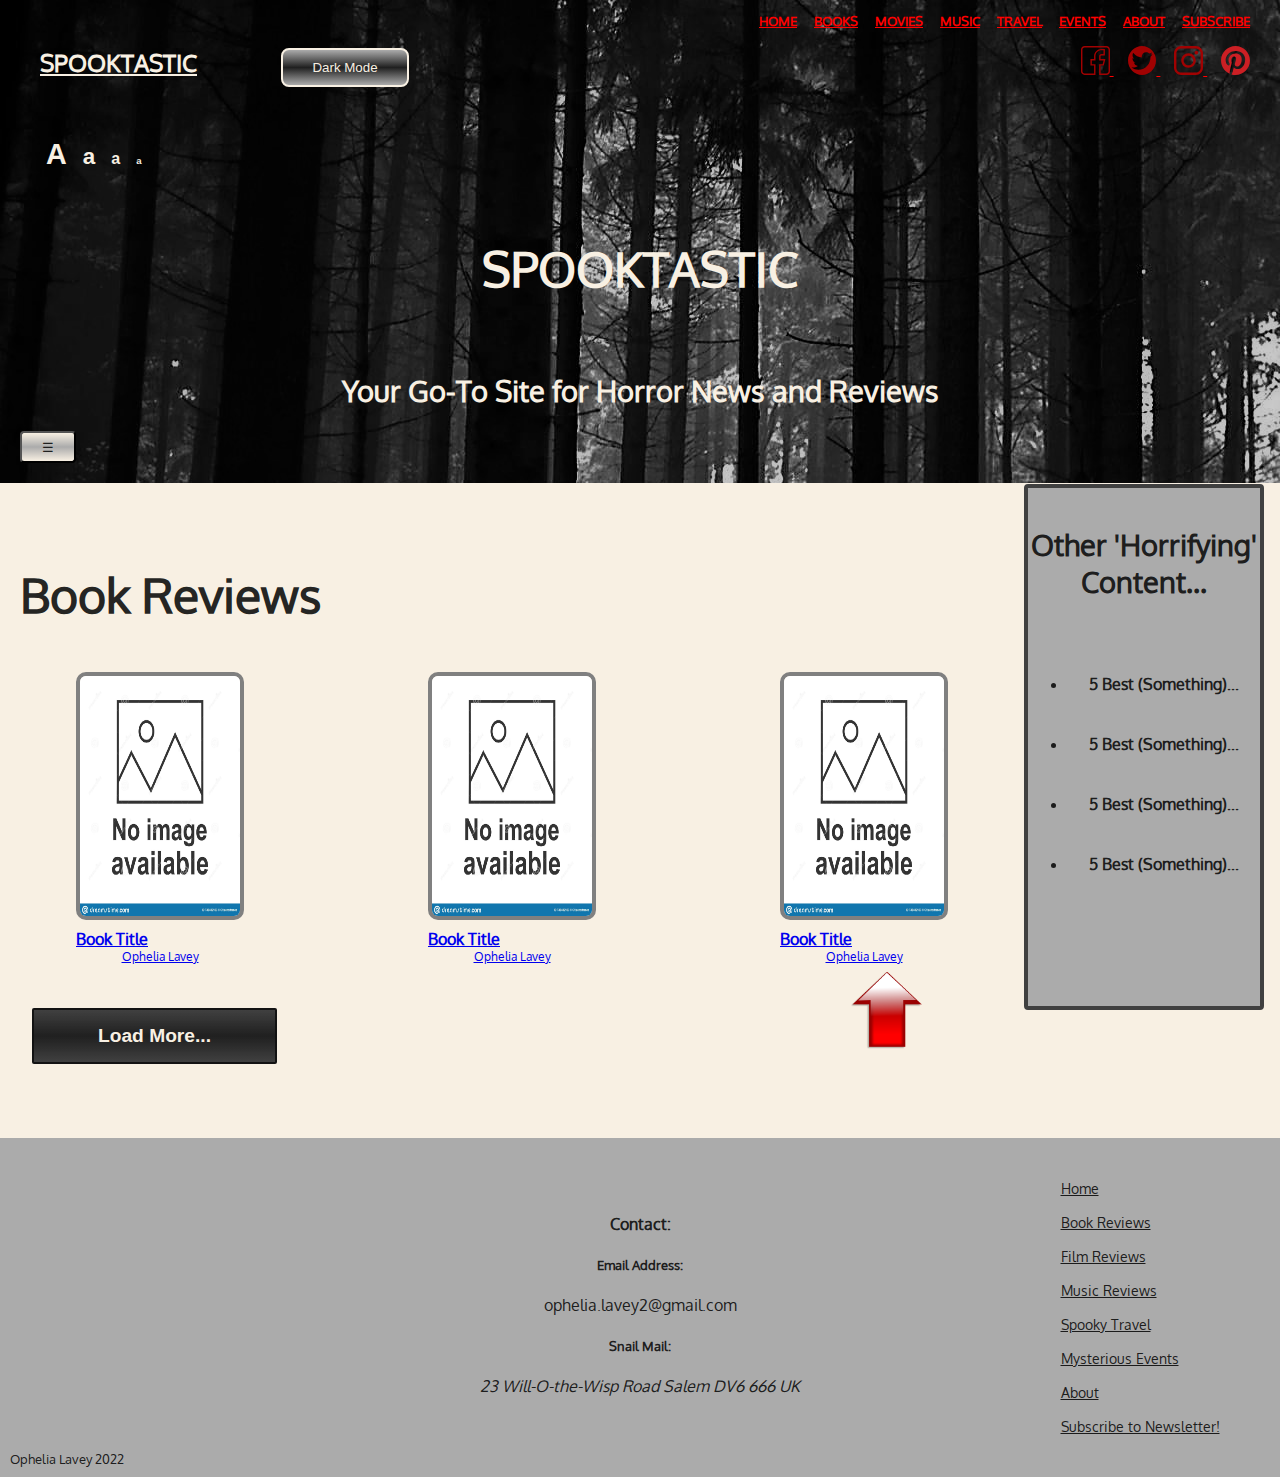
==== bookReviews.html @ 91573012 "Cleaned up half of JS code" ====
<!DOCTYPE html>
<html lang="en">
  <head>
    <meta charset="UTF-8">
    <meta name="viewport" content="width=device-width, initial-scale=1.0">
    <title>Spooktastic Home: Book Reviews</title>
    <!-- Attribution: https://www.w3schools.com/html/html_favicon.asp -->
    <!-- Attribution: https://www.flaticon.com/premium-icon/pentagram_3600252?term=pentagram&page=1&position=2&page=1&position=2&related_id=3600252&origin=search -->
    <link rel="icon" type="image/x-icon" href="/assets/star.svg">
    <link rel="stylesheet" href="./Styles/style.css">
  </head>
  <body>
    <div class="parent-container">     
        <div class="loader"></div>
        <header>
            <!--Attribution: tip for making CSS background-img accessible 
                https://stackoverflow.com/questions/48913759/how-to-add-alt-text-to-background-images-making-background-images-accessible-->
            <!-- include the img tag but visually hide it with .screenreader-only -->
            <img class="screenreader-only" alt="Background photograph of dark greyscale forest" src="./Assets/forestVanillaFilter.jpg">
            <nav id="main-navbar">
                <ul id="accessibility-options">
                    <li>
                        <h2 id="navbar-logo-text">
                            <a href="index.html">SPOOKTASTIC</a>
                        </h2>
                    </li>
                    <li>
                        <button id="dark-mode">
                            Dark Mode
                        </button>
                    </li>
                    <li>
                        <span id="text-size-options">
                            <button id="large-text">
                                <b>A</b>
                            </button>
                            <button id="medium-text">
                                <b>a</b>
                            </button>
                            <button id="small-text">
                                <b>a</b>
                            </button>
                            <button id="extra-small-text">
                                <b>a</b>
                            </button>
                        </span>
                    </li>
                    
                </ul>
                
                 <ol id="main-navbar-list">
                    <ol id="links-to-this-site">
                        <li>
                            <a class="main-nav-link" id="main-nav-home-link" href="index.html">HOME</a>
                        </li>
                        <li>
                            <a class="main-nav-link" id="main-nav-books-link" href="bookReviews.html">BOOKS</a>
                        </li>
                        <li>
                            <a class="main-nav-link" id="main-nav-films-link"  href="filmReviews.html">MOVIES</a>
                        </li>
                        <li>
                            <a class="main-nav-link" id="main-nav-music-link"  href="music.html">MUSIC</a>
                        </li>
                        <li>
                            <a class="main-nav-link" id="main-nav-travel-link"  href="travel.html">TRAVEL</a>
                        </li>
                        <li>
                            <a class="main-nav-link" id="main-nav-events-link"  href="events.html">EVENTS</a>
                        </li>
                        <li>
                            <a class="main-nav-link" id="main-nav-about-link"  href="index.html">ABOUT</a>
                        </li>
                        <li>
                            <a class="main-nav-link" id="main-nav-write-link"  href="subscribe.html">SUBSCRIBE</a>
                        </li>
                    </ol>
                    <ol id="social-links">
                        <li>
                            <a class="social-media-link" href="https://www.facebook.com">
                                <img class="social-media-icon" src="./Assets/facebookIcon.svg" width="20px" height="auto">
                            </a>
                        </li>
                        <li>
                            <a class="social-media-link" href="https://www.twitter.com">
                                <img class="social-media-icon" src="./Assets/twitterIcon.svg" width="20px" height="auto">
                            </a>
                        </li>
                        <li >
                            <a class="social-media-link" href="https://www.instagram.com">
                                <img class="social-media-icon" src="./Assets/instagramIcon.svg" width="20px" height="auto">
                            </a>
                        </li>   
                        <li>
                            <a class="social-media-link" href="https://www.pinterest.com">
                                <img class="social-media-icon" src="./Assets/pinterestIcon.svg" width="20px" height="auto">
                            </a>
                        </li>
                    </ol>
                </ol>
            </nav>    
            <div class="header-headings-area">
                <h1 id="main-heading">
                    SPOOKTASTIC
                </h1>
                <div id="main-subheading-and-dropdown-container">
                    <h2 id="main-subheading">
                        Your Go-To Site for Horror News and Reviews
                    </h2>
                    <div class="dropdown-container">
                        <button id="menu-button">
                            &#9776;
                        </button>
                        <div id="dropdown" class="dropdown-menu">
                            <div class="dropdown-link-div">
                                <a href="index.html">Home</a>
                            </div>
                            <hr>
                            <div class="dropdown-link-div">
                                <a href="bookReviews.html">Book Reviews</a>
                            </div>
                            <hr>
                            <div class="dropdown-link-div">
                                <a href="filmReviews.html">Film Reviews</a>
                            </div>
                            <hr>
                            <div class="dropdown-link-div">
                                <a href="travel.html">Travel Suggestions</a>
                            </div>
                            <hr>
                            <div class="dropdown-link-div">
                                <a href="events.html">Events</a>
                            </div>
                            <hr>
                            <div class="dropdown-link-div">
                                <a href="subscribe.html">Subscribe</a>
                            </div>
                            <hr>
                        </div>
                    </div>
                </div>
            </div>
        </header>
        <main>
            <ul id="main-container-media-links">
                <li>
                    <a class="social-media-link" href="https://www.facebook.com">
                        <img class="social-media-icon" src="./Assets/facebookIcon.svg" width="20px" height="auto">
                    </a>
                </li>
                <li>
                    <a class="social-media-link" href="https://www.twitter.com">
                        <img class="social-media-icon" src="./Assets/twitterIcon.svg" width="20px" height="auto">
                    </a>
                </li>
                <li>
                    <a class="social-media-link" href="https://www.instagram.com">
                        <img class="social-media-icon" src="./Assets/instagramIcon.svg" width="20px" height="auto">
                    </a>
                </li>   
                <li>
                    <a class="social-media-link" href="https://www.pinterest.com">
                        <img class="social-media-icon" src="./Assets/pinterestIcon.svg" width="20px" height="auto">
                    </a>
                </li>
            </ul>
            <div class="main-part-of-page main-reviews-container">
                <section class="reviews">
                    <h3 class="reviews-title">Book Reviews</h3>
                    <div id="review-articles-books" class="reviews-content">
                        <a href="review.html" class="not-hidden review-link">
                            <article class="review-box">
                                <img class="media-icon" src="Assets/no-image.jpg">
                                <h5 class="media-title">Book Title</h5>
                                <p class="media-caption">Ophelia Lavey</p>
                            </article class="review-box">
                        </a>
                        <a href="review.html" class="not-hidden review-link">
                            <article class="review-box">
                                <img class="media-icon" src="Assets/no-image.jpg">
                                <h5 class="media-title">Book Title</h5>
                                <p class="media-caption">Ophelia Lavey</p>
                            </article class="review-box">
                        </a>
                        <a href="review.html" class="not-hidden review-link">
                            <article class="review-box">
                                <img class="media-icon" src="Assets/no-image.jpg">
                                <h5 class="media-title">Book Title</h5>
                                <p class="media-caption">Ophelia Lavey</p>
                            </article class="review-box">
                        </a>
                        <a href="review.html" class="not-hidden review-link">
                            <article class="review-box">
                                <img class="media-icon" src="Assets/no-image.jpg">
                                <h5 class="media-title">Book Title</h5>
                                <p class="media-caption">Ophelia Lavey</p>
                            </article class="review-box">
                        </a>
                        <a href="review.html" class="not-hidden review-link">
                            <article class="review-box">
                                <img class="media-icon" src="Assets/no-image.jpg">
                                <h5 class="media-title">Book Title</h5>
                                <p class="media-caption">Ophelia Lavey</p>
                            </article class="review-box">
                        </a>
                        <a href="review.html" class="not-hidden review-link">
                            <article class="review-box">
                                <img class="media-icon" src="Assets/no-image.jpg">
                                <h5 class="media-title">Book Title</h5>
                                <p class="media-caption">Ophelia Lavey</p>
                            </article class="review-box">
                        </a>
                    </div>
                    <div class="reviews-expand">
                        <button id="load-more-books" class="load-more">Load More...</button>
                        <a id="scroll-up-arrow"><img src="Assets/upArrow.png"></a>
                    </div>
                </section>
                <aside id="aside-reviews">
                    <h4>Other 'Horrifying' Content...</h4>
                    <ul>
                        <li><a>5 Best (Something)...</a></li>
                        <li><a>5 Best (Something)...</a></li>
                        <li><a>5 Best (Something)...</a></li>
                        <li><a>5 Best (Something)...</a></li>
                    </ul>
                </aside>   
            </div>
        </main>
        <footer>
            <div id="copyright">
                Ophelia Lavey 2022
            </div>
            <div id="contact">
                <h4>Contact:</h4>
                <h5>Email Address:</h5>
                <email id="footer-email-contact">
                    ophelia.lavey2@gmail.com
                </email>
                <h5>Snail Mail:</h5>
                <address id="footer-address-contact">
                    23 Will-O-the-Wisp Road 
                    Salem
                    DV6 666
                    UK
                </address>
            </div>
        <nav id="site-map">
                <ol>
                    <li>
                        <a id="footer-nav-home-link" href="index.html">Home</a>
                    </li>
                    <li>
                        <a id="footer-nav-books-link" href="bookReviews.html">Book Reviews</a>
                    </li>
                    <li>
                        <a id="footer-nav-films-link" href="filmReviews.html">Film Reviews</a>
                    </li>
                    <li>
                        <a id="footer-nav-music-link" href="music.html">Music Reviews</a>
                    </li>
                    <li>
                        <a id="footer-nav-travel-link" href="travel.html">Spooky Travel</a>
                    </li>
                    <li>
                        <a id="footer-nav-events-link" href="events.html">Mysterious Events</a>
                    </li>
                    <li>
                        <a id="footer-nav-about-link" href="index.html">About</a>
                    </li>
                    <li>
                        <a id="footer-nav-write-link" href="subscribe.html">Subscribe to Newsletter!</a>
                    </li>
                </ol>
            </nav>
        </footer>
    </div>
    <script src="./Scripts/globals.js"></script>
    <script src="./Scripts/script.js"></script>
    <script src="./Scripts/darkLightModeFunctions.js"></script>
    <script src="./Scripts/hideShowElements.js"></script>
    <script src="./Scripts/reviewListings.js"></script>
  </body>
</html>
---- Styles/style.css ----
@font-face {
    font-family: "Oxygen Regular";
    src: url(../Fonts/Oxygen/Oxygen-Regular.ttf)
}

@font-face {
    font-family: "Oxygen Bold";
    src: url(../Fonts/Oxygen/Oxygen-Bold.ttf)
}

@font-face {
    font-family: "Oxygen Light";
    src: url(../Fonts/Oxygen/Oxygen-Light.ttf)
}


:root {
    /* Make black a bit lighter and white not pure-white to make it less tiring for eyes */
    --off-black: #101010ed;
    --off-white: #F8F0E3;
    --this-red: #ff0000;
    --this-dark-red: #650000;
    --this-mid-grey: #404040;
    --this-light-grey: #ABABAB;
    --this-lightest-grey: #DDDDDD;
}


html {
    font-family: "Oxygen Regular", Verdana, Tahoma, sans-serif;
    font-size: 16px;
    scrollbar-color: var(--this-red) var(--this-mid-grey);
    scrollbar-width: auto;
    overflow-x: hidden;
}

html,
body {
    margin: 0;
    padding: 0;
}

/*Appearance of scrollbar in Chrome a bit different but still same color scheme and works*/
/*Attribution: https://css-tricks.com/custom-scrollbars-in-webkit/*/
::-webkit-scrollbar {
    width: 1rem;
    background: var(--this-mid-grey);
}

::-webkit-scrollbar-track {
    /* For mozilla browser compatibility */
    -webkit-box-shadow: inset 0 0 6px var(--off-black);
    /* Other browsers */
    box-shadow: inset 0 0 6px var(--off-black);
    border-radius: 10px;
}

::-webkit-scrollbar-thumb {
    border-radius: 10px;
    /* For mozilla browser compatibility */
    -webkit-box-shadow: inset 4px 4px 6px var(--off-black);
    /* Other browsers */
    box-shadow: inset 4px 4px 6px var(--off-black);
    background: var(--this-red);
}

.parent-container {
    width: 100%;
    margin: 0;
    padding: 0;
    display: grid;
    grid-template-columns: repeat(9, 1fr);
    grid-template-rows: minmax(15rem, auto) minmax(40rem, auto) minmax(10rem, auto);
    grid-template-areas: "hd hd hd hd hd hd hd hd hd"
        "mn mn mn mn mn mn mn mn mn"
        "ft ft ft ft ft ft ft ft ft";
}

/* Attribution: https://www.w3schools.com/howto/howto_css_loader.asp */
.loader {
    text-align: center;
    z-index: 9999999999;
    border: 16px solid #f3f3f3;
    /* Light grey */

    border-top: 16px solid var(--this-lightest-grey);
    border-right: 16px solid var(--this-red);
    border-bottom: 16px solid var(--this-mid-grey);
    border-left: 16px solid var(--this-dark-red);

    border-radius: 50%;
    position: fixed;
    display: block;
    left: 47vw;
    top: 50vh;
    width: 5rem;
    height: 5rem;
    animation: spin 1s linear infinite;
}

@keyframes spin {
    0% {
        transform: rotate(0deg);
    }

    100% {
        transform: rotate(360deg);
    }
}

/******************************GENERAL LAYOUT***************************************************/
header {
    color: var(--off-white);
    background-image: url("../Assets/forestVanillaFilter.jpg");
    grid-area: hd;
    display: grid;
    /* grid-template-columns: repeat(1fr, 9); */
    /* grid-template-rows: repeat(3, 1fr); */
    grid-template-areas: "nav nav nav nav nav nav nav nav nav"
        "hds hds hds hds hds hds hds hds hds"
        ". . . . . . . . .";
}

/*Attribution: https://www.w3schools.com/howto/howto_js_sticky_header.asp */
/*Sticky formatting for main navbar*/
.sticky1 {
    position: fixed;
    background-color: var(--this-light-grey);
    color: var(--off-black) !important;
    width: 100vw;
    z-index: 2;
}

/*************************************Elements in the Header********************************/


#main-navbar {
    color: var(--off-white);
    grid-area: nav;
    font-size: 1rem;
    display: grid;
    grid-template-columns: 1fr 1fr repeat(3, 1fr);
    grid-template-rows: 2fr;
    grid-template-areas:
        "accessibility accessibility mainlist mainlist mainlist"
        "accessibility accessibility mainlist mainlist mainlist";
    row-gap: 0px;
}

#accessibility-options {
    list-style-type: none;
    grid-area: accessibility;
    z-index: 2;
    align-self: start;
    display: grid;
    grid-template-columns: "1fr 1fr 1fr";
    grid-template-rows: 1fr;
    grid-template-areas: "logo darkbutton textsizes";
    grid-gap: 10px;
    align-content: start;
    align-items: center;
    justify-content: start;
    justify-items: start;
}

#accessibility-options li {
    padding-top: 0.7rem;
    display: inline-block;
}

#text-size-options {
    grid-area: textsizes;
    width: fit-content;
    display: inline-block;
}

#text-size-options>button {
    background-color: Transparent;
    border: none;
    cursor: pointer;
    width: fit-content;
    color: var(--off-white);
}

#text-size-options>button>b:hover {
    color: var(--this-red);
}

#large-text {
    font-size: 1.8rem;
}

#medium-text {
    font-size: 1.4rem;
}

#small-text {
    font-size: 1.0rem;
}


#extra-small-text {
    font-size: 0.6rem;
}

#dark-mode {
    margin-top: 10px;
    grid-area: darkbutton;
    height: fit-content;
    padding: 10px;
    width: 8rem;
    /* Max-width so does not overflow off the web page on very small screens */
    max-width: 50vw;
    color: var(--off-white);
    border: 2px solid var(--off-white);
    border-radius: 8px;
    background-image: linear-gradient(var(--this-light-grey), var(--off-black), var(--this-light-grey));
    cursor: pointer;
}

#dark-mode:hover {
    width: 12rem;
    padding-top: 1rem;
    padding-bottom: 1rem;
}


#navbar-logo-text a {
    grid-area: logo;
    color: var(--off-white);
    margin: 0;
    padding: 0;
    text-align: start;
    margin-right: 2rem;
}

#navbar-logo-text a:hover {
    font-size: 2rem;
}

#main-navbar-list {
    list-style-type: none;
    grid-area: mainlist;
    justify-self: end;
    align-self: start;
    margin: 10px;
    margin-right: 30px;
    display: grid;
    grid-template-rows: 1fr 1fr;
    justify-items: end;
    grid-template-areas: "links1 links1 links1 links1 links1 links1  links1  links1"
        "links2 links2 links2 links2 links2 links2  links2  links2";

}

#links-to-this-site {
    grid-area: links1;
    list-style-type: none;
    margin-bottom: 1rem;
}

#social-links {
    grid-area: links2;
    list-style-type: none;
}

#links-to-this-site>li {
    display: inline;
    grid-area: site-nav;
    font-size: 0.8rem;
    padding-left: 14px;
    color: var(--off-white);
    font-weight: bolder;
}

#social-links>li {
    display: inline;
    padding-left: 14px;
}

.social-media-link {
    display: inline;
    grid-area: social-nav;
}

a:visited {
    color: red;
}

#main-navbar #main-navbar-list li {
    z-index: 2;
}

#main-navbar #main-navbar-list li a:link {
    color: var(--this-red);
}

#main-navbar #main-navbar-list li a:visited {
    color: var(--off-white);
}

#main-navbar #main-navbar-list li a:hover {
    color: var(--this-red);
}

@media only screen and (max-device-width: 1565px) and (min-device-width: 1200px) {
    #accessibility-options {
        grid-template-columns: 1fr 1fr;
        grid-template-rows: 1fr 1fr;
        grid-template-areas: "logo darkbutton"
            "logo textsize";
    }
}


@media only screen and (max-device-width: 1200px) and (min-device-width: 768px) {
    #accessibility-options {
        list-style-type: none;
        grid-area: accessibility;
        z-index: 2;
        align-self: start;
        display: grid;
        grid-template-columns: 1fr;
        grid-template-rows: 1fr 1fr 1fr;
        grid-template-areas: "logo"
            "darkbutton"
            "textsizes";
        align-content: start;
        align-items: center;
        justify-content: start;
        justify-items: start;
    }

}

@media only screen and (max-device-width: 768px) {
    #main-navbar-list {
        display: none;
    }

    #navbar-logo-text {
        display: none;
    }

    #main-navbar {
        grid-area: nav;
        font-size: 1rem;
        display: grid;
        grid-template-columns: 1fr 1fr repeat(3, 1fr);
        grid-template-rows: 1fr;
        grid-template-areas:
            "accessibility accessibility accessibility accessibility accessibility";
        row-gap: 0px;
    }

}


header .header-headings-area {
    grid-area: hds;

}

#main-heading {
    text-align: center;
    font-size: 3rem;
    margin-bottom: 0;
    padding-bottom: 0;
    cursor: pointer;
}

#main-heading:hover {
    color: var(--this-red);
}

#main-subheading-and-dropdown-container {
    display: grid;
    grid-template-rows: 1fr;
    grid-template-columns: 10% 80% 10%;
    grid-template-areas: "dropdown sbhd .";

}

#dropdown {
    display: none;
}

.dropdown-container {
    grid-area: dropdown;
    align-self: end;
    position: relative;
    margin: 20px;
}

.dropdown-menu {
    position: left;
    padding: 10px;
    width: 50vw;
    background-color: var(--this-light-grey);
    color: var(--off-black);
    border-radius: 4px;
    border: 4px solid black;
    z-index: 3;
}

.dropdown-menu div {
    margin-top: 5px;
    text-align: center;
    display: grid;
    grid-template-columns: 1fr;
    grid-template-rows: 1fr;
    grid-template-areas: "droplink";
    justify-content: start;
    justify-items: start;
    align-items: center;
}

.dropdown-menu div a {
    grid-area: droplink;
    padding: 10px;
    font-size: 1.2rem;
    font-weight: bolder;
}

.dropdown-menu div a:visited {
    color: var(--this-red);
}

.dropdown-menu div a:hover {
    color: var(--this-dark-red);
}

#main-subheading {
    grid-area: sbhd;
    text-align: center;
    font-size: 1.8rem;
    padding: 50px;
    justify-self: center;
}

/* Attribution: https://www.w3schools.com/howto/howto_css_menu_icon.asp */
#menu-button {
    width: fit-content;
    height: fit-content;
    background: linear-gradient(var(--off-white), var(--this-light-grey), var(--off-white));
    color: var(--off-black);
    border-radius: 4px;
    padding-left: 20px;
    padding-right: 20px;
    padding-top: 0.4rem;
    padding-bottom: 0.4rem;
    cursor: pointer;
}

.bar1,
.bar2,
.bar3 {
    width: 40px;
    height: 0.25rem;
    background-color: #000000;
    margin: 6px 0;
    transition: 0.4s;
}

/* Rotate first bar */
.changeIcon .bar1 {
    -webkit-transform: rotate(-43deg) translate(-4.5px, 6px);
    transform: rotate(-43deg) translate(-4.5px, 6px);
}

/* Fade out the second bar */
.changeIcon .bar2 {
    opacity: 0;
}

/* Rotate last bar */
.changeIcon .bar3 {
    -webkit-transform: rotate(43deg) translate(-8.1px, -8px);
    transform: rotate(43deg) translate(-8.1px, -8px);
}

/************************************ELEMENTS IN THE INDEX MAIN CONTAINER****************************************/

main {
    grid-area: mn;
    background-color: var(--off-white);
    color: var(--off-black);
    display: grid;
    grid-template-rows: 5% 95%;
    grid-template-areas: "social-media-links"
        "main-part";
}



#main-container-media-links {
    z-index: 2;
    list-style-type: none;
    display: none;
    grid-area: social-media-links;
}

.main-part-of-page {
    grid-area: main-part;
}


#main-container-media-links>li {
    margin-left: 14px;
}

/* Social media buttons on navbar will disappear and appear in the main container if
screen size is less than 768px */
@media only screen and (max-device-width: 768px) {
    #main-container-media-links {
        display: inline;
    }

    #main-container-media-links>li {
        display: inline-block;
    }
}


.social-media-icon {
    width: 1.8rem;
    height: auto;
}

.social-media-icon:hover {
    width: 3rem;
}



#welcome-content {
    padding-top: 50px;
    padding-bottom: 100px;
    display: grid;
    grid-template-columns: 15% minmax(30%, 70%) 15%;
    grid-template-rows: repeat(1fr, 4);
    grid-template-areas: ". header1 ."
        ". header2 ."
        ". welcominfo ."
        ". welcomeinfo .";
    justify-content: center;
    align-content: center;
    justify-items: center;
    align-items: space-around;
    text-align: center;
    gap: 0.8rem;
    margin: 2rem;
}

#welcome-content h2 {
    font-size: 1.6rem;
    grid-area: header1;
    align-self: start;
}


#welcome-content h3 {
    font-size: 1.4rem;
    grid-area: header2;
    align-self: start;
}

#welcome-info {
    grid-area: welcomeinfo;
    align-self: end;
}

#welcome-info>p {
    font-size: 1.1rem;
    text-align: center;
}

#welcome-list {
    list-style-type: none;
}

#welcome-list li {
    font-size: 0.9rem;
    padding-top: 2.2rem;
}


/* Media queries for header and index page */
@media only screen and (min-device-width: 768px) {
    .dropdown {
        display: none;
    }

}

@media only screen and (max-device-width: 600px) {

    /* Increase contrast between black and white for smaller screens */
    :root {
        --off-black: #000000;
        --off-white: #FFFFFF;
    }

    #main-subheading {
        font-size: calc(100vw / 20);
    }

    #welcome-info-content {
        font-size: calc(100vw / 40);
    }

    #welcome-list {
        font-size: calc(100vw / 30);
        justify-self: start !important;
        margin-left: -2.4rem;
    }
}

@media only screen and (max-device-width: 400px) {
    #menu-button {
        font-size: 10px;
    }

    #main-subheading {
        font-size: 1rem;
    }

    #accessibility-options {
        grid-template-columns: 1fr;
        grid-template-rows: 1fr 1fr;
        grid-template-areas:
            "darkbutton"
            "textsizes";
    }

    #accessibility-options li {
        padding-top: 0.7rem;
        display: block;
    }
}


/************************************ELEMENTS IN THE FOOTER****************************************/

footer {
    grid-area: ft;
    background-color: var(--this-light-grey);
    color: var(--off-black);
    display: grid;
    grid-template-columns: 1fr 2fr 1fr;
    grid-template-rows: repeat(1fr, 9);
    grid-template-areas: ". .  map"
        ". .  map"
        ". contact map"
        ". contact map"
        ". contact map"
        ". contact map"
        ". . map"
        ". .  map"
        "copyright  . map "

}

#copyright {
    grid-area: copyright;
    font-size: 0.8rem;
    margin-left: 0.6rem;
    margin-bottom: 0.6rem;
}

#contact {
    grid-area: contact;
    font-size: 1rem;
    text-align: center;
    align-self: center;
}

#site-map {
    grid-area: map;
    font-size: 0.9rem;
    align-self: start;
    justify-self: center;
    padding: 1.2rem;
}


#site-map>ol>li {
    padding: 0.5rem;
}

#site-map>ol>li>a {
    color: var(--off-black);
}

#site-map>ol>li>a:visited {
    color: var(--this-mid-grey);
}

#site-map>ol>li>a:hover {
    color: var(--this-red);
}

#site-map>ol {
    list-style-type: none;
    display: grid;
    grid-template-columns: 1fr;
}

/* Large phones and smaller screen size*/
@media only screen and (max-device-width: 768px) {

    /* Puts the footer's sitemap links into two columns instead of one long one */
    #site-map ol {
        grid-template-columns: 1fr 1fr;
        align-content: start;
        align-items: start;
    }
}

/* Small phones size */
@media only screen and (max-device-width: 375px) {

    /* Footer sections (contact, site links, copyright) are stacked in one column
    instead of 3 columns side by side */
    footer {
        grid-template-columns: 1fr;
        grid-template-rows: 4fr 4fr 1fr;
        grid-template-areas: "contact"
            "map"
            "copyright";
        justify-content: center;
        justify-items: center;
        align-self: start;
        align-items: start;
        width: 100vw;
    }
}



/* img just there for screen reader text purposes */
.screenreader-only {
    display: none;
}

/****************************ELEMENTS IN BOOK/FILM REVIEWS PAGE******************************************************/
.main-reviews-container {
    display: grid;
    grid-template-columns: 80% 20%;
    grid-template-rows: auto;
    grid-template-areas: "reviews asidereviews";
}

.reviews {
    height: 100%;
    grid-area: reviews;
    display: grid;
    grid-template-columns: 1fr 1fr 1fr;
    grid-template-areas: "reviewstitle reviewstitle reviewstitle"
        "reviewscontent reviewscontent reviewscontent"
        "reviewsexpand reviewsexpand reviewsexpand";
    grid-auto-rows: auto;
    justify-content: start;
    justify-items: start;

}

.reviews-title {
    grid-area: reviewstitle;
    font-size: 3rem;
    text-align: center;
    align-self: start;
    margin-left: 20px;
}

.reviews-content {
    grid-area: reviewscontent;
    display: grid;
    grid-template-columns: 1fr 1fr 1fr;
    grid-template-rows: auto;
    column-gap: 2rem;
    justify-content: center;
    align-items: center;
    align-content: center;
    justify-items: center;
    width: 100%;
    align-self: center;
}


.books-not-hidden,
.films-not-hidden,
.music-not-hidden {
    border-radius: 3px;
    display: grid;
    grid-template-columns: 1fr;
    grid-template-rows: 5fr 0.5fr 0.5fr;
    grid-template-areas: "media-icon"
        "media-icon"
        "media-icon"
        "media-icon"
        "media-icon"
        "media-title"
        "media-caption";
    justify-items: center;
    text-align: center;
}

.hidden {
    text-align: center;
    justify-items: center;
    display: none;
}

.media-icon {
    grid-area: media-icon;
    height: 15rem;
    width: 10rem;
    border-radius: 10px;
    border: 4px solid grey;
}

.media-icon:hover,
.travel-location-image:hover {

    animation: tilt-n-move-shaking 0.4s linear infinite;
    border: 4px solid var(--this-red);
}

/* Make the photos of the media shake on hover */
/* CSS Shake Animation Attribution: https://unused-css.com/blog/css-shake-animation/ */
@keyframes tilt-n-move-shaking {
    0% {
        transform: translate(0, 0, ) rotate(0 deg);
    }

    25% {
        transform: translate(5px, 5px) rotate(5deg);
    }

    50% {
        transform: translate(0, 0) rotate(0eg);
    }

    75% {
        transform: translate(-5px, 5px) rotate(-5deg);
    }

    100% {
        transform: translate(0, 0) rotate(0deg);
    }
}

.media-title {
    grid-area: media-title;
    padding: 0;
    margin: 0;
    padding-top: 5px;
    font-size: 1rem;
}

.media-caption {
    grid-area: media-caption;
    font-size: 0.75rem;
    margin: 0;
    padding: 0;
    text-align: center;
}


.reviews-expand {
    grid-area: reviewsexpand;
}

.reviews-expand,
.travel-events-expand {
    width: 100%;
    height: fit-content;
    border-radius: 10px;
    margin-bottom: 100px;
    text-align: center;
    display: grid;
    grid-template-columns: 1fr 1fr 1fr;
    grid-template-rows: 1fr 1fr;
    grid-template-areas: "loadbutton loadbutton uparrow"
        "loadbutton loadbutton uparrow";
    margin-left: 2rem;
    align-items: end;
}


.load-more {
    grid-area: loadbutton;
    font-size: 1.2rem;
    height: 3.5rem;
    padding-left: 4rem;
    padding-right: 4rem;
    /* padding-top: 40px; */
    margin-right: 40px;
    background-image: linear-gradient(var(--this-mid-grey), var(--off-black), var(--this-mid-grey));
    color: var(--off-white);
    font-weight: bolder;
    text-align: center;
    cursor: pointer;
    border: 2px solid var(--off-black);
    border-radius: 2px;
    width: fit-content;
}

#scroll-up-arrow {
    grid-area: uparrow;
    cursor: pointer;
    justify-self: center;
    align-self: center;
}

#scroll-up-arrow>img {
    height: 6rem;
}

#aside-reviews {
    grid-area: asidereviews;
    border-radius: 4px;
    background-color: var(--this-light-grey);
    border: 4px solid var(--this-mid-grey);
    align-self: stretch;
    margin-right: 1rem;
    margin-top: -2rem;
    color: var(--white-color);
    height: fit-content;
    padding-bottom: 6rem;
    margin-bottom: 10rem !important;
    font-weight: bolder;
    display: grid;
    grid-template-columns: 100%;
    text-align: center;
    min-height: 60%;
}

@media only screen and (max-device-width: 400px) {
    #aside-reviews {
        width: 90vw;
    }

    #aside-reviews>ul {
        grid-template-columns: 1fr !important;
    }

}


@media only screen and (max-device-width: 700px) {

    .reviews-expand,
    .travel-events-expand {
        grid-template-columns: 1fr;
        grid-template-rows: 1fr 1fr;
        grid-template-areas: "loadbutton"
            "uparrow";
    }

    .load-more {
        justify-self: center;
    }

    #scroll-up-arrow {
        justify-self: start;
    }
}


#aside-reviews>h4 {
    font-size: 1.8rem;
}

#aside-reviews>ul {
    display: grid;
    align-items: center;
}

#aside-reviews>ul>li {
    padding-top: 20px;
    padding-bottom: 20px;

}


/* For small laptop screens and smaller - reviews page */
@media only screen and (max-device-width: 1200px) {

    /* Only make the header sticky on large laptop and PC screens */
    .sticky1 {
        display: none !important;
    }

    /* Makes aside section go underneath the main content instead of next to it */
    .main-reviews-container {
        grid-template-columns: 100%;
        grid-template-rows: auto auto;
        grid-template-areas: "reviews"
            "asidereviews";
        justify-content: center;
    }

    /* Reformats aside menu to new dimensions, so it takes up less space */
    #aside-reviews {
        justify-self: center;
        width: 75%;
        align-self: center;
        margin-right: 0;
        padding-bottom: 1rem;
        margin-bottom: 10px;
        display: grid;
        grid-template-rows: 1fr 2fr;
    }

    #aside-reviews>h4 {
        margin-left: 2rem;
    }

    #aside-reviews>ul {
        text-align: center;
        display: grid;
        grid-template-columns: 1fr 1fr;
        align-items: start;
    }

    #aside-reviews>ul>li {
        display: inline-block;
        padding: 0.5rem;
    }

    .reviews-title {
        font-size: 2.5rem;
        margin-left: 0px;
        padding: 10px;
    }

    .reviews-content {
        grid-template-columns: 1fr 1fr;
        column-gap: 0rem;
        margin-bottom: 0px;
    }

    .media-icon {
        width: 20rem;
    }
}

/* Book icon size of 20rem was too large for tablet-size screens */
@media only screen and (max-device-width: 966px) {
    .media-icon {
        width: 12rem;
    }
}

@media only screen and (max-device-width: 768px) {
    .media-icon {
        width: 10rem;
    }

    .reviews-title {
        font-size: 2rem;
    }
}

@media only screen and (max-device-width: 650px) {
    .media-icon {
        width: 10rem;
    }
}

/* For very small screens - reviews page */
@media only screen and (max-device-width: 650px) {
    .reviews-content {
        grid-template-columns: 1fr;
        row-gap: 0rem;
    }

    .media-icon {
        width: 10rem;
    }

    .reviews-title {
        font-size: 1.5rem;
    }

    #scroll-up-arrow {
        justify-self: start;
        margin-right: 0rem;
    }

    /* Decreases the relative size of the 'scroll to top' arrow */
    #scroll-up-arrow>img {
        height: 4rem;
    }

    /* Makes the list of links in the aside organized into 2 columns */
    #aside-reviews>ul {
        text-align: center;
        grid-template-columns: 1fr 1fr;
        align-items: start;
    }

}


/****************************ELEMENTS IN TRAVEL/EVENTS REVIEW PAGE*************************************************/
.main-travel-events-container {
    display: grid;
    grid-template-columns: 100%;
    grid-template-rows: auto;
    grid-template-areas: "travel-events-title"
        "travel-events-content"
        "travel-events-expand";
    justify-content: center;
    justify-items: center;
    align-items: start;
    align-content: start;
    margin-top: -10rem;
}

.travel-events-title {
    grid-area: travel-events-title;
    font-size: 3rem;
    text-align: center;
    padding-top: 100px;

}

.travel-events-content {
    grid-area: travel-events-content;
    width: 97%;
    display: grid;
    grid-template-columns: 1fr 1fr;
    grid-template-rows: auto;
    justify-content: center;
    justify-items: center;
    align-items: start;
    align-self: start;
    background: var(--white-color);
    padding-top: 40px;
}

.travel-not-hidden,
.event-not-hidden {
    display: inline-block;
    width: 90%;
    height: 100%;
}



.travel-event-title {
    font-size: 1.2rem;
    text-align: center;
}

.travel-location-image {
    width: 80%;
    margin-left: 10%;
    margin-right: 10%;
    height: 22rem;
    border: 6px solid black;
}

.travel-location-caption {
    font-size: 0.8rem;
    text-align: center;
    margin-left: 30%;
}

.travel-location-description {
    text-align: left;
}

.travel-events-expand {
    grid-area: travel-events-expand;
    margin-bottom: 10rem;
}

@media only screen and (max-device-width: 1300px) {
    .travel-not-hidden {
        padding-bottom: 1rem;
    }
}


@media only screen and (max-device-width: 1200px) and (min-device-width: 768px) {
    .travel-not-hidden {
        height: 70%;
        padding-bottom: 2rem;
    }
}


@media only screen and (max-device-width: 768px) {
    .travel-not-hidden {
        height: 50%;
        padding-bottom: 2.5rem;
    }

    .travel-events-content {
        grid-template-columns: 1fr;
    }

    .load-more {
        width: 40vw;
        padding: 2vw;
        justify-self: center !important;
    }

    .travel-location-image {
        width: 70vw;
        height: auto;
    }
}


/****************************ELEMENTS IN SINGLE REVIEW PAGE*************************************************/

.main-review-container {
    display: grid;
    grid-template-columns: 4fr 2fr;
    grid-template-rows: auto;
    grid-template-areas: "review review review review aside-single-review aside-single-review";
    grid-gap: 5rem;
    align-content: start;
    align-items: start;
    justify-content: start;
    justify-items: start;
    margin-top: -1vw;
}

#aside-single-review {
    grid-area: aside-single-review;
    border-radius: 4px;
    background-color: var(--this-light-grey);
    border: 4px solid var(--this-mid-grey);
    color: var(--white-color);
    font-weight: bolder;
    min-height: 75%;
    justify-self: end;
    margin-top: 50px;
    margin-right: 20px;
}

#aside-single-review>ul>h4 {
    font-size: 2rem;
}

#aside-single-review>ul {
    display: grid;
    grid-template-columns: 100%;
    grid-template-rows: auto;
    grid-gap: 2px;
    align-items: start;
}

#aside-single-review>h4 {
    text-align: center;
    margin-left: 20px;
}

#aside-single-review>ul>li {
    padding-top: 50px;
    padding-bottom: 50px;
}

.review {
    grid-area: review;
    align-self: start;
    margin-left: 2px;
    display: grid;
    grid-template-columns: 1fr;
    grid-template-rows: auto;
    grid-template-areas: "reviewtitle"
        "article-text"
        "reviewsexpand";
    grid-gap: 0.5rem;
    align-items: center;
    justify-content: start;
    justify-items: start;
}

.review>h3 {
    text-align: left !important;
    margin-top: 2rem;
    padding: 20px;
}

.main-review-container h3 {
    font-size: 1.8rem;
    grid-area: reviewtitle;
    justify-self: start;
    margin-left: 6rem;
}

#article-text {
    grid-area: article-text;
    width: 80%;
    justify-self: start;
    margin-left: 2rem;
    overflow-wrap: break-word;
}

.article-body section {
    margin-bottom: 1rem;
}

.article-body section p {
    padding: 10px;
}

/* For a single review page's: responsive image gallery */
.img-gallery {
    display: grid;
    width: 100%;
    grid-template-columns: 1fr 1fr 1fr;
    grid-template-rows: 100%;
    justify-items: start;
    align-items: center;
}

.gallery-img-container {
    position: relative;
    text-align: center;
    margin: 10px;
}

.gallery-img {
    opacity: 0.8;
    cursor: pointer;
    width: 14rem;
    height: 10rem;
    border: 2px solid grey;
}

.gallery-img:hover {
    opacity: 1;
}


.review-single-image-container {
    width: 100%;
    position: relative;
    text-align: center;
}

.review-single-image {
    width: 60vw;
    height: auto;
    opacity: 0.8;
    cursor: pointer;
    border: 2px solid grey;
}

.review-single-image:hover {
    opacity: 1;
}


.gallery-img-text-white,
.gallery-img-text-black {
    position: absolute;
    bottom: 1rem;
    right: 2rem;
    font-weight: bolder;
    font-size: 1rem;
    opacity: 0.9;
}

.gallery-img-text-white {
    background-color: black;
    color: white;
}


.gallery-img-text-black {
    background-color: white;
    color: black;
}

.review-img-caption {
    font-size: 1rem;
    margin: 5px;
    font-weight: bolder;
    padding: 5px;
    text-align: center;
}

/*Attribution: https://www.w3schools.com/howto/howto_js_lightbox.asp */

.opened-image {
    position: fixed;
    z-index: 5;
    left: 0;
    top: 0;
    width: 95vw;
    height: 95vh;
    overflow: auto;
    background-color: black;
    border: 4px solid grey;
}

.opened-image>img {
    position: absolute;
    top: 10%;
    left: 10%;
    bottom: 0;
    padding: 10px;
    width: 80%;
    height: auto;
}

.opened-image>div {
    display: none;
}

#close-message {
    z-index: 100;
    color: white;
    display: none;
    position: fixed;
    bottom: 10px;
    right: 40%;
    font-weight: bolder;
    background-color: black;
    font-size: 22px;
}

@media only screen and (max-device-width: 1200px) {
    .main-review-container {
        display: grid;
        grid-template-rows: auto;
        grid-template-columns: 1fr;
        grid-template-areas: "review""aside-single-review";
        grid-gap: 1rem;
        align-content: start;
        align-items: start;
        justify-content: start;
        justify-items: start;
        margin-top: -1vw;
    }

    #aside-single-review {
        color: var(--white-color);
        font-weight: bolder;
        min-height: 60%;
        min-width: 98%;
        justify-self: start;
        margin-top: 50px;
        margin-bottom: 50px;
    }

    #aside-single-review>ul {
        display: grid;
        grid-template-columns: 1fr 1fr;
        grid-template-rows: auto;
        grid-gap: 10px;
        align-items: start;
    }

    #aside-single-review>ul>li {
        margin-top: 20px;
    }

}

@media only screen and (max-device-width: 600px) {
    #aside-single-review {
        margin-bottom: 100px;
    }

    #aside-single-review>ul {
        grid-template-rows: 25% 25% 25% 25%;
        grid-template-columns: auto;
    }
}

@media only screen and (max-device-width: 300px) {
    #aside-single-review>ul {
        grid-template-columns: 100%;
        grid-template-rows: auto;
    }
}

/* SUBSCRIBE PAGE STYLING */

#subscribe-form-container {
    display: grid;
    grid-template-columns: 95%;
    grid-template-rows: auto;
    grid-template-areas: "form-title"
        "form";
    justify-content: center;
    margin-top: 2rem;
}

#subscribe-form-heading {
    font-size: 1.6rem;
    grid-area: form-title;
    text-align: center;
    justify-self: center;
    align-self: start;
    padding: 10px;
}

#subscribe-form {
    padding: 20px;
    grid-area: form;
    justify-self: center;
    align-self: center;

}


.form-row {
    margin: 1rem;
}

#first-name-input-container,
#last-name-input-container,
#email-input-container {
    display: grid;
    grid-template-columns: 1fr 1fr;
}

.form-text-label {
    display: inline-block;
}

.form-text-input {
    display: inline-block;
    padding: 7px;
    border: 2px solid black;
}


#form-submit {
    background-color: grey;
    padding: 10px;
    margin-top: 1rem;
    margin-bottom: 1rem;
    cursor: pointer;
    width: 6rem;
}

.form-error {
    color: var(--this-red);
    font-size: 1.2rem;
}

#thank-you-message {
    margin-top: 10rem;
    margin-bottom: 5rem;
    font-size: 1.8rem;
}

#back-link {
    text-align: center;
}

#back-link>a:hover {
    color: var(--this-red);
}

@media only screen and (max-device-width: 768px) {

    .form-text-label,
    .form-text-input {
        display: block;
    }

    .form-text-input {
        padding: 10px;
    }

    #first-name-input-container,
    #last-name-input-container,
    #email-input-container {
        grid-template-columns: 1fr;
    }
}
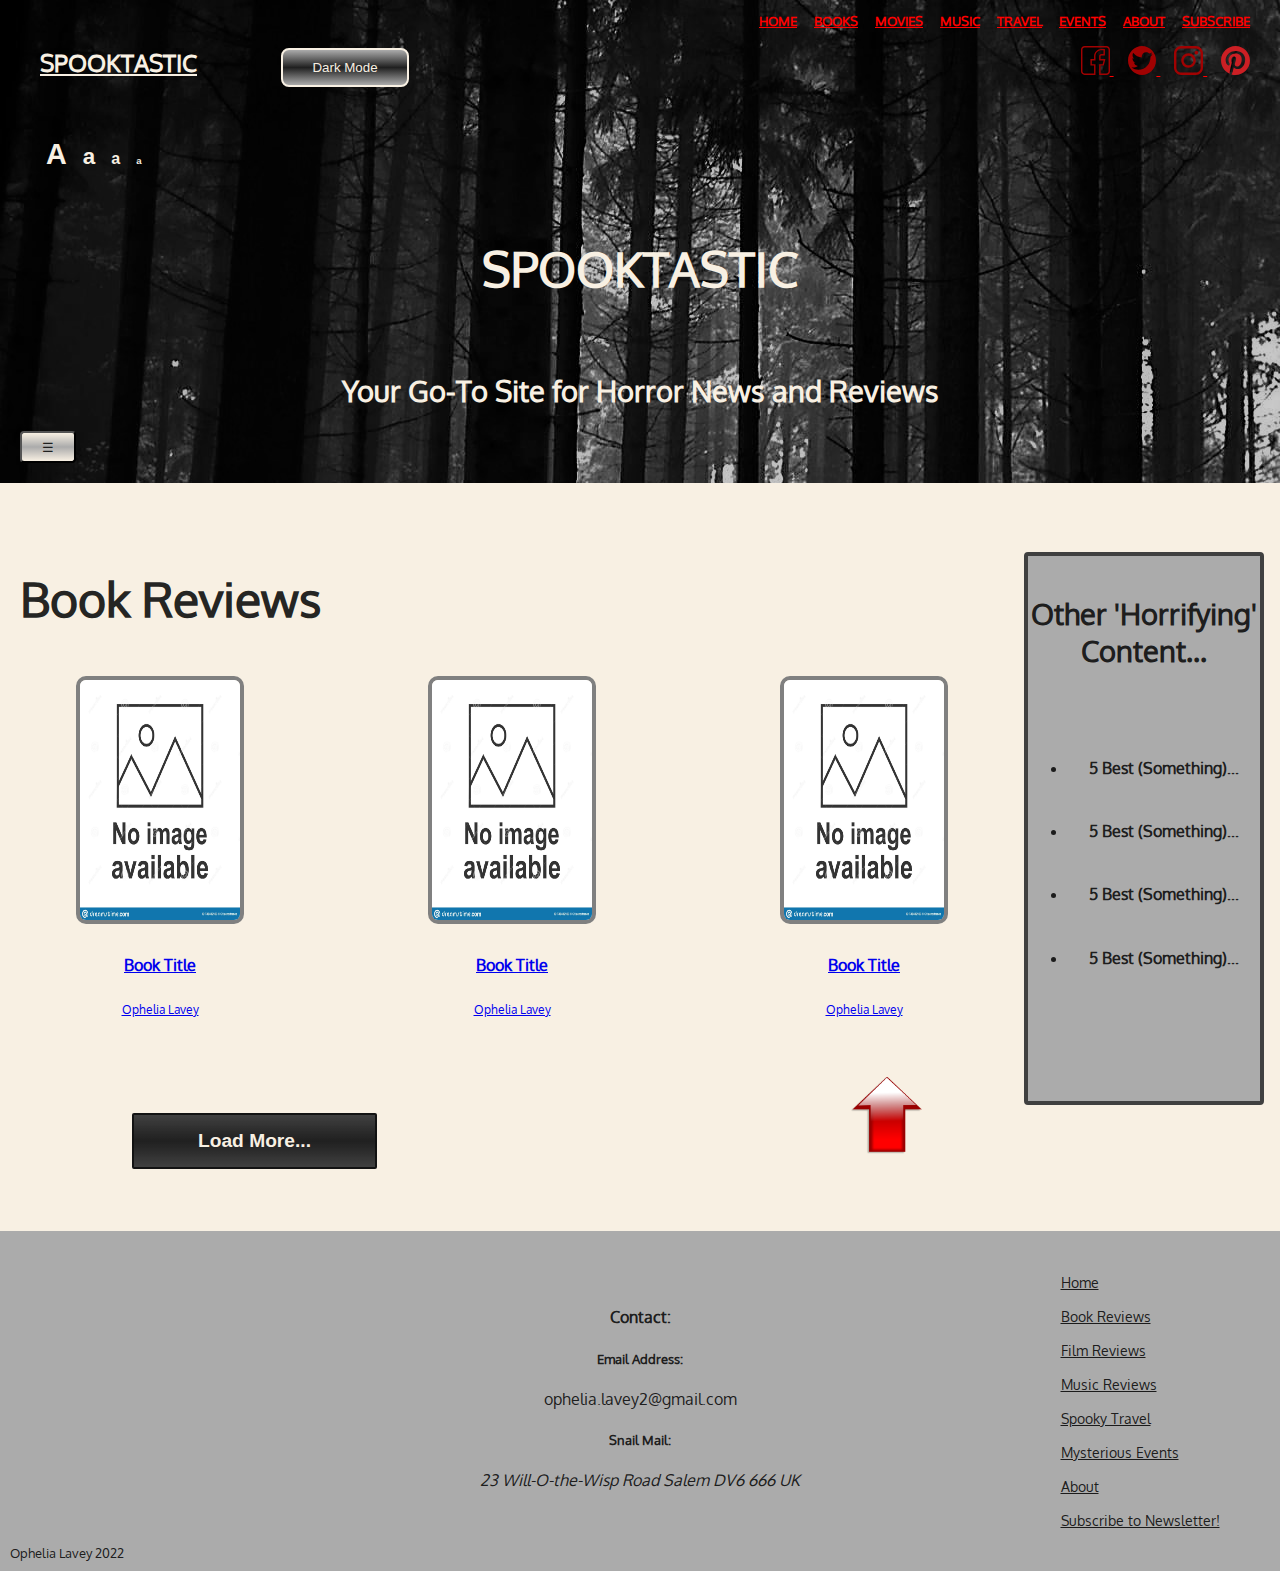
==== commit bd579e50: "Cleaned up JS code" ====
--- a/bookReviews.html
+++ b/bookReviews.html
@@ -280,5 +280,6 @@
     <script src="./Scripts/darkLightModeFunctions.js"></script>
     <script src="./Scripts/hideShowElements.js"></script>
     <script src="./Scripts/reviewListings.js"></script>
+    <script src="./Scripts/changeTextAndImageSizes.js"></script>
   </body>
 </html>--- a/Styles/style.css
+++ b/Styles/style.css
@@ -64,7 +64,9 @@
     background: var(--this-red);
 }
 
+/* Container that fits in everything you can see on the web pages */
 .parent-container {
+    /* No space around the sides */
     width: 100%;
     margin: 0;
     padding: 0;
@@ -129,6 +131,7 @@
     color: var(--off-black) !important;
     width: 100vw;
     z-index: 2;
+    font-size: 0.4rem!important;
 }
 
 /*************************************Elements in the Header********************************/
@@ -788,28 +791,26 @@
 }
 
 
-.books-not-hidden,
-.films-not-hidden,
-.music-not-hidden {
+.not-hidden{
     border-radius: 3px;
-    display: grid;
-    grid-template-columns: 1fr;
-    grid-template-rows: 5fr 0.5fr 0.5fr;
-    grid-template-areas: "media-icon"
-        "media-icon"
-        "media-icon"
-        "media-icon"
-        "media-icon"
-        "media-title"
-        "media-caption";
+    display: flex;
+    flex-direction: column;
+    flex-wrap: nowrap;
+    align-items: center;
+    align-content: center;
     justify-items: center;
-    text-align: center;
+    justify-content: center;
 }
 
 .hidden {
     text-align: center;
     justify-items: center;
     display: none;
+}
+
+.review-link
+{
+    margin-bottom: 40px;
 }
 
 .media-icon {
@@ -853,18 +854,18 @@
 
 .media-title {
     grid-area: media-title;
-    padding: 0;
-    margin: 0;
-    padding-top: 5px;
     font-size: 1rem;
+    text-align: center;
+    align-self: start;
+    padding-top: -100px;
 }
 
 .media-caption {
     grid-area: media-caption;
     font-size: 0.75rem;
-    margin: 0;
-    padding: 0;
-    text-align: center;
+    text-align: center;
+    align-self: start;
+    padding-top: -100px;
 }
 
 
@@ -895,8 +896,8 @@
     height: 3.5rem;
     padding-left: 4rem;
     padding-right: 4rem;
-    /* padding-top: 40px; */
     margin-right: 40px;
+    margin-left: 100px;
     background-image: linear-gradient(var(--this-mid-grey), var(--off-black), var(--this-mid-grey));
     color: var(--off-white);
     font-weight: bolder;
@@ -925,7 +926,7 @@
     border: 4px solid var(--this-mid-grey);
     align-self: stretch;
     margin-right: 1rem;
-    margin-top: -2rem;
+    margin-top: 2rem;
     color: var(--white-color);
     height: fit-content;
     padding-bottom: 6rem;
@@ -1140,15 +1141,8 @@
     align-self: start;
     background: var(--white-color);
     padding-top: 40px;
-}
-
-.travel-not-hidden,
-.event-not-hidden {
-    display: inline-block;
-    width: 90%;
-    height: 100%;
-}
-
+    grid-column-gap: 20px;
+}
 
 
 .travel-event-title {
@@ -1157,11 +1151,11 @@
 }
 
 .travel-location-image {
-    width: 80%;
-    margin-left: 10%;
-    margin-right: 10%;
-    height: 22rem;
+    width: 96%;
+    height: 14rem;
     border: 6px solid black;
+    margin-top: 10px;
+    margin: 20px;
 }
 
 .travel-location-caption {
@@ -1172,6 +1166,8 @@
 
 .travel-location-description {
     text-align: left;
+    padding-left: 18px;
+    padding-right: 18px;
 }
 
 .travel-events-expand {
@@ -1322,6 +1318,15 @@
     align-items: center;
 }
 
+@media only screen and (max-device-width: 900px) {
+.img-gallery {
+    grid-template-columns: 1fr;
+    grid-template-rows: 1fr 1fr 1fr;
+    justify-items: center;
+}
+
+}
+
 .gallery-img-container {
     position: relative;
     text-align: center;
@@ -1389,6 +1394,7 @@
     text-align: center;
 }
 
+/*Attribution: https://www.w3schools.com/howto/howto_js_lightbox.asp */
 /*Attribution: https://www.w3schools.com/howto/howto_js_lightbox.asp */
 
 .opened-image {
@@ -1403,14 +1409,17 @@
     border: 4px solid grey;
 }
 
-.opened-image>img {
+.opened-image > img {
     position: absolute;
     top: 10%;
     left: 10%;
-    bottom: 0;
     padding: 10px;
-    width: 80%;
-    height: auto;
+    /* Use the important! keyword (although should be used sparingly) to override
+    any other styling the image might have had before it was expanded with expandImage()
+    in the script and a new opened-image class was added to the container */
+    width: 90vw!important;
+    height: auto!important;
+    border: none;
 }
 
 .opened-image>div {
@@ -1422,12 +1431,16 @@
     color: white;
     display: none;
     position: fixed;
-    bottom: 10px;
-    right: 40%;
+    bottom: -20px;
+    left: 0;
     font-weight: bolder;
-    background-color: black;
-    font-size: 22px;
-}
+    background-color: var(--this-dark-red);
+    font-size: 1rem;
+    padding: 10px;
+    width: 95vw;
+    border: 2px solid white;
+}
+
 
 @media only screen and (max-device-width: 1200px) {
     .main-review-container {
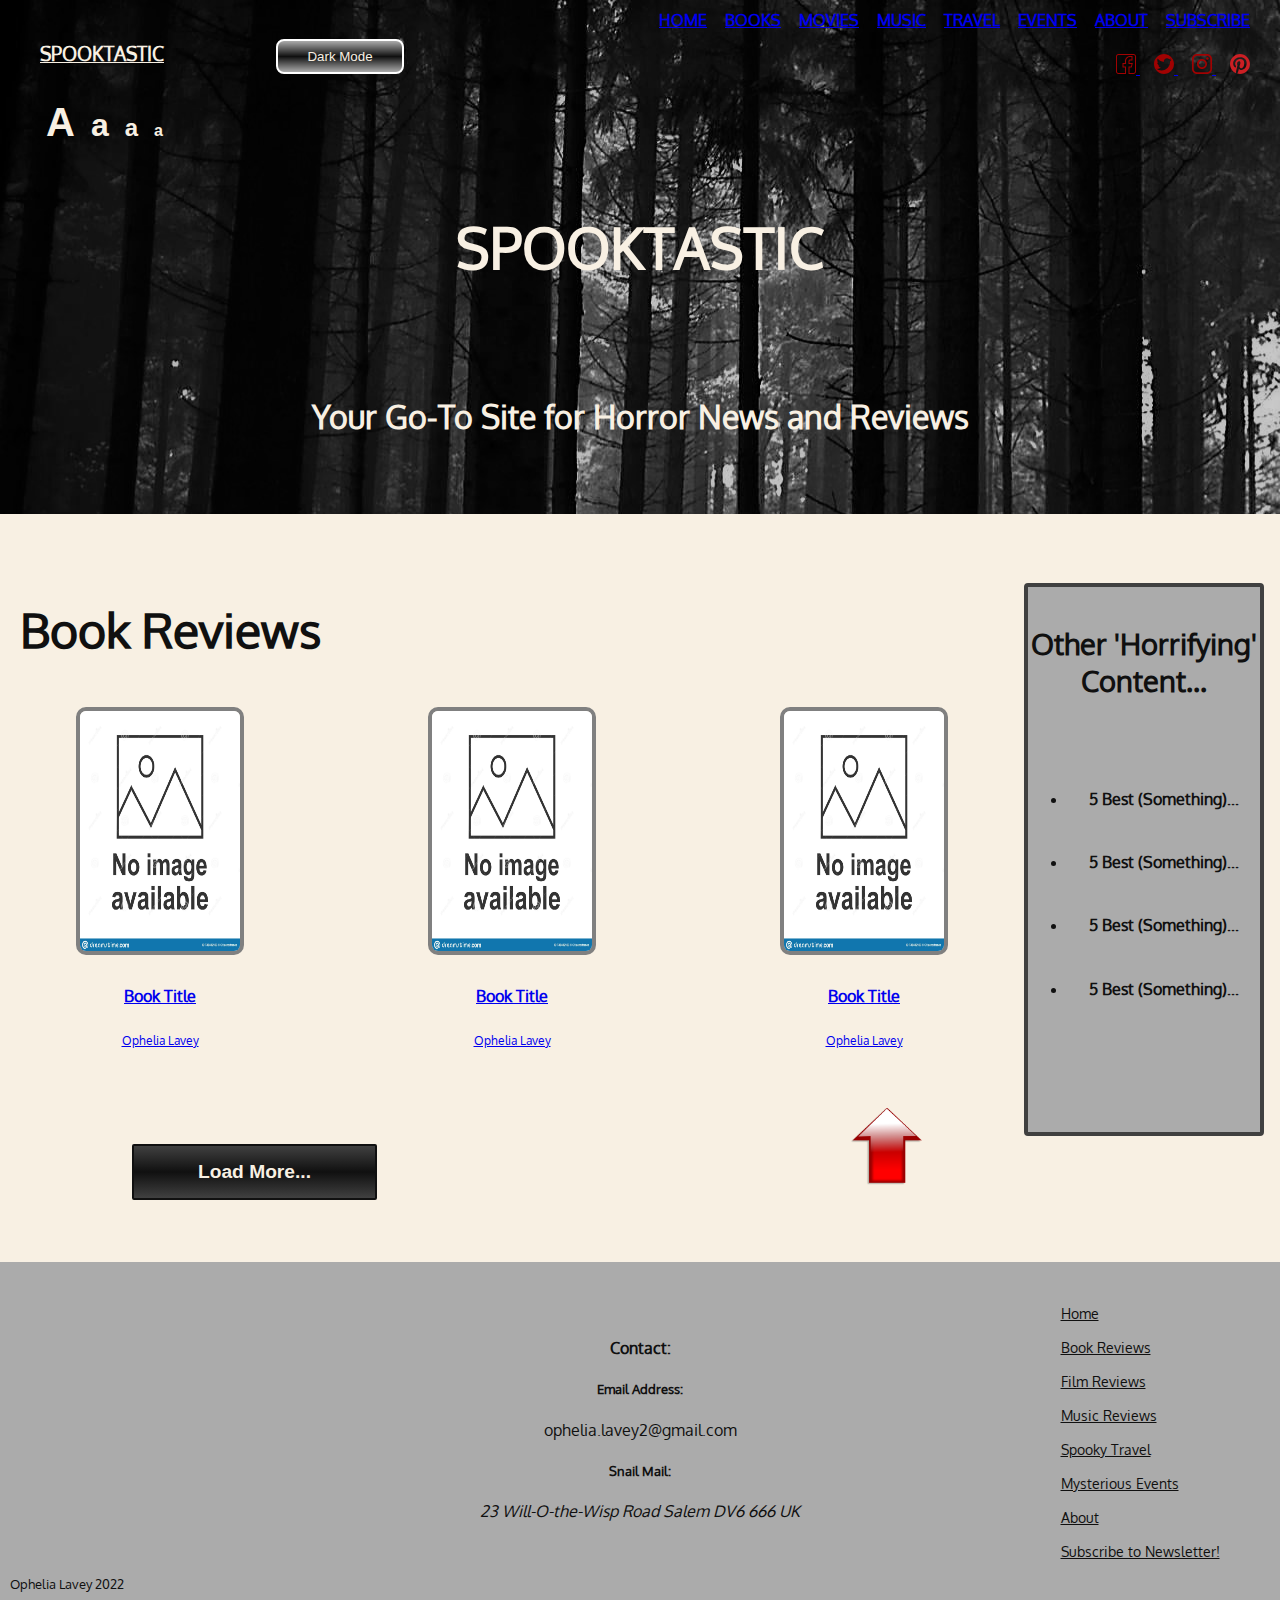
==== commit e2e5cc92: "Added some CSS comments up until line 700" ====
--- a/bookReviews.html
+++ b/bookReviews.html
@@ -108,9 +108,13 @@
                         Your Go-To Site for Horror News and Reviews
                     </h2>
                     <div class="dropdown-container">
-                        <button id="menu-button">
-                            &#9776;
-                        </button>
+                        <!-- Attribution: https://www.w3schools.com/howto/howto_css_menu_icon.asp -->
+                        <!-- Changes the menu three bars icon to a cross when clicked -->
+                        <div id="menu-button">
+                            <div class="bar1"></div>
+                            <div class="bar2"></div>
+                            <div class="bar3"></div>
+                        </div>
                         <div id="dropdown" class="dropdown-menu">
                             <div class="dropdown-link-div">
                                 <a href="index.html">Home</a>
--- a/Styles/style.css
+++ b/Styles/style.css
@@ -2,35 +2,46 @@
     font-family: "Oxygen Regular";
     src: url(../Fonts/Oxygen/Oxygen-Regular.ttf)
 }
-
 @font-face {
     font-family: "Oxygen Bold";
     src: url(../Fonts/Oxygen/Oxygen-Bold.ttf)
 }
-
 @font-face {
     font-family: "Oxygen Light";
     src: url(../Fonts/Oxygen/Oxygen-Light.ttf)
 }
 
-
+/* Sets variables for main color palette */
 :root {
     /* Make black a bit lighter and white not pure-white to make it less tiring for eyes */
-    --off-black: #101010ed;
+    --off-black: #101010;
     --off-white: #F8F0E3;
-    --this-red: #ff0000;
+    --this-red: #FF0800;
     --this-dark-red: #650000;
     --this-mid-grey: #404040;
     --this-light-grey: #ABABAB;
     --this-lightest-grey: #DDDDDD;
 }
 
-
+/* CSS STYLING FOR ELEMENTS THAT ARE ON EVERY PAGE:
+--> BODY
+--> SCROLLBARS
+--> HEADER
+--> NAVBAR
+--> ACCESSIBILITY BUTTONS
+--> STICKY HEADER 
+--> MAIN BODY
+--> MENU BUTTON AND DROPDOWN
+--> FOOTER
+*/
+
+/* Creates a custom red-and-grey scroll bar */
 html {
     font-family: "Oxygen Regular", Verdana, Tahoma, sans-serif;
     font-size: 16px;
     scrollbar-color: var(--this-red) var(--this-mid-grey);
     scrollbar-width: auto;
+    /* Make sure only vertical scroll-bar appears */
     overflow-x: hidden;
 }
 
@@ -40,13 +51,14 @@
     padding: 0;
 }
 
-/*Appearance of scrollbar in Chrome a bit different but still same color scheme and works*/
+/*Appearance of scrollbar in Chrome is slightly different but still has the same color scheme and works*/
 /*Attribution: https://css-tricks.com/custom-scrollbars-in-webkit/*/
+
+/* Firefox scrollbars */
 ::-webkit-scrollbar {
     width: 1rem;
     background: var(--this-mid-grey);
 }
-
 ::-webkit-scrollbar-track {
     /* For mozilla browser compatibility */
     -webkit-box-shadow: inset 0 0 6px var(--off-black);
@@ -54,7 +66,6 @@
     box-shadow: inset 0 0 6px var(--off-black);
     border-radius: 10px;
 }
-
 ::-webkit-scrollbar-thumb {
     border-radius: 10px;
     /* For mozilla browser compatibility */
@@ -66,31 +77,35 @@
 
 /* Container that fits in everything you can see on the web pages */
 .parent-container {
-    /* No space around the sides */
+    /* No space around the sides of the website */
     width: 100%;
     margin: 0;
     padding: 0;
+    /* Divide every page into three main grids: header, main, and footer */
     display: grid;
     grid-template-columns: repeat(9, 1fr);
     grid-template-rows: minmax(15rem, auto) minmax(40rem, auto) minmax(10rem, auto);
+    /* Header, main section, and footer rows */
     grid-template-areas: "hd hd hd hd hd hd hd hd hd"
         "mn mn mn mn mn mn mn mn mn"
         "ft ft ft ft ft ft ft ft ft";
 }
 
+/* Loader appears until document reaches onreadystate ready status */
 /* Attribution: https://www.w3schools.com/howto/howto_css_loader.asp */
 .loader {
     text-align: center;
-    z-index: 9999999999;
+    /* Makes sure the loader is on on top of every other HTML element on the page */
+    z-index: 999;
     border: 16px solid #f3f3f3;
-    /* Light grey */
-
+    /* Four different sections of loader circle in different colors */
     border-top: 16px solid var(--this-lightest-grey);
     border-right: 16px solid var(--this-red);
     border-bottom: 16px solid var(--this-mid-grey);
     border-left: 16px solid var(--this-dark-red);
-
+    /* Makes a curve */
     border-radius: 50%;
+    /* Always put loader in the center */
     position: fixed;
     display: block;
     left: 47vw;
@@ -110,14 +125,13 @@
     }
 }
 
-/******************************GENERAL LAYOUT***************************************************/
+/******************************HEADER LAYOUT**********************************/
 header {
     color: var(--off-white);
     background-image: url("../Assets/forestVanillaFilter.jpg");
     grid-area: hd;
     display: grid;
-    /* grid-template-columns: repeat(1fr, 9); */
-    /* grid-template-rows: repeat(3, 1fr); */
+    /* Has three sections: navbar, headers, and then blank space to wrap around for balance */
     grid-template-areas: "nav nav nav nav nav nav nav nav nav"
         "hds hds hds hds hds hds hds hds hds"
         ". . . . . . . . .";
@@ -125,59 +139,71 @@
 
 /*Attribution: https://www.w3schools.com/howto/howto_js_sticky_header.asp */
 /*Sticky formatting for main navbar*/
+/* JavaScript files have code for when user scrolls down on Large screens, the sticky
+changes display from 'none' to 'block' */
 .sticky1 {
     position: fixed;
     background-color: var(--this-light-grey);
     color: var(--off-black) !important;
     width: 100vw;
+    /* Makes sure the sticky is in front of the other elements */
     z-index: 2;
-    font-size: 0.4rem!important;
-}
-
-/*************************************Elements in the Header********************************/
-
-
+    /* The sticky navbar originally too big and taking up most of the page, so I made
+     the font-size smaller */
+    font-size: 0.3rem!important;
+}
+
+/******************************Navbar Styling**********************************/
+/* Whole navbar section, including both the accessibility (text sizes, dark mode) buttons
+    on the left, as well as the links to the parts of the website on the right  */
 #main-navbar {
     color: var(--off-white);
     grid-area: nav;
     font-size: 1rem;
     display: grid;
+    /* Want space for the main list of links to be larger than for the accessibility options */
     grid-template-columns: 1fr 1fr repeat(3, 1fr);
     grid-template-rows: 2fr;
+    /* Organization of two smaller navbars */
     grid-template-areas:
         "accessibility accessibility mainlist mainlist mainlist"
         "accessibility accessibility mainlist mainlist mainlist";
-    row-gap: 0px;
-}
-
+}
+
+/*********** Navigation panel for accessibility options ***********/
+
+/* Includes three groups: logo, dark-light mode button, and array of text-size buttons */
 #accessibility-options {
     list-style-type: none;
     grid-area: accessibility;
-    z-index: 2;
+    /* Makes sure that buttons are visible when sticky is displayed */
+    z-index: 3;
     align-self: start;
     display: grid;
     grid-template-columns: "1fr 1fr 1fr";
+    /* Buttons should be displayed in a row for convention's sake */
     grid-template-rows: 1fr;
     grid-template-areas: "logo darkbutton textsizes";
-    grid-gap: 10px;
     align-content: start;
     align-items: center;
     justify-content: start;
     justify-items: start;
 }
 
+/* List items which wrap the text-size buttons */
 #accessibility-options li {
-    padding-top: 0.7rem;
     display: inline-block;
 }
 
+/* Span HTML display element containing the buttons representing different text sizes */
 #text-size-options {
     grid-area: textsizes;
     width: fit-content;
     display: inline-block;
 }
 
-#text-size-options>button {
+/* Buttons with a transparent background are displayed to look like links */
+#text-size-options > button {
     background-color: Transparent;
     border: none;
     cursor: pointer;
@@ -185,49 +211,50 @@
     color: var(--off-white);
 }
 
-#text-size-options>button>b:hover {
+/* Highlight red when user moves mouse over buttons */
+#text-size-options> button> b:hover {
     color: var(--this-red);
-}
-
+    font-size: 120%;
+}
+
+/* Match the size to the functionality of what happens when the text-size is selected */
 #large-text {
-    font-size: 1.8rem;
-}
-
+    font-size: 2.5rem;
+}
 #medium-text {
-    font-size: 1.4rem;
-}
-
+    font-size: 2rem;
+}
 #small-text {
-    font-size: 1.0rem;
-}
-
-
+    font-size: 1.5rem;
+}
 #extra-small-text {
-    font-size: 0.6rem;
-}
-
+    font-size: 1rem;
+}
+
+/* Dark/Light Mode Button for Accessibility */
 #dark-mode {
     margin-top: 10px;
     grid-area: darkbutton;
     height: fit-content;
-    padding: 10px;
+    padding: 8px;
     width: 8rem;
-    /* Max-width so does not overflow off the web page on very small screens */
+    /* Max-width so does that the button not overflow off the web page on very small screens */
     max-width: 50vw;
     color: var(--off-white);
-    border: 2px solid var(--off-white);
+    /* Brighter border for greater contrast and visibility */
+    border: 2px solid white;
     border-radius: 8px;
     background-image: linear-gradient(var(--this-light-grey), var(--off-black), var(--this-light-grey));
     cursor: pointer;
 }
 
+/* Highlights the dark mode button on hover */
 #dark-mode:hover {
-    width: 12rem;
-    padding-top: 1rem;
-    padding-bottom: 1rem;
-}
-
-
+    border: 2px solid var(--this-red);
+    padding: 14px;
+}
+
+/* Logo text (links to home) */
 #navbar-logo-text a {
     grid-area: logo;
     color: var(--off-white);
@@ -235,16 +262,24 @@
     padding: 0;
     text-align: start;
     margin-right: 2rem;
-}
-
+    font-size: 1.2rem;    
+}
+
+/* Increase size of logo on hover */
 #navbar-logo-text a:hover {
-    font-size: 2rem;
-}
+    font-size: 1.8rem;
+}
+
+
+/*********** Navigation panel for navbar links to pages ***********/
 
 #main-navbar-list {
+    /* No bullet points */
     list-style-type: none;
     grid-area: mainlist;
+    /* Align on right of header */
     justify-self: end;
+    /* Align on top of header */
     align-self: start;
     margin: 10px;
     margin-right: 30px;
@@ -256,126 +291,96 @@
 
 }
 
+/* Ordered list subarray of main links nav: internal links on this page */
 #links-to-this-site {
     grid-area: links1;
     list-style-type: none;
-    margin-bottom: 1rem;
-}
-
+    margin-bottom: 10px;
+}
+/* Increases size of link when mouse is over it */
+#links-to-this-site > li:hover {
+    font-size: 1.5rem;
+}
+
+/* Makes all the links to different web pages inline */
+#links-to-this-site > li, #social-links > li {
+    display: inline;
+    padding-left: 14px;
+    font-size: 1rem;
+    color: var(--off-white);
+    font-weight: bolder;
+}
+
+/* Social media links buttons */
+/* Ordered list subarray of main links nav: external links to social media */
 #social-links {
     grid-area: links2;
     list-style-type: none;
-}
-
-#links-to-this-site>li {
-    display: inline;
-    grid-area: site-nav;
-    font-size: 0.8rem;
-    padding-left: 14px;
-    color: var(--off-white);
-    font-weight: bolder;
-}
-
-#social-links>li {
+    padding-top: 10px;
+}
+#social-links > li {
     display: inline;
     padding-left: 14px;
 }
-
+/* The 'a' tag of the link */
 .social-media-link {
-    display: inline;
     grid-area: social-nav;
 }
 
+/* Links change color to red when they have been visited once or more */
 a:visited {
     color: red;
 }
 
+/* Z-index makes sure that all links are on top of the sticky navbar which has
+a z-index o 2 */
 #main-navbar #main-navbar-list li {
-    z-index: 2;
-}
-
-#main-navbar #main-navbar-list li a:link {
-    color: var(--this-red);
-}
-
-#main-navbar #main-navbar-list li a:visited {
-    color: var(--off-white);
-}
-
-#main-navbar #main-navbar-list li a:hover {
-    color: var(--this-red);
-}
-
-@media only screen and (max-device-width: 1565px) and (min-device-width: 1200px) {
-    #accessibility-options {
-        grid-template-columns: 1fr 1fr;
-        grid-template-rows: 1fr 1fr;
-        grid-template-areas: "logo darkbutton"
-            "logo textsize";
-    }
-}
-
-
-@media only screen and (max-device-width: 1200px) and (min-device-width: 768px) {
-    #accessibility-options {
-        list-style-type: none;
-        grid-area: accessibility;
-        z-index: 2;
-        align-self: start;
-        display: grid;
-        grid-template-columns: 1fr;
-        grid-template-rows: 1fr 1fr 1fr;
-        grid-template-areas: "logo"
-            "darkbutton"
-            "textsizes";
-        align-content: start;
-        align-items: center;
-        justify-content: start;
-        justify-items: start;
-    }
-
-}
-
-@media only screen and (max-device-width: 768px) {
-    #main-navbar-list {
-        display: none;
-    }
-
-    #navbar-logo-text {
-        display: none;
-    }
-
-    #main-navbar {
-        grid-area: nav;
-        font-size: 1rem;
-        display: grid;
-        grid-template-columns: 1fr 1fr repeat(3, 1fr);
-        grid-template-rows: 1fr;
-        grid-template-areas:
-            "accessibility accessibility accessibility accessibility accessibility";
-        row-gap: 0px;
-    }
-
-}
-
-
-header .header-headings-area {
+    z-index: 3;
+}
+
+/* Includes three groups: logo, dark-light mode button, and array of text-size buttons */
+#accessibility-options {
+    list-style-type: none;
+    grid-area: accessibility;
+    /* Makes sure that buttons are visible when sticky is displayed */
+    z-index: 3;
+    align-self: start;
+    display: grid;
+    grid-template-columns: "1fr 1fr 1fr";
+    /* Buttons should be displayed in a row for convention's sake */
+    grid-template-rows: 1fr;
+    grid-template-areas: "logo darkbutton textsizes";
+    align-content: start;
+    align-items: center;
+    justify-content: start;
+    justify-items: start;
+}
+
+
+
+/******************************END OF NAVBAR STYLING**********************************/
+
+/******************************HEADERS STYLING**********************************/
+
+/* Area where main header ('SPOOKTASTIC'), sub-heading and dropdown icon are */
+.header-headings-area {
     grid-area: hds;
-
-}
-
+}
+
+/* Main title heading */
 #main-heading {
     text-align: center;
-    font-size: 3rem;
-    margin-bottom: 0;
-    padding-bottom: 0;
+    font-size: 3.5rem;
     cursor: pointer;
 }
 
+/* Red when hover over title */
 #main-heading:hover {
     color: var(--this-red);
 }
 
+/* Bottom section of header */
+/* Contains subheading in the center and dropdown menu button on the left */
 #main-subheading-and-dropdown-container {
     display: grid;
     grid-template-rows: 1fr;
@@ -384,10 +389,12 @@
 
 }
 
+/* Hide dropdown unless clicked */
 #dropdown {
     display: none;
 }
 
+/* Put menu button and dropdown at bottom of header */
 .dropdown-container {
     grid-area: dropdown;
     align-self: end;
@@ -395,17 +402,20 @@
     margin: 20px;
 }
 
+/* Make expanded dropdown menu go over half of page */
 .dropdown-menu {
     position: left;
     padding: 10px;
-    width: 50vw;
+    width: 40vw;
     background-color: var(--this-light-grey);
     color: var(--off-black);
     border-radius: 4px;
     border: 4px solid black;
-    z-index: 3;
-}
-
+    /* Behind sticky navbar */
+    z-index: 2;
+}
+
+/* Div container for each link in the dropdown */
 .dropdown-menu div {
     margin-top: 5px;
     text-align: center;
@@ -413,30 +423,32 @@
     grid-template-columns: 1fr;
     grid-template-rows: 1fr;
     grid-template-areas: "droplink";
+    /* Begin dropdown links text on left */
     justify-content: start;
     justify-items: start;
     align-items: center;
 }
 
+/* Dropdown links */
 .dropdown-menu div a {
     grid-area: droplink;
     padding: 10px;
-    font-size: 1.2rem;
+    font-size: 1rem;
     font-weight: bolder;
 }
-
+/* Color change when hover over or visit links in dropdown menu */
 .dropdown-menu div a:visited {
     color: var(--this-red);
 }
-
 .dropdown-menu div a:hover {
     color: var(--this-dark-red);
 }
 
+/* 'Your Go-To Site for Horror News and Reviews' text */
 #main-subheading {
     grid-area: sbhd;
     text-align: center;
-    font-size: 1.8rem;
+    font-size: 2rem;
     padding: 50px;
     justify-self: center;
 }
@@ -450,17 +462,18 @@
     border-radius: 4px;
     padding-left: 20px;
     padding-right: 20px;
-    padding-top: 0.4rem;
-    padding-bottom: 0.4rem;
+    padding-top: 0.3rem;
+    padding-bottom: 0.3rem;
     cursor: pointer;
 }
 
+/* Three bars that make up icon on the dropdown button */
 .bar1,
 .bar2,
 .bar3 {
     width: 40px;
-    height: 0.25rem;
-    background-color: #000000;
+    height: 0.3rem;
+    background-color: black;
     margin: 6px 0;
     transition: 0.4s;
 }
@@ -482,7 +495,8 @@
     transform: rotate(43deg) translate(-8.1px, -8px);
 }
 
-/************************************ELEMENTS IN THE INDEX MAIN CONTAINER****************************************/
+
+/************************************MAIN CONTAINER****************************************/
 
 main {
     grid-area: mn;
@@ -491,11 +505,13 @@
     display: grid;
     grid-template-rows: 5% 95%;
     grid-template-areas: "social-media-links"
-        "main-part";
-}
-
-
-
+                          "main-part";
+}
+
+
+/* Social media links in main container */
+/* Only appear with smaller screen sizes, whereas the top social media
+links in the navbar will disappear */
 #main-container-media-links {
     z-index: 2;
     list-style-type: none;
@@ -503,41 +519,16 @@
     grid-area: social-media-links;
 }
 
+/* Main content */
 .main-part-of-page {
     grid-area: main-part;
 }
 
 
-#main-container-media-links>li {
-    margin-left: 14px;
-}
-
-/* Social media buttons on navbar will disappear and appear in the main container if
-screen size is less than 768px */
-@media only screen and (max-device-width: 768px) {
-    #main-container-media-links {
-        display: inline;
-    }
-
-    #main-container-media-links>li {
-        display: inline-block;
-    }
-}
-
-
-.social-media-icon {
-    width: 1.8rem;
-    height: auto;
-}
-
-.social-media-icon:hover {
-    width: 3rem;
-}
-
-
-
+/************************************INDEX.HTML STYLING****************************************/
+
+/* Main message in index page welcoming the user */
 #welcome-content {
-    padding-top: 50px;
     padding-bottom: 100px;
     display: grid;
     grid-template-columns: 15% minmax(30%, 70%) 15%;
@@ -551,72 +542,45 @@
     justify-items: center;
     align-items: space-around;
     text-align: center;
-    gap: 0.8rem;
-    margin: 2rem;
-}
-
+    margin: 1rem;
+}
+
+/*  */
 #welcome-content h2 {
     font-size: 1.6rem;
     grid-area: header1;
-    align-self: start;
 }
 
 
 #welcome-content h3 {
     font-size: 1.4rem;
     grid-area: header2;
+}
+
+#welcome-content h2, #welcome-content h3
+{
     align-self: start;
 }
 
+/* Short text description of the website */
 #welcome-info {
     grid-area: welcomeinfo;
-    align-self: end;
-}
-
-#welcome-info>p {
+    align-self: center;
+}
+
+#welcome-info >p {
     font-size: 1.1rem;
     text-align: center;
 }
 
+/* Bullet point list advertising features of the website */
 #welcome-list {
     list-style-type: none;
 }
 
 #welcome-list li {
     font-size: 0.9rem;
-    padding-top: 2.2rem;
-}
-
-
-/* Media queries for header and index page */
-@media only screen and (min-device-width: 768px) {
-    .dropdown {
-        display: none;
-    }
-
-}
-
-@media only screen and (max-device-width: 600px) {
-
-    /* Increase contrast between black and white for smaller screens */
-    :root {
-        --off-black: #000000;
-        --off-white: #FFFFFF;
-    }
-
-    #main-subheading {
-        font-size: calc(100vw / 20);
-    }
-
-    #welcome-info-content {
-        font-size: calc(100vw / 40);
-    }
-
-    #welcome-list {
-        font-size: calc(100vw / 30);
-        justify-self: start !important;
-        margin-left: -2.4rem;
-    }
+    padding-top: 2rem;
 }
 
 @media only screen and (max-device-width: 400px) {
@@ -641,6 +605,106 @@
         display: block;
     }
 }
+
+@media only screen and (max-device-width: 600px) {
+
+    /* Increase contrast between black and white for smaller screens */
+    :root {
+        --off-black: #000000;
+        --off-white: #FFFFFF;
+    }
+
+    #main-subheading {
+        font-size: calc(100vw / 20);
+    }
+
+    #welcome-info-content {
+        font-size: calc(100vw / 40);
+    }
+
+    #welcome-list {
+        font-size: calc(100vw / 30);
+        justify-self: start !important;
+        margin-left: -2.4rem;
+    }
+}
+
+
+/* Display dropdown only on smaller screens */
+@media only screen and (min-device-width: 768px) 
+{
+    .dropdown-container
+    {
+        display: none;
+    }
+}
+
+/* Small screens */
+@media only screen and (max-device-width: 768px) {
+    .dropdown-container
+    {
+        display: inline-block;
+    }
+    /* Hide the navbar links for very small screens (must use menu-button and dropdown instead) */
+    #main-navbar-list {
+        display: none;
+    }
+    #navbar-logo-text {
+        display: none;
+    } 
+    /* Only display accessibility options in the header */
+    #main-navbar {
+        grid-template-rows: 1fr;
+        grid-template-areas:
+            "accessibility accessibility accessibility accessibility accessibility";
+    }
+    /* Social media buttons on navbar will disappear and appear in the main container if
+    screen size is less than 768px */
+    #main-container-media-links {
+        display: inline;
+    }
+    #main-container-media-links > li {
+        display:
+         inline-block;
+    }
+    /* Not the same as navbar social media icons */
+    /* These ones have different appearance and are displayed in the Main semantic
+    section of the document */
+    .social-media-icon {
+    width: 1.8rem;
+    height: auto;
+    }
+    .social-media-icon:hover {
+        width: 3rem;
+    }
+
+}
+
+/* Media query for small laptops */
+@media only screen and (max-device-width: 1565px) and (min-device-width: 1200px) {
+    /* Stack dark-button on top of textsize buttons instead of having them all inline */
+    #accessibility-options {
+        grid-template-columns: 1fr 1fr;
+        grid-template-rows: 1fr 1fr;
+        grid-template-areas: "logo darkbutton"
+                             "logo textsize";
+    }
+}
+
+
+/* Medium-sized/tablet screens */
+@media only screen and (max-device-width: 1200px) and (min-device-width: 768px) {
+    /* Make three rows for the logo, darkmode button, and textsizes buttons to fit the screen */
+    #accessibility-options {
+        grid-template-columns: 1fr;
+        grid-template-rows: 1fr 1fr 1fr;
+        grid-template-areas: "logo"
+                            "darkbutton"
+                            "textsizes";
+    }
+
+}
+
 
 
 /************************************ELEMENTS IN THE FOOTER****************************************/
@@ -1151,12 +1215,14 @@
 }
 
 .travel-location-image {
-    width: 96%;
-    height: 14rem;
+    width: 26rem;
+    height: 16rem;
     border: 6px solid black;
     margin-top: 10px;
     margin: 20px;
 }
+
+
 
 .travel-location-caption {
     font-size: 0.8rem;
@@ -1178,6 +1244,10 @@
 @media only screen and (max-device-width: 1300px) {
     .travel-not-hidden {
         padding-bottom: 1rem;
+    }
+    .travel-location-image
+    {
+        width: 20rem;
     }
 }
 
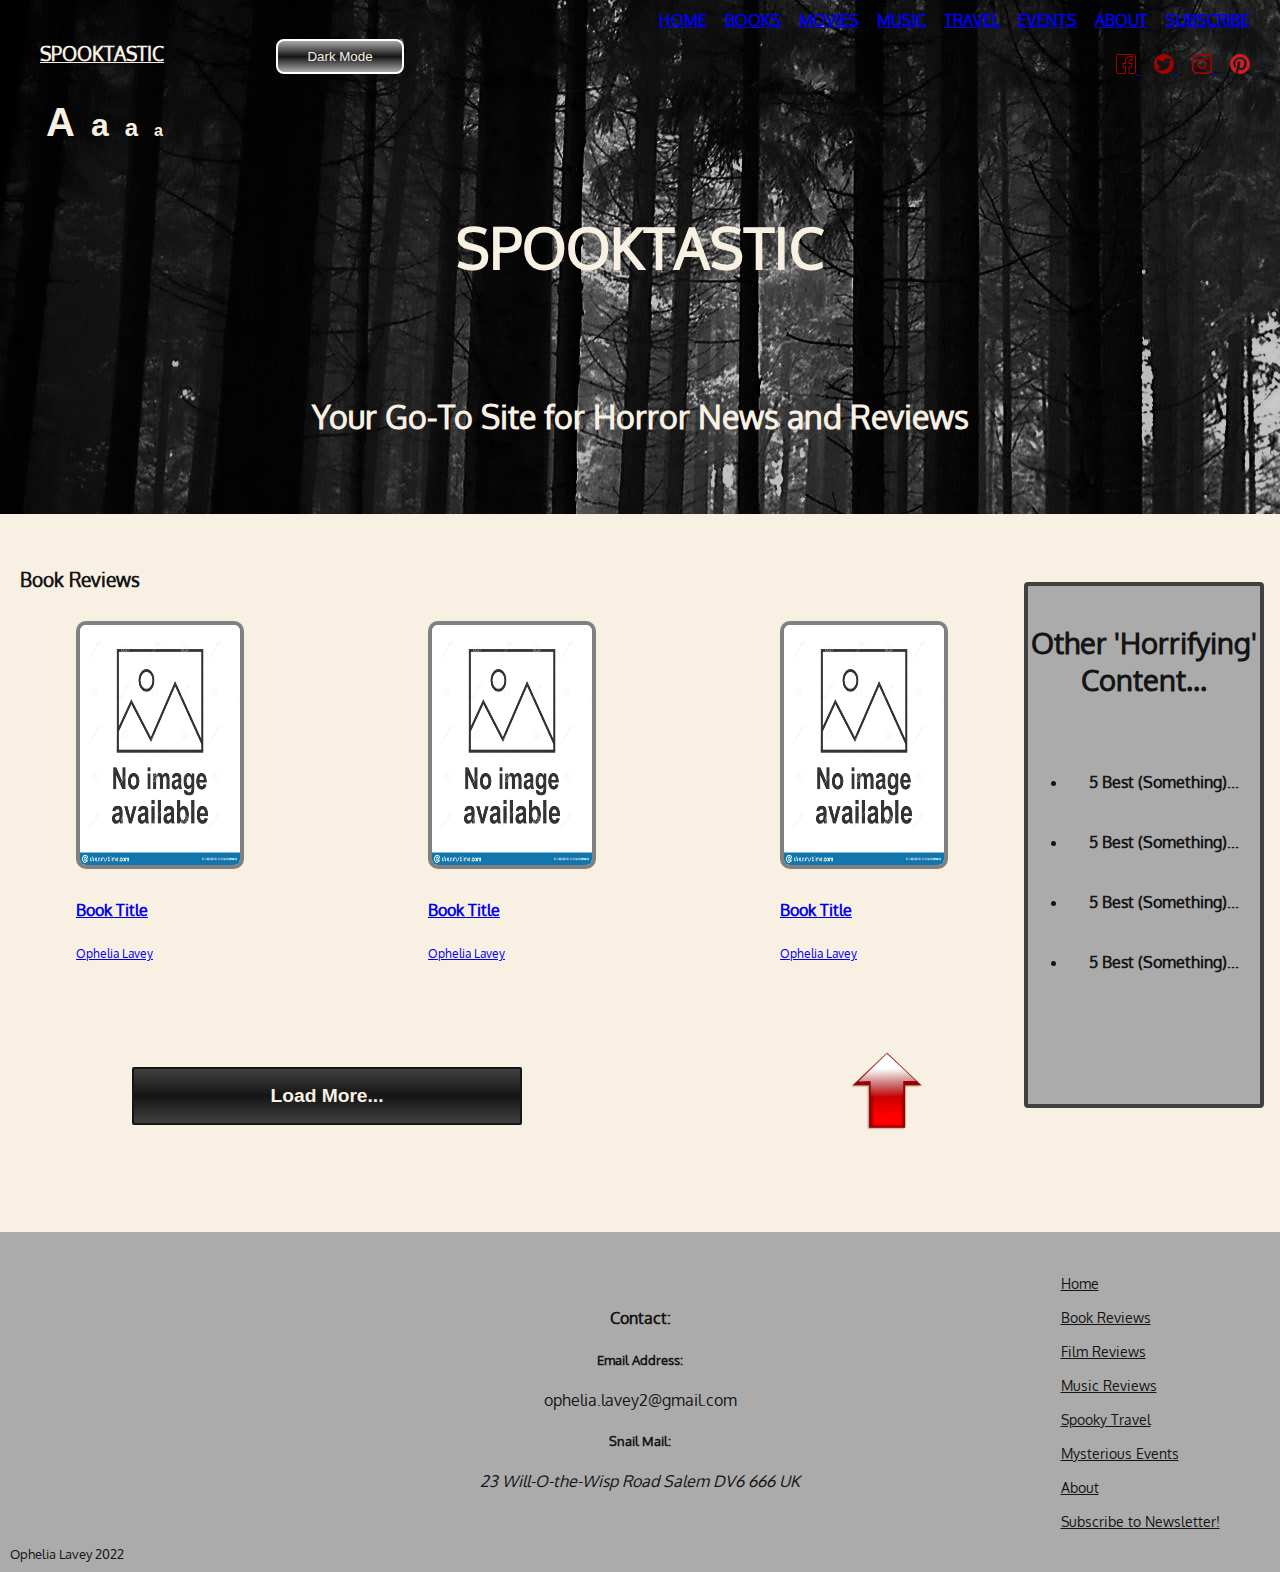
==== commit d6cfdb91: "Cleaned CSS" ====
--- a/bookReviews.html
+++ b/bookReviews.html
@@ -172,42 +172,42 @@
                 <section class="reviews">
                     <h3 class="reviews-title">Book Reviews</h3>
                     <div id="review-articles-books" class="reviews-content">
-                        <a href="review.html" class="not-hidden review-link">
-                            <article class="review-box">
-                                <img class="media-icon" src="Assets/no-image.jpg">
-                                <h5 class="media-title">Book Title</h5>
-                                <p class="media-caption">Ophelia Lavey</p>
-                            </article class="review-box">
-                        </a>
-                        <a href="review.html" class="not-hidden review-link">
-                            <article class="review-box">
-                                <img class="media-icon" src="Assets/no-image.jpg">
-                                <h5 class="media-title">Book Title</h5>
-                                <p class="media-caption">Ophelia Lavey</p>
-                            </article class="review-box">
-                        </a>
-                        <a href="review.html" class="not-hidden review-link">
-                            <article class="review-box">
-                                <img class="media-icon" src="Assets/no-image.jpg">
-                                <h5 class="media-title">Book Title</h5>
-                                <p class="media-caption">Ophelia Lavey</p>
-                            </article class="review-box">
-                        </a>
-                        <a href="review.html" class="not-hidden review-link">
-                            <article class="review-box">
-                                <img class="media-icon" src="Assets/no-image.jpg">
-                                <h5 class="media-title">Book Title</h5>
-                                <p class="media-caption">Ophelia Lavey</p>
-                            </article class="review-box">
-                        </a>
-                        <a href="review.html" class="not-hidden review-link">
-                            <article class="review-box">
-                                <img class="media-icon" src="Assets/no-image.jpg">
-                                <h5 class="media-title">Book Title</h5>
-                                <p class="media-caption">Ophelia Lavey</p>
-                            </article class="review-box">
-                        </a>
-                        <a href="review.html" class="not-hidden review-link">
+                        <a href="review.html" class="not-hidden">
+                            <article class="review-box">
+                                <img class="media-icon" src="Assets/no-image.jpg">
+                                <h5 class="media-title">Book Title</h5>
+                                <p class="media-caption">Ophelia Lavey</p>
+                            </article class="review-box">
+                        </a>
+                        <a href="review.html" class="not-hidden">
+                            <article class="review-box">
+                                <img class="media-icon" src="Assets/no-image.jpg">
+                                <h5 class="media-title">Book Title</h5>
+                                <p class="media-caption">Ophelia Lavey</p>
+                            </article class="review-box">
+                        </a>
+                        <a href="review.html" class="not-hidden">
+                            <article class="review-box">
+                                <img class="media-icon" src="Assets/no-image.jpg">
+                                <h5 class="media-title">Book Title</h5>
+                                <p class="media-caption">Ophelia Lavey</p>
+                            </article class="review-box">
+                        </a>
+                        <a href="review.html" class="not-hidden">
+                            <article class="review-box">
+                                <img class="media-icon" src="Assets/no-image.jpg">
+                                <h5 class="media-title">Book Title</h5>
+                                <p class="media-caption">Ophelia Lavey</p>
+                            </article class="review-box">
+                        </a>
+                        <a href="review.html" class="not-hidden">
+                            <article class="review-box">
+                                <img class="media-icon" src="Assets/no-image.jpg">
+                                <h5 class="media-title">Book Title</h5>
+                                <p class="media-caption">Ophelia Lavey</p>
+                            </article class="review-box">
+                        </a>
+                        <a href="review.html" class="not-hidden">
                             <article class="review-box">
                                 <img class="media-icon" src="Assets/no-image.jpg">
                                 <h5 class="media-title">Book Title</h5>
--- a/Styles/style.css
+++ b/Styles/style.css
@@ -2,10 +2,12 @@
     font-family: "Oxygen Regular";
     src: url(../Fonts/Oxygen/Oxygen-Regular.ttf)
 }
+
 @font-face {
     font-family: "Oxygen Bold";
     src: url(../Fonts/Oxygen/Oxygen-Bold.ttf)
 }
+
 @font-face {
     font-family: "Oxygen Light";
     src: url(../Fonts/Oxygen/Oxygen-Light.ttf)
@@ -14,7 +16,7 @@
 /* Sets variables for main color palette */
 :root {
     /* Make black a bit lighter and white not pure-white to make it less tiring for eyes */
-    --off-black: #101010;
+    --off-black: #151515;
     --off-white: #F8F0E3;
     --this-red: #FF0800;
     --this-dark-red: #650000;
@@ -36,6 +38,12 @@
 */
 
 /* Creates a custom red-and-grey scroll bar */
+/* FONT SIZE is specified *in pixels* only for the WHOLE website */
+/* Other font size specifications are in rem units, therefore relative
+to this base font size.
+This allows the user to easily change the text-size of the whole document
+with JavaScript
+ */
 html {
     font-family: "Oxygen Regular", Verdana, Tahoma, sans-serif;
     font-size: 16px;
@@ -59,6 +67,7 @@
     width: 1rem;
     background: var(--this-mid-grey);
 }
+
 ::-webkit-scrollbar-track {
     /* For mozilla browser compatibility */
     -webkit-box-shadow: inset 0 0 6px var(--off-black);
@@ -66,6 +75,7 @@
     box-shadow: inset 0 0 6px var(--off-black);
     border-radius: 10px;
 }
+
 ::-webkit-scrollbar-thumb {
     border-radius: 10px;
     /* For mozilla browser compatibility */
@@ -137,6 +147,15 @@
         ". . . . . . . . .";
 }
 
+/* Image on header element is set through background-image property */
+/* However, this means that no 'alt' text possible to read for screenreader users
+with visual impairment. Therefore, I put a hidden image on the header with alt text
+describing background image: "Background photograph of dark greyscale forest" */
+.screenreader-only {
+    display: none;
+}
+
+
 /*Attribution: https://www.w3schools.com/howto/howto_js_sticky_header.asp */
 /*Sticky formatting for main navbar*/
 /* JavaScript files have code for when user scrolls down on Large screens, the sticky
@@ -150,7 +169,7 @@
     z-index: 2;
     /* The sticky navbar originally too big and taking up most of the page, so I made
      the font-size smaller */
-    font-size: 0.3rem!important;
+    font-size: 0.3rem !important;
 }
 
 /******************************Navbar Styling**********************************/
@@ -203,7 +222,7 @@
 }
 
 /* Buttons with a transparent background are displayed to look like links */
-#text-size-options > button {
+#text-size-options>button {
     background-color: Transparent;
     border: none;
     cursor: pointer;
@@ -212,7 +231,7 @@
 }
 
 /* Highlight red when user moves mouse over buttons */
-#text-size-options> button> b:hover {
+#text-size-options>button>b:hover {
     color: var(--this-red);
     font-size: 120%;
 }
@@ -221,12 +240,15 @@
 #large-text {
     font-size: 2.5rem;
 }
+
 #medium-text {
     font-size: 2rem;
 }
+
 #small-text {
     font-size: 1.5rem;
 }
+
 #extra-small-text {
     font-size: 1rem;
 }
@@ -262,7 +284,7 @@
     padding: 0;
     text-align: start;
     margin-right: 2rem;
-    font-size: 1.2rem;    
+    font-size: 1.2rem;
 }
 
 /* Increase size of logo on hover */
@@ -297,13 +319,15 @@
     list-style-type: none;
     margin-bottom: 10px;
 }
+
 /* Increases size of link when mouse is over it */
-#links-to-this-site > li:hover {
+#links-to-this-site>li:hover {
     font-size: 1.5rem;
 }
 
 /* Makes all the links to different web pages inline */
-#links-to-this-site > li, #social-links > li {
+#links-to-this-site>li,
+#social-links>li {
     display: inline;
     padding-left: 14px;
     font-size: 1rem;
@@ -318,10 +342,12 @@
     list-style-type: none;
     padding-top: 10px;
 }
-#social-links > li {
+
+#social-links>li {
     display: inline;
     padding-left: 14px;
 }
+
 /* The 'a' tag of the link */
 .social-media-link {
     grid-area: social-nav;
@@ -436,10 +462,12 @@
     font-size: 1rem;
     font-weight: bolder;
 }
+
 /* Color change when hover over or visit links in dropdown menu */
 .dropdown-menu div a:visited {
     color: var(--this-red);
 }
+
 .dropdown-menu div a:hover {
     color: var(--this-dark-red);
 }
@@ -478,22 +506,24 @@
     transition: 0.4s;
 }
 
-/* Rotate first bar */
+/* Rotates first bar to make X */
 .changeIcon .bar1 {
     -webkit-transform: rotate(-43deg) translate(-4.5px, 6px);
     transform: rotate(-43deg) translate(-4.5px, 6px);
 }
 
-/* Fade out the second bar */
+/* Fades out the second bar */
 .changeIcon .bar2 {
     opacity: 0;
 }
 
-/* Rotate last bar */
+/* Rotates last bar to make X */
 .changeIcon .bar3 {
     -webkit-transform: rotate(43deg) translate(-8.1px, -8px);
     transform: rotate(43deg) translate(-8.1px, -8px);
 }
+
+/******************************END OF HEADER STYLING**********************************/
 
 
 /************************************MAIN CONTAINER****************************************/
@@ -505,7 +535,7 @@
     display: grid;
     grid-template-rows: 5% 95%;
     grid-template-areas: "social-media-links"
-                          "main-part";
+        "main-part";
 }
 
 
@@ -523,6 +553,84 @@
 .main-part-of-page {
     grid-area: main-part;
 }
+
+/************************************END OF MAIN STYLING****************************************/
+
+/************************************FOOTER STYLING****************************************/
+
+/* Grid layout in three columns for footer (at least on larger screens) */
+footer {
+    grid-area: ft;
+    /* Will change colors in dark mode */
+    background-color: var(--this-light-grey);
+    color: var(--off-black);
+    display: grid;
+    grid-template-columns: 1fr 2fr 1fr;
+    grid-template-rows: repeat(1fr, 9);
+    /* Has three main sections: Copyright, Contact, and Site Links */
+    grid-template-areas: ". .  map"
+        ". .  map"
+        ". contact map"
+        ". contact map"
+        ". contact map"
+        ". contact map"
+        ". . map"
+        ". .  map"
+        "copyright  . map "
+
+}
+
+/* First section: copyright */
+#copyright {
+    grid-area: copyright;
+    font-size: 0.8rem;
+    margin-left: 0.6rem;
+    margin-bottom: 0.6rem;
+}
+
+/* Second section: contact */
+#contact {
+    grid-area: contact;
+    font-size: 1rem;
+    text-align: center;
+    align-self: center;
+}
+
+/* Third section: site links */
+#site-map {
+    grid-area: map;
+    font-size: 0.9rem;
+    align-self: start;
+    justify-self: center;
+    padding: 1.2rem;
+}
+
+/*  Set site map to grid layout, so can wrap around into more columns
+later on smaller size screens */
+#site-map>ol {
+    list-style-type: none;
+    display: grid;
+    grid-template-columns: 1fr;
+}
+
+/* Styling for individual links in the site map */
+#site-map>ol>li {
+    padding: 0.5rem;
+}
+
+#site-map>ol>li>a {
+    color: var(--off-black);
+}
+
+#site-map>ol>li>a:visited {
+    color: var(--this-mid-grey);
+}
+
+#site-map>ol>li>a:hover {
+    color: var(--this-red);
+}
+
+/************************************END OF FOOTER STYLING****************************************/
 
 
 /************************************INDEX.HTML STYLING****************************************/
@@ -545,35 +653,38 @@
     margin: 1rem;
 }
 
-/*  */
+/* Headings in the main container of index.html page */
 #welcome-content h2 {
     font-size: 1.6rem;
     grid-area: header1;
 }
 
-
+/* Subheading in main section of index page */
 #welcome-content h3 {
     font-size: 1.4rem;
     grid-area: header2;
 }
 
-#welcome-content h2, #welcome-content h3
-{
+/* Aligns headings to top of main container */
+#welcome-content h2,
+#welcome-content h3 {
     align-self: start;
 }
 
-/* Short text description of the website */
+/* Styling for short text description of the website */
+/* #welcome-info contains both descriptive paragraph and list of main features of
+the website */
 #welcome-info {
     grid-area: welcomeinfo;
     align-self: center;
 }
 
-#welcome-info >p {
+#welcome-info-content {
     font-size: 1.1rem;
     text-align: center;
 }
 
-/* Bullet point list advertising features of the website */
+/* Bullet point list items in Welcome Page advertising the key features of the website */
 #welcome-list {
     list-style-type: none;
 }
@@ -583,234 +694,14 @@
     padding-top: 2rem;
 }
 
-@media only screen and (max-device-width: 400px) {
-    #menu-button {
-        font-size: 10px;
-    }
-
-    #main-subheading {
-        font-size: 1rem;
-    }
-
-    #accessibility-options {
-        grid-template-columns: 1fr;
-        grid-template-rows: 1fr 1fr;
-        grid-template-areas:
-            "darkbutton"
-            "textsizes";
-    }
-
-    #accessibility-options li {
-        padding-top: 0.7rem;
-        display: block;
-    }
-}
-
-@media only screen and (max-device-width: 600px) {
-
-    /* Increase contrast between black and white for smaller screens */
-    :root {
-        --off-black: #000000;
-        --off-white: #FFFFFF;
-    }
-
-    #main-subheading {
-        font-size: calc(100vw / 20);
-    }
-
-    #welcome-info-content {
-        font-size: calc(100vw / 40);
-    }
-
-    #welcome-list {
-        font-size: calc(100vw / 30);
-        justify-self: start !important;
-        margin-left: -2.4rem;
-    }
-}
-
-
-/* Display dropdown only on smaller screens */
-@media only screen and (min-device-width: 768px) 
-{
-    .dropdown-container
-    {
-        display: none;
-    }
-}
-
-/* Small screens */
-@media only screen and (max-device-width: 768px) {
-    .dropdown-container
-    {
-        display: inline-block;
-    }
-    /* Hide the navbar links for very small screens (must use menu-button and dropdown instead) */
-    #main-navbar-list {
-        display: none;
-    }
-    #navbar-logo-text {
-        display: none;
-    } 
-    /* Only display accessibility options in the header */
-    #main-navbar {
-        grid-template-rows: 1fr;
-        grid-template-areas:
-            "accessibility accessibility accessibility accessibility accessibility";
-    }
-    /* Social media buttons on navbar will disappear and appear in the main container if
-    screen size is less than 768px */
-    #main-container-media-links {
-        display: inline;
-    }
-    #main-container-media-links > li {
-        display:
-         inline-block;
-    }
-    /* Not the same as navbar social media icons */
-    /* These ones have different appearance and are displayed in the Main semantic
-    section of the document */
-    .social-media-icon {
-    width: 1.8rem;
-    height: auto;
-    }
-    .social-media-icon:hover {
-        width: 3rem;
-    }
-
-}
-
-/* Media query for small laptops */
-@media only screen and (max-device-width: 1565px) and (min-device-width: 1200px) {
-    /* Stack dark-button on top of textsize buttons instead of having them all inline */
-    #accessibility-options {
-        grid-template-columns: 1fr 1fr;
-        grid-template-rows: 1fr 1fr;
-        grid-template-areas: "logo darkbutton"
-                             "logo textsize";
-    }
-}
-
-
-/* Medium-sized/tablet screens */
-@media only screen and (max-device-width: 1200px) and (min-device-width: 768px) {
-    /* Make three rows for the logo, darkmode button, and textsizes buttons to fit the screen */
-    #accessibility-options {
-        grid-template-columns: 1fr;
-        grid-template-rows: 1fr 1fr 1fr;
-        grid-template-areas: "logo"
-                            "darkbutton"
-                            "textsizes";
-    }
-
-}
-
-
-
-/************************************ELEMENTS IN THE FOOTER****************************************/
-
-footer {
-    grid-area: ft;
-    background-color: var(--this-light-grey);
-    color: var(--off-black);
-    display: grid;
-    grid-template-columns: 1fr 2fr 1fr;
-    grid-template-rows: repeat(1fr, 9);
-    grid-template-areas: ". .  map"
-        ". .  map"
-        ". contact map"
-        ". contact map"
-        ". contact map"
-        ". contact map"
-        ". . map"
-        ". .  map"
-        "copyright  . map "
-
-}
-
-#copyright {
-    grid-area: copyright;
-    font-size: 0.8rem;
-    margin-left: 0.6rem;
-    margin-bottom: 0.6rem;
-}
-
-#contact {
-    grid-area: contact;
-    font-size: 1rem;
-    text-align: center;
-    align-self: center;
-}
-
-#site-map {
-    grid-area: map;
-    font-size: 0.9rem;
-    align-self: start;
-    justify-self: center;
-    padding: 1.2rem;
-}
-
-
-#site-map>ol>li {
-    padding: 0.5rem;
-}
-
-#site-map>ol>li>a {
-    color: var(--off-black);
-}
-
-#site-map>ol>li>a:visited {
-    color: var(--this-mid-grey);
-}
-
-#site-map>ol>li>a:hover {
-    color: var(--this-red);
-}
-
-#site-map>ol {
-    list-style-type: none;
-    display: grid;
-    grid-template-columns: 1fr;
-}
-
-/* Large phones and smaller screen size*/
-@media only screen and (max-device-width: 768px) {
-
-    /* Puts the footer's sitemap links into two columns instead of one long one */
-    #site-map ol {
-        grid-template-columns: 1fr 1fr;
-        align-content: start;
-        align-items: start;
-    }
-}
-
-/* Small phones size */
-@media only screen and (max-device-width: 375px) {
-
-    /* Footer sections (contact, site links, copyright) are stacked in one column
-    instead of 3 columns side by side */
-    footer {
-        grid-template-columns: 1fr;
-        grid-template-rows: 4fr 4fr 1fr;
-        grid-template-areas: "contact"
-            "map"
-            "copyright";
-        justify-content: center;
-        justify-items: center;
-        align-self: start;
-        align-items: start;
-        width: 100vw;
-    }
-}
-
-
-
-/* img just there for screen reader text purposes */
-.screenreader-only {
-    display: none;
-}
+/************************************END OF INDEX.HTML STYLING***************************************/
+
+
+/****************************STYLING FOR BOOKS/MOVIES/MUSIC REVIEWS PAGES****************************/
+
 
 /****************************ELEMENTS IN BOOK/FILM REVIEWS PAGE******************************************************/
+/* Contains aside menu and main reviews section */
 .main-reviews-container {
     display: grid;
     grid-template-columns: 80% 20%;
@@ -818,6 +709,7 @@
     grid-template-areas: "reviews asidereviews";
 }
 
+/* Main reviews section with list of reviews */
 .reviews {
     height: 100%;
     grid-area: reviews;
@@ -832,14 +724,15 @@
 
 }
 
+/* Title of reviews pages */
 .reviews-title {
     grid-area: reviewstitle;
-    font-size: 3rem;
     text-align: center;
     align-self: start;
     margin-left: 20px;
 }
 
+/* Links to reviews in this section */
 .reviews-content {
     grid-area: reviewscontent;
     display: grid;
@@ -854,8 +747,10 @@
     align-self: center;
 }
 
-
-.not-hidden{
+/* Not-hidden is a class which is toggled in JavaScript with the hidden class.
+Used to implement functionality where on clicking load-more button, you can
+hide and show more reviews */
+.not-hidden {
     border-radius: 3px;
     display: flex;
     flex-direction: column;
@@ -872,11 +767,7 @@
     display: none;
 }
 
-.review-link
-{
-    margin-bottom: 40px;
-}
-
+/* Picture of a book cover/movie */
 .media-icon {
     grid-area: media-icon;
     height: 15rem;
@@ -885,6 +776,9 @@
     border: 4px solid grey;
 }
 
+/* On hover, highlight review pictures in red and shake them */
+/* Make the photos of the media shake on hover */
+/* CSS Shake Animation Attribution: https://unused-css.com/blog/css-shake-animation/ */
 .media-icon:hover,
 .travel-location-image:hover {
 
@@ -892,8 +786,6 @@
     border: 4px solid var(--this-red);
 }
 
-/* Make the photos of the media shake on hover */
-/* CSS Shake Animation Attribution: https://unused-css.com/blog/css-shake-animation/ */
 @keyframes tilt-n-move-shaking {
     0% {
         transform: translate(0, 0, ) rotate(0 deg);
@@ -916,23 +808,27 @@
     }
 }
 
+/* Title of book/film/music */
 .media-title {
     grid-area: media-title;
     font-size: 1rem;
-    text-align: center;
+    text-align: left;
     align-self: start;
     padding-top: -100px;
 }
 
+/* Author of review */
 .media-caption {
     grid-area: media-caption;
     font-size: 0.75rem;
-    text-align: center;
+    text-align: left;
     align-self: start;
     padding-top: -100px;
-}
-
-
+    margin-bottom: 5rem;
+}
+
+/* Section of the reviews page where the Load More... button is, as well
+as the red arrow which when clicked takes user to the top of the page */
 .reviews-expand {
     grid-area: reviewsexpand;
 }
@@ -953,13 +849,14 @@
     align-items: end;
 }
 
-
+/* Load More Button */
 .load-more {
     grid-area: loadbutton;
     font-size: 1.2rem;
-    height: 3.5rem;
-    padding-left: 4rem;
-    padding-right: 4rem;
+    height: fit-content;
+    padding: 1rem;
+    padding-left: 20%;
+    padding-right: 20%;
     margin-right: 40px;
     margin-left: 100px;
     background-image: linear-gradient(var(--this-mid-grey), var(--off-black), var(--this-mid-grey));
@@ -972,17 +869,21 @@
     width: fit-content;
 }
 
+/* Arrow to take user to top of the page */
 #scroll-up-arrow {
     grid-area: uparrow;
     cursor: pointer;
     justify-self: center;
     align-self: center;
+    margin-bottom: -20px;
 }
 
 #scroll-up-arrow>img {
-    height: 6rem;
-}
-
+    height: 6rem !important;
+}
+
+
+/* Aside section on Reviews pages */
 #aside-reviews {
     grid-area: asidereviews;
     border-radius: 4px;
@@ -1002,47 +903,18 @@
     min-height: 60%;
 }
 
-@media only screen and (max-device-width: 400px) {
-    #aside-reviews {
-        width: 90vw;
-    }
-
-    #aside-reviews>ul {
-        grid-template-columns: 1fr !important;
-    }
-
-}
-
-
-@media only screen and (max-device-width: 700px) {
-
-    .reviews-expand,
-    .travel-events-expand {
-        grid-template-columns: 1fr;
-        grid-template-rows: 1fr 1fr;
-        grid-template-areas: "loadbutton"
-            "uparrow";
-    }
-
-    .load-more {
-        justify-self: center;
-    }
-
-    #scroll-up-arrow {
-        justify-self: start;
-    }
-}
-
-
+/* Aside heading */
 #aside-reviews>h4 {
     font-size: 1.8rem;
 }
 
+/* List of links in aside menu */
 #aside-reviews>ul {
     display: grid;
     align-items: center;
 }
 
+/* Separates the links in the aside menu */
 #aside-reviews>ul>li {
     padding-top: 20px;
     padding-bottom: 20px;
@@ -1050,127 +922,9 @@
 }
 
 
-/* For small laptop screens and smaller - reviews page */
-@media only screen and (max-device-width: 1200px) {
-
-    /* Only make the header sticky on large laptop and PC screens */
-    .sticky1 {
-        display: none !important;
-    }
-
-    /* Makes aside section go underneath the main content instead of next to it */
-    .main-reviews-container {
-        grid-template-columns: 100%;
-        grid-template-rows: auto auto;
-        grid-template-areas: "reviews"
-            "asidereviews";
-        justify-content: center;
-    }
-
-    /* Reformats aside menu to new dimensions, so it takes up less space */
-    #aside-reviews {
-        justify-self: center;
-        width: 75%;
-        align-self: center;
-        margin-right: 0;
-        padding-bottom: 1rem;
-        margin-bottom: 10px;
-        display: grid;
-        grid-template-rows: 1fr 2fr;
-    }
-
-    #aside-reviews>h4 {
-        margin-left: 2rem;
-    }
-
-    #aside-reviews>ul {
-        text-align: center;
-        display: grid;
-        grid-template-columns: 1fr 1fr;
-        align-items: start;
-    }
-
-    #aside-reviews>ul>li {
-        display: inline-block;
-        padding: 0.5rem;
-    }
-
-    .reviews-title {
-        font-size: 2.5rem;
-        margin-left: 0px;
-        padding: 10px;
-    }
-
-    .reviews-content {
-        grid-template-columns: 1fr 1fr;
-        column-gap: 0rem;
-        margin-bottom: 0px;
-    }
-
-    .media-icon {
-        width: 20rem;
-    }
-}
-
-/* Book icon size of 20rem was too large for tablet-size screens */
-@media only screen and (max-device-width: 966px) {
-    .media-icon {
-        width: 12rem;
-    }
-}
-
-@media only screen and (max-device-width: 768px) {
-    .media-icon {
-        width: 10rem;
-    }
-
-    .reviews-title {
-        font-size: 2rem;
-    }
-}
-
-@media only screen and (max-device-width: 650px) {
-    .media-icon {
-        width: 10rem;
-    }
-}
-
-/* For very small screens - reviews page */
-@media only screen and (max-device-width: 650px) {
-    .reviews-content {
-        grid-template-columns: 1fr;
-        row-gap: 0rem;
-    }
-
-    .media-icon {
-        width: 10rem;
-    }
-
-    .reviews-title {
-        font-size: 1.5rem;
-    }
-
-    #scroll-up-arrow {
-        justify-self: start;
-        margin-right: 0rem;
-    }
-
-    /* Decreases the relative size of the 'scroll to top' arrow */
-    #scroll-up-arrow>img {
-        height: 4rem;
-    }
-
-    /* Makes the list of links in the aside organized into 2 columns */
-    #aside-reviews>ul {
-        text-align: center;
-        grid-template-columns: 1fr 1fr;
-        align-items: start;
-    }
-
-}
-
-
-/****************************ELEMENTS IN TRAVEL/EVENTS REVIEW PAGE*************************************************/
+/****************************ELEMENTS IN TRAVEL/EVENTS ARTICLES PAGES********************************/
+/* Container for reviews/articles about travel and events */
+/* Similar to the styling of the Reviews (Books/Films) page but does not have an aside section */
 .main-travel-events-container {
     display: grid;
     grid-template-columns: 100%;
@@ -1185,17 +939,20 @@
     margin-top: -10rem;
 }
 
+/* Title for whole travel page */
 .travel-events-title {
     grid-area: travel-events-title;
-    font-size: 3rem;
-    text-align: center;
-    padding-top: 100px;
-
-}
-
+    font-size: 1.3rem;
+    text-align: center;
+    padding-top: 200px;
+    overflow-wrap: break-word;
+
+}
+
+/* Travel page content */
 .travel-events-content {
     grid-area: travel-events-content;
-    width: 97%;
+    width: 100%;
     display: grid;
     grid-template-columns: 1fr 1fr;
     grid-template-rows: auto;
@@ -1207,13 +964,12 @@
     padding-top: 40px;
     grid-column-gap: 20px;
 }
-
-
+/* Title for one specific article */
 .travel-event-title {
-    font-size: 1.2rem;
-    text-align: center;
-}
-
+    font-size: 1rem;
+    text-align: center;
+}
+/* Title for image in the article */
 .travel-location-image {
     width: 26rem;
     height: 16rem;
@@ -1221,83 +977,44 @@
     margin-top: 10px;
     margin: 20px;
 }
-
-
-
+/* Article caption */
 .travel-location-caption {
     font-size: 0.8rem;
-    text-align: center;
-    margin-left: 30%;
-}
-
+    text-align: left;
+}
+/* Article beginning description... */
 .travel-location-description {
     text-align: left;
     padding-left: 18px;
     padding-right: 18px;
 }
 
+/* The load button and up arrow section of the travel/events pages */
 .travel-events-expand {
     grid-area: travel-events-expand;
     margin-bottom: 10rem;
 }
-
-@media only screen and (max-device-width: 1300px) {
-    .travel-not-hidden {
-        padding-bottom: 1rem;
-    }
-    .travel-location-image
-    {
-        width: 20rem;
-    }
-}
-
-
-@media only screen and (max-device-width: 1200px) and (min-device-width: 768px) {
-    .travel-not-hidden {
-        height: 70%;
-        padding-bottom: 2rem;
-    }
-}
-
-
-@media only screen and (max-device-width: 768px) {
-    .travel-not-hidden {
-        height: 50%;
-        padding-bottom: 2.5rem;
-    }
-
-    .travel-events-content {
-        grid-template-columns: 1fr;
-    }
-
-    .load-more {
-        width: 40vw;
-        padding: 2vw;
-        justify-self: center !important;
-    }
-
-    .travel-location-image {
-        width: 70vw;
-        height: auto;
-    }
-}
-
-
-/****************************ELEMENTS IN SINGLE REVIEW PAGE*************************************************/
-
+/****************************END TRAVEL/EVENTS STYLING**********************************************/
+
+
+/****************************ELEMENTS IN ARTICLE PAGE**********************************************/
+/* Main container which the article or review is wrapped in */
 .main-review-container {
     display: grid;
+    /* Has the main review section and the aside section */
     grid-template-columns: 4fr 2fr;
     grid-template-rows: auto;
     grid-template-areas: "review review review review aside-single-review aside-single-review";
-    grid-gap: 5rem;
+    grid-gap: 2rem;
     align-content: start;
     align-items: start;
     justify-content: start;
     justify-items: start;
+    /* Make it go nearer the top */
     margin-top: -1vw;
 }
 
+/* Aside for individual reviews page */
 #aside-single-review {
     grid-area: aside-single-review;
     border-radius: 4px;
@@ -1311,28 +1028,28 @@
     margin-right: 20px;
 }
 
-#aside-single-review>ul>h4 {
-    font-size: 2rem;
-}
-
-#aside-single-review>ul {
+/* List of items in review aside container */
+
+#aside-single-review > h4 {
+    text-align: center;
+    margin-left: 20px;
+}
+#aside-single-review > ul {
     display: grid;
     grid-template-columns: 100%;
     grid-template-rows: auto;
     grid-gap: 2px;
     align-items: start;
 }
-
-#aside-single-review>h4 {
-    text-align: center;
-    margin-left: 20px;
-}
-
-#aside-single-review>ul>li {
+#aside-single-review > ul > h4 {
+    font-size: 2rem;
+}
+#aside-single-review  > ul > li {
     padding-top: 50px;
     padding-bottom: 50px;
 }
 
+/* Review section */
 .review {
     grid-area: review;
     align-self: start;
@@ -1349,19 +1066,17 @@
     justify-items: start;
 }
 
-.review>h3 {
+/* Heading/title of review */
+.review > h3 {
     text-align: left !important;
-    margin-top: 2rem;
+    margin-top: 0.2rem;
     padding: 20px;
-}
-
-.main-review-container h3 {
-    font-size: 1.8rem;
+    font-size: 1.3rem;
     grid-area: reviewtitle;
     justify-self: start;
-    margin-left: 6rem;
-}
-
+}
+
+/* Main text of article */
 #article-text {
     grid-area: article-text;
     width: 80%;
@@ -1369,40 +1084,33 @@
     margin-left: 2rem;
     overflow-wrap: break-word;
 }
-
+/* A section/paragraph in the article */
 .article-body section {
     margin-bottom: 1rem;
 }
-
 .article-body section p {
     padding: 10px;
 }
 
-/* For a single review page's: responsive image gallery */
+/* For a single review page: option of including responsive image gallery */
 .img-gallery {
     display: grid;
     width: 100%;
+    /* 3 images in one row */
     grid-template-columns: 1fr 1fr 1fr;
     grid-template-rows: 100%;
     justify-items: start;
     align-items: center;
 }
 
-@media only screen and (max-device-width: 900px) {
-.img-gallery {
-    grid-template-columns: 1fr;
-    grid-template-rows: 1fr 1fr 1fr;
-    justify-items: center;
-}
-
-}
-
 .gallery-img-container {
     position: relative;
     text-align: center;
     margin: 10px;
 }
 
+/* Make image brighter/more 'opaque' when user hovers over it */
+/* Make image clickable, so add a pointer --> when click, expand the image (in JS) */
 .gallery-img {
     opacity: 0.8;
     cursor: pointer;
@@ -1410,31 +1118,11 @@
     height: 10rem;
     border: 2px solid grey;
 }
-
 .gallery-img:hover {
     opacity: 1;
 }
 
-
-.review-single-image-container {
-    width: 100%;
-    position: relative;
-    text-align: center;
-}
-
-.review-single-image {
-    width: 60vw;
-    height: auto;
-    opacity: 0.8;
-    cursor: pointer;
-    border: 2px solid grey;
-}
-
-.review-single-image:hover {
-    opacity: 1;
-}
-
-
+/* Text on top of the images in a review/article page */
 .gallery-img-text-white,
 .gallery-img-text-black {
     position: absolute;
@@ -1450,12 +1138,30 @@
     color: white;
 }
 
-
 .gallery-img-text-black {
     background-color: white;
     color: black;
 }
 
+
+
+/* Single image - not in a gallery */
+.review-single-image-container {
+    width: 100%;
+    position: relative;
+    text-align: center;
+}
+.review-single-image {
+    width: 60vw;
+    height: auto;
+    opacity: 0.8;
+    cursor: pointer;
+    border: 2px solid grey;
+}
+.review-single-image:hover {
+    opacity: 1;
+}
+/* Image caption */
 .review-img-caption {
     font-size: 1rem;
     margin: 5px;
@@ -1465,8 +1171,8 @@
 }
 
 /*Attribution: https://www.w3schools.com/howto/howto_js_lightbox.asp */
-/*Attribution: https://www.w3schools.com/howto/howto_js_lightbox.asp */
-
+/* Class that is added in JS when user clicks on an image to make it bigger */
+/* Places image over whole screen */
 .opened-image {
     position: fixed;
     z-index: 5;
@@ -1478,7 +1184,6 @@
     background-color: black;
     border: 4px solid grey;
 }
-
 .opened-image > img {
     position: absolute;
     top: 10%;
@@ -1487,16 +1192,19 @@
     /* Use the important! keyword (although should be used sparingly) to override
     any other styling the image might have had before it was expanded with expandImage()
     in the script and a new opened-image class was added to the container */
-    width: 90vw!important;
-    height: auto!important;
+    width: 90vw !important;
+    height: auto;
     border: none;
 }
-
-.opened-image>div {
+/* Hide the text that overlays the image when it is expanded */
+.opened-image > div {
     display: none;
 }
 
+/* Message with a red background at the bottom of the expanded image,
+telling the user to click on the image again to close it */
 #close-message {
+    /* Makes sure this text is visible */
     z-index: 100;
     color: white;
     display: none;
@@ -1511,8 +1219,472 @@
     border: 2px solid white;
 }
 
-
+/****************************END STYLING FOR ARTICLE PAGE**********************************************/
+
+/****************************SUBSCRIBE FORM**********************************************************/
+
+/* Container for the form */
+#subscribe-form-container {
+    display: grid;
+    grid-template-columns: 95%;
+    grid-template-rows: auto;
+    grid-template-areas: "form-title"
+        "form";
+    justify-content: center;
+    margin-top: 2rem;
+}
+
+/* Form title */
+#subscribe-form-heading {
+    font-size: 1.6rem;
+    grid-area: form-title;
+    text-align: center;
+    justify-self: center;
+    align-self: start;
+    padding: 10px;
+}
+
+/* Form itself */
+#subscribe-form {
+    padding: 20px;
+    grid-area: form;
+    justify-self: center;
+    align-self: center;
+
+}
+/* A row in the form for a specific input */
+.form-row {
+    margin: 1rem;
+}
+/* Input containers */
+#first-name-input-container,
+#last-name-input-container,
+#email-input-container {
+    display: grid;
+    grid-template-columns: 1fr 1fr;
+}
+/* Label for an input */
+.form-text-label {
+    display: inline-block;
+}
+/* Input box */
+.form-text-input {
+    display: inline-block;
+    padding: 7px;
+    border: 2px solid black;
+}
+
+/* Submit button */
+#form-submit {
+    background-color: grey;
+    padding: 10px;
+    margin-top: 1rem;
+    margin-bottom: 1rem;
+    cursor: pointer;
+    width: 6rem;
+}
+
+/* Error message if did not submit valid form content */
+.form-error {
+    color: var(--this-red);
+    font-size: 1.2rem;
+}
+
+/* Thank you message if valid form submitted */
+#thank-you-message {
+    margin-top: 10rem;
+    margin-bottom: 5rem;
+    font-size: 1.8rem;
+}
+/* Link back to Home page */
+#back-link {
+    text-align: center;
+}
+#back-link > a:hover {
+    color: var(--this-red);
+}
+
+/**************************** END STYLING FOR SUBSCRIBE FORM*****************************************/
+
+
+
+
+/************************************MEDIA QUERIES***************************************************/
+
+
+/* VERY SMALL MOBILE SCREENS */
+
+
+/* 400 PIXEL AND LESS SCREENS */
+@media only screen and (max-device-width: 400px) {
+
+    /* Make the menu button's cross/three bar icon smaller */
+    #menu-button {
+        font-size: 10px;
+    }
+
+    /* Decrease heading sizes */
+    #main-subheading {
+        font-size: 1rem;
+    }
+
+    /* Accessibility options must stack in a column for small screens.
+    No logo, as makes the screen too crowded */
+    #accessibility-options {
+        grid-template-columns: 1fr;
+        grid-template-rows: 1fr 1fr;
+        grid-template-areas:
+            "darkbutton"
+            "textsizes";
+    }
+
+    #accessibility-options li {
+        padding-top: 0.7rem;
+        display: block;
+    }
+
+    /* Footer sections (contact, site links, copyright) are stacked in one column
+    instead of 3 columns side by side for mobile screens */
+    footer {
+        grid-template-columns: 1fr;
+        grid-template-rows: 4fr 4fr 1fr;
+        grid-template-areas: "contact"
+            "map"
+            "copyright";
+        justify-content: center;
+        justify-items: center;
+        align-self: start;
+        align-items: start;
+        width: 100vw;
+    }
+
+    /* Aside section in reviews pages --> set width to not take up the whole page */
+    #aside-reviews {
+        width: 90vw;
+    }
+
+    #aside-reviews > ul {
+        grid-template-columns: 1fr !important;
+    }
+
+    /* Aside section in single article/review page */
+    #aside-single-review{
+        max-width: 70vw!important;
+    }
+    #aside-single-review > ul {
+        grid-template-columns: 1fr!important;
+        grid-template-rows: auto;
+    }
+}
+
+
+/* LARGER MOBILE SCREENS */
+@media only screen and (max-device-width: 600px) {
+
+    /* For mobile-size screens, use sharper black and white background/text colors.
+    For other screens, I used an off-black and off-white color for most of the webpages,
+    as I did not want to make the colors too brash when looking at a desktop/laptop.
+    However, as mobile screens are more frequently used in sunlight, I set the main
+    colors to pure black and white for these screens, to enable the user to see better  */
+    :root {
+        --off-black: #000000;
+        --off-white: #FFFFFF;
+    }
+
+    /* Calculates heading sizes and index.html content as a proportion of the screen size, to
+    ensure they fit */
+    #main-subheading {
+        font-size: calc(100vw / 20);
+    }
+
+    #welcome-info-content {
+        font-size: calc(100vw / 40);
+    }
+
+    #welcome-list {
+        font-size: calc(100vw / 30);
+    }
+
+    .load-more {
+        /* PUT IT AT THE BEGINNING OF THE X-DIRECTION OF THE SCREEN */
+        /* Make padding/width of this button relative to view width */
+        margin-left: -5px;
+    }
+
+    /* Styling for aside section on single review/article page */
+    #aside-single-review {
+        margin-bottom: 100px;
+    }
+    #aside-single-review>ul {
+        grid-template-rows: 25% 25% 25% 25%;
+        grid-template-columns: auto;
+    }
+}
+
+
+/* 650 PIXEL SCREEN SIZES AND LESS */
+@media only screen and (max-device-width: 650px) {
+
+    /* Put reviews into a single column */
+    .reviews-content {
+        grid-template-columns: 1fr !important;
+        row-gap: 0rem;
+    }
+
+    .media-icon {
+        width: 10rem;
+    }
+
+    /* Decrease size of reviews heading */
+    .reviews-title {
+        font-size: 1.8rem;
+    }
+
+    /* Put arrow at beginning of horizontal direction */
+    #scroll-up-arrow {
+        justify-self: start;
+        margin-right: 0rem;
+    }
+
+
+    /* Makes the list of links in the aside organized into 2 columns */
+    #aside-reviews>ul {
+        text-align: center;
+        grid-template-columns: 1fr 1fr;
+        align-items: start;
+    }
+
+}
+
+/* TABLET SCREENS */
+/* 700px and less */
+@media only screen and (max-device-width: 700px) {
+
+    /* Change the layout of the load button and arrow */
+    /* Arrange into a single column instead of having them in a row */
+    .reviews-expand,
+    .travel-events-expand {
+        grid-template-columns: 1fr;
+        grid-template-rows: 1fr 1fr;
+        grid-template-areas: "loadbutton"
+            "uparrow";
+        grid-row-gap: 50px;
+        justify-items: start;
+    }
+
+    #scroll-up-arrow {
+        justify-self: start;
+    }
+
+}
+
+/* 768px and less */
+@media only screen and (max-device-width: 768px) {
+
+    /* Display the dropdown menu button */
+    .dropdown-container {
+        display: inline-block;
+    }
+
+    /* Hide the navbar links for very small screens (must use menu-button and dropdown instead) */
+    #main-navbar-list {
+        display: none;
+    }
+
+    /* Hide logo to stop screen being too cluttered */
+    #navbar-logo-text {
+        display: none;
+    }
+
+    /* Only display accessibility options in the header */
+    #main-navbar {
+        grid-template-rows: 1fr;
+        grid-template-areas:
+            "accessibility accessibility accessibility accessibility accessibility";
+    }
+
+    /* Social media buttons on navbar will  appear *at the top of 
+     the main container* if screen size is less than 768px */
+    #main-container-media-links {
+        display: inline;
+    }
+
+    #main-container-media-links>li {
+        display:
+            inline-block;
+    }
+
+    /* Not the same as navbar social media icons */
+    /* These icons are displayed in the Main semantic section of the document.
+    Easier to see on smaller screens */
+    .social-media-icon {
+        width: 1.8rem;
+        height: auto;
+    }
+
+    .social-media-icon:hover {
+        width: 3rem;
+    }
+
+    /* Reformats the site map list of links in the footer into
+     two columns */
+    #site-map ol {
+        grid-template-columns: 1fr 1fr;
+        align-content: start;
+        align-items: start;
+    }
+
+    .media-icon {
+        width: 10rem;
+    }
+
+    /* Changes travel articles to be displayed in one column */
+    .travel-not-hidden {
+        height: 50%;
+        padding-bottom: 2.5rem;
+    }
+
+    .travel-events-content {
+        grid-template-columns: 1fr;
+    }
+
+    .travel-location-image {
+        width: 70vw;
+        height: auto;
+    }
+
+    /* Changes size of load-more button to fit the screen */
+    .load-more,
+    #load-more-travel,
+    #load-more-events {
+        width: 20rem !important;
+        max-width: 60vw !important;
+        text-align: center;
+        font-size: 1.2rem;
+        justify-self: start !important;
+    }
+
+    /* Styling for Form page on smaller screens */
+    .form-text-label,
+    .form-text-input {
+        display: block;
+    }
+    .form-text-input {
+        padding: 10px;
+    }
+    #first-name-input-container,
+    #last-name-input-container,
+    #email-input-container {
+        grid-template-columns: 1fr;
+    }
+}
+
+
+/* LAPTOP SCREENS */
+/* 768px+ screens */
+@media only screen and (min-device-width: 768px) {
+
+    /* Display dropdown menu button only on smaller screens,
+where navbar will be hidden */
+    /* Screens above tablet size */
+    .dropdown-container {
+        display: none;
+    }
+}
+
+
+/* Small laptop screens */
+/* Between 768px and 1200px screen size */
+@media only screen and (max-device-width: 1200px) and (min-device-width: 768px) {
+
+    /* Make three rows for the logo, darkmode button, and textsizes buttons to fit the screen */
+    #accessibility-options {
+        grid-template-columns: 1fr;
+        grid-template-rows: 1fr 1fr 1fr;
+        grid-template-areas: "logo"
+            "darkbutton"
+            "textsizes";
+    }
+    .travel-not-hidden {
+        height: 70%;
+        padding-bottom: 2rem;
+    }
+}
+
+
+/* Smaller laptops */
+/* Any screen smaller than 1200px */
 @media only screen and (max-device-width: 1200px) {
+
+    /* Only make the header sticky on large laptop and PC screens */
+    .sticky1 {
+        display: none !important;
+    }
+
+    /* Makes aside section go underneath the main content instead of next to it */
+    .main-reviews-container {
+        grid-template-columns: 100%;
+        grid-template-rows: auto auto;
+        grid-template-areas: "reviews"
+            "asidereviews";
+        justify-content: center;
+    }
+
+
+    /* Reviews section styling for screens under 1200px */
+    .reviews-title {
+        font-size: 2.5rem;
+        margin-left: 0px;
+        padding: 10px;
+    }
+
+    .reviews-content {
+        grid-template-columns: 1fr 1fr;
+        column-gap: 0rem;
+        margin-bottom: 0px;
+    }
+
+    .media-icon {
+        width: 20rem;
+    }
+
+    /* Tablet screens under 900px */
+    @media only screen and (max-device-width: 900px) {
+        .img-gallery {
+            grid-template-columns: 1fr;
+            grid-template-rows: 1fr 1fr 1fr;
+            justify-items: center;
+        }
+
+    }
+
+
+    /* Aside for review listings, styling for screens under 1200px */
+    /* Reformats aside menu to new dimensions, so it takes up less space */
+    #aside-reviews {
+        justify-self: center;
+        width: 75%;
+        align-self: center;
+        margin-right: 0;
+        padding-bottom: 1rem;
+        margin-bottom: 10px;
+        display: grid;
+        grid-template-rows: 1fr 2fr;
+    }
+
+    #aside-reviews > ul {
+        text-align: center;
+        display: grid;
+        grid-template-columns: 1fr 1fr;
+        align-items: start;
+    }
+
+    #aside-reviews > ul > li {
+        display: inline-block;
+        padding: 0.5rem;
+    }
+
+    /* Styling for single review/article page */
     .main-review-container {
         display: grid;
         grid-template-rows: auto;
@@ -1525,7 +1697,7 @@
         justify-items: start;
         margin-top: -1vw;
     }
-
+    /* Styling for individual article/review page's aside section */
     #aside-single-review {
         color: var(--white-color);
         font-weight: bolder;
@@ -1535,133 +1707,40 @@
         margin-top: 50px;
         margin-bottom: 50px;
     }
-
-    #aside-single-review>ul {
+    #aside-single-review > ul {
         display: grid;
         grid-template-columns: 1fr 1fr;
         grid-template-rows: auto;
         grid-gap: 10px;
         align-items: start;
     }
-
     #aside-single-review>ul>li {
         margin-top: 20px;
     }
 
 }
 
-@media only screen and (max-device-width: 600px) {
-    #aside-single-review {
-        margin-bottom: 100px;
-    }
-
-    #aside-single-review>ul {
-        grid-template-rows: 25% 25% 25% 25%;
-        grid-template-columns: auto;
-    }
-}
-
-@media only screen and (max-device-width: 300px) {
-    #aside-single-review>ul {
-        grid-template-columns: 100%;
-        grid-template-rows: auto;
-    }
-}
-
-/* SUBSCRIBE PAGE STYLING */
-
-#subscribe-form-container {
-    display: grid;
-    grid-template-columns: 95%;
-    grid-template-rows: auto;
-    grid-template-areas: "form-title"
-        "form";
-    justify-content: center;
-    margin-top: 2rem;
-}
-
-#subscribe-form-heading {
-    font-size: 1.6rem;
-    grid-area: form-title;
-    text-align: center;
-    justify-self: center;
-    align-self: start;
-    padding: 10px;
-}
-
-#subscribe-form {
-    padding: 20px;
-    grid-area: form;
-    justify-self: center;
-    align-self: center;
-
-}
-
-
-.form-row {
-    margin: 1rem;
-}
-
-#first-name-input-container,
-#last-name-input-container,
-#email-input-container {
-    display: grid;
-    grid-template-columns: 1fr 1fr;
-}
-
-.form-text-label {
-    display: inline-block;
-}
-
-.form-text-input {
-    display: inline-block;
-    padding: 7px;
-    border: 2px solid black;
-}
-
-
-#form-submit {
-    background-color: grey;
-    padding: 10px;
-    margin-top: 1rem;
-    margin-bottom: 1rem;
-    cursor: pointer;
-    width: 6rem;
-}
-
-.form-error {
-    color: var(--this-red);
-    font-size: 1.2rem;
-}
-
-#thank-you-message {
-    margin-top: 10rem;
-    margin-bottom: 5rem;
-    font-size: 1.8rem;
-}
-
-#back-link {
-    text-align: center;
-}
-
-#back-link>a:hover {
-    color: var(--this-red);
-}
-
-@media only screen and (max-device-width: 768px) {
-
-    .form-text-label,
-    .form-text-input {
-        display: block;
-    }
-
-    .form-text-input {
-        padding: 10px;
-    }
-
-    #first-name-input-container,
-    #last-name-input-container,
-    #email-input-container {
-        grid-template-columns: 1fr;
-    }
-}+/* Any screen smaller than 1300px */
+@media only screen and (max-device-width: 1300px) {
+    .travel-not-hidden {
+        padding-bottom: 1rem;
+    }
+    .travel-location-image {
+        width: 20rem;
+    }
+}
+
+/* Media query for smalller laptops/desktop screens */
+@media only screen and (max-device-width: 1565px) and (min-device-width: 1200px) {
+
+    /* Stack dark-button on top of textsize buttons instead of having them all inline */
+    /* Otherwise they overflow over the site links navbar on the right */
+    #accessibility-options {
+        grid-template-columns: 1fr 1fr;
+        grid-template-rows: 1fr 1fr;
+        grid-template-areas: "logo darkbutton"
+            "logo textsize";
+    }
+}
+
+/************************************ END MEDIA QUERIES***************************************************/
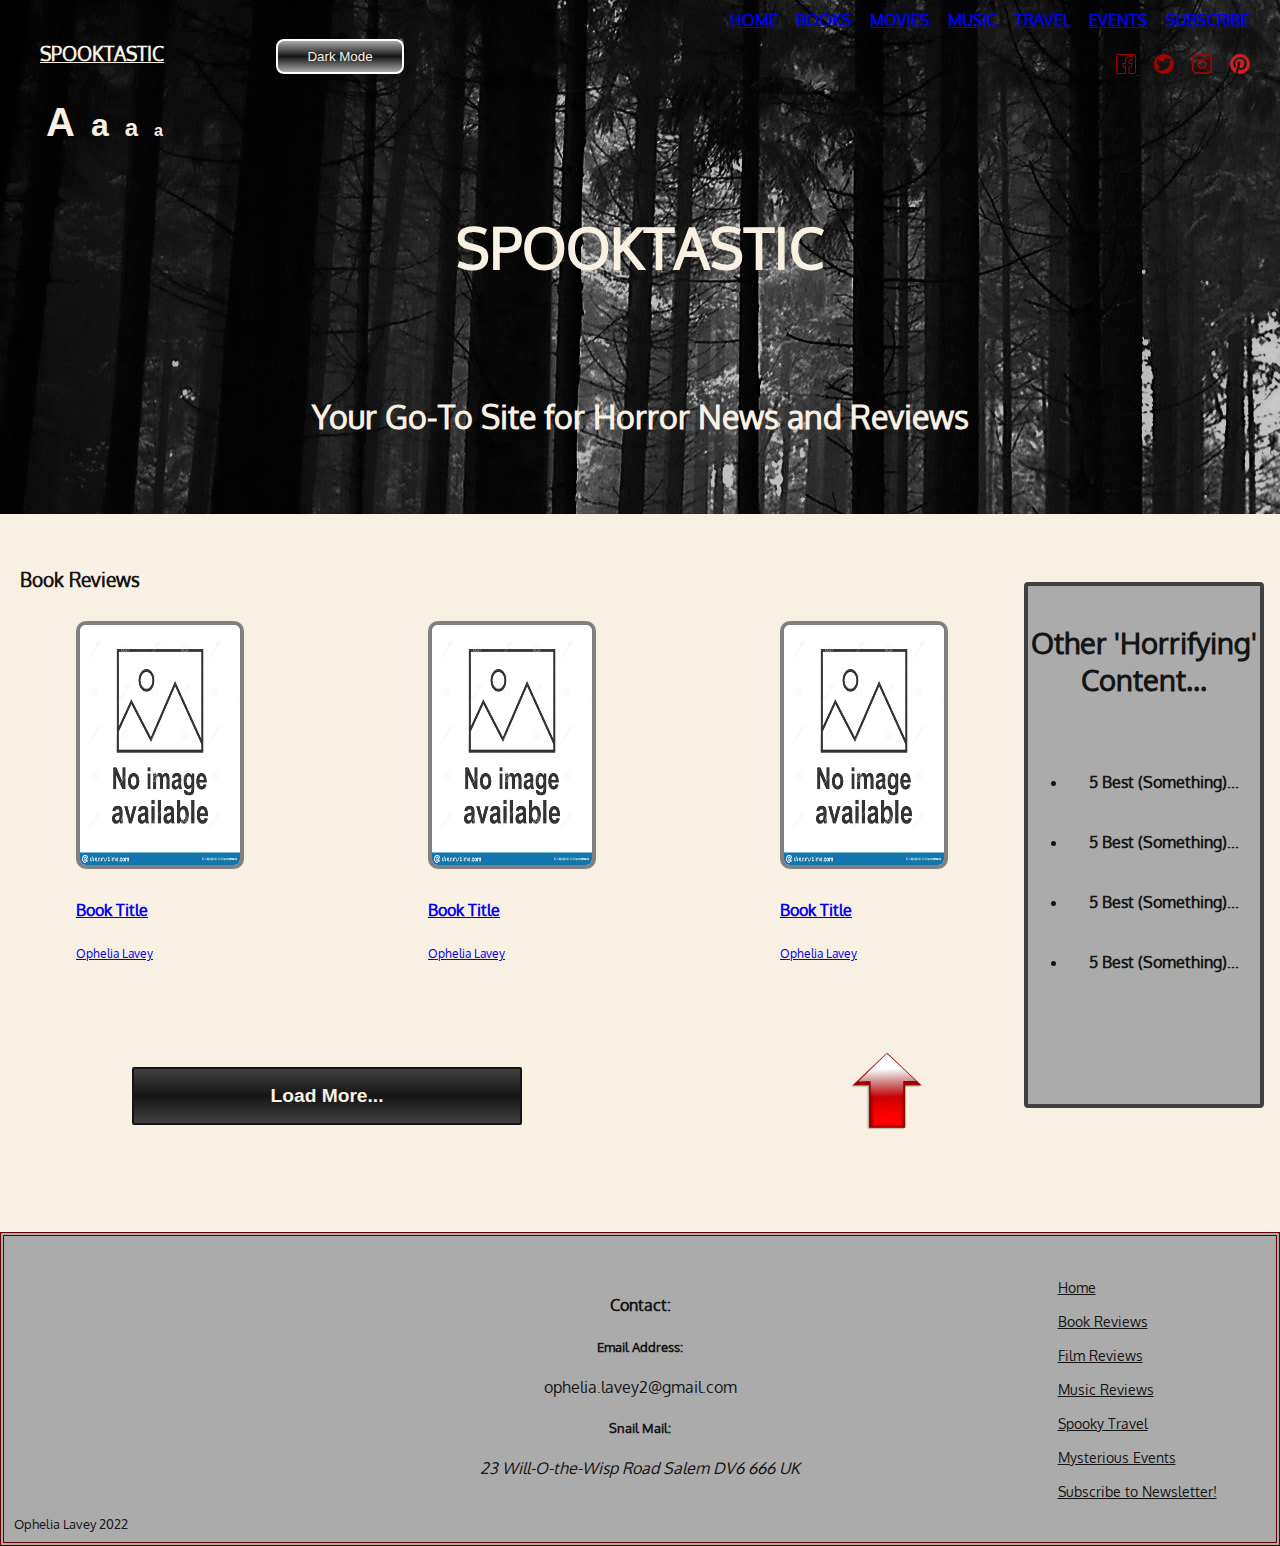
==== commit ca2e30c7: "Commented CSS and started commenting HTML (index, books)" ====
--- a/bookReviews.html
+++ b/bookReviews.html
@@ -1,6 +1,8 @@
 <!DOCTYPE html>
+
 <html lang="en">
-  <head>
+
+<head>
     <meta charset="UTF-8">
     <meta name="viewport" content="width=device-width, initial-scale=1.0">
     <title>Spooktastic Home: Book Reviews</title>
@@ -8,48 +10,63 @@
     <!-- Attribution: https://www.flaticon.com/premium-icon/pentagram_3600252?term=pentagram&page=1&position=2&page=1&position=2&related_id=3600252&origin=search -->
     <link rel="icon" type="image/x-icon" href="/assets/star.svg">
     <link rel="stylesheet" href="./Styles/style.css">
-  </head>
-  <body>
-    <div class="parent-container">     
-        <div class="loader"></div>
-        <header>
+</head>
+
+<body>
+    <!-- Container for all the visible HTML -->
+    <div aria-label="container for all the body html" class="parent-container">
+        <!-- Loader appears only if document is not ready yet (functionality in JS) -->
+        <div aria-label="circular loader in red, grey, and black" class="loader"></div>
+        <!-- Header containing logo, navbars, titles, subtitles and dropdown -->
+        <!-- Becomes sticky if user scrolls down on a large screen +1200px -->
+        <header aria-label="header including accessibility options, navbar and headings">
             <!--Attribution: tip for making CSS background-img accessible 
-                https://stackoverflow.com/questions/48913759/how-to-add-alt-text-to-background-images-making-background-images-accessible-->
-            <!-- include the img tag but visually hide it with .screenreader-only -->
-            <img class="screenreader-only" alt="Background photograph of dark greyscale forest" src="./Assets/forestVanillaFilter.jpg">
-            <nav id="main-navbar">
-                <ul id="accessibility-options">
-                    <li>
+                    https://stackoverflow.com/questions/48913759/how-to-add-alt-text-to-background-images-making-background-images-accessible-->
+            <!-- Includes the img tag but visually hide it with .screenreader-only -->
+            <img class="screenreader-only" alt="Background photograph of dark greyscale forest"
+                src="./Assets/forestVanillaFilter.jpg">
+            <!-- Left-side navbar containing acessibility options, links and social media icons -->
+            <nav aria-label="main navbar" id="main-navbar">
+                <!-- List of accessibility options: text size options and dark/light mode button
+                    (as well as logo) -->
+                <ul aria-label="list of accessibility options" id="accessibility-options">
+                    <li>
+                        <!-- Logo disappears on smaller screens less than 768px -->
                         <h2 id="navbar-logo-text">
-                            <a href="index.html">SPOOKTASTIC</a>
+                            <a role="logo" href="index.html">SPOOKTASTIC</a>
                         </h2>
                     </li>
                     <li>
+                        <!-- Button to switch between dark and light mode -->
                         <button id="dark-mode">
                             Dark Mode
                         </button>
                     </li>
                     <li>
-                        <span id="text-size-options">
+                        <!-- Text options, change font size in whole page on click -->
+                        <!-- Used a 'span' semantic tag because the buttons always need to 
+                                always be in a horizontal line -->
+                        <span aria-label="text size options span container" id="text-size-options">
+                            <!-- Buttons styled to look like links -->
                             <button id="large-text">
-                                <b>A</b>
+                                <b aria-label="large text option">A</b>
                             </button>
                             <button id="medium-text">
-                                <b>a</b>
+                                <b aria-label="medium text option">a</b>
                             </button>
                             <button id="small-text">
-                                <b>a</b>
+                                <b aria-label="small text option">a</b>
                             </button>
                             <button id="extra-small-text">
-                                <b>a</b>
+                                <b aria-label="extra small text option">a</b>
                             </button>
                         </span>
                     </li>
-                    
                 </ul>
-                
-                 <ol id="main-navbar-list">
-                    <ol id="links-to-this-site">
+                <!-- Right-side navbar. Shows links within website and social media icons -->
+                <!-- Hidden on smaller screens with less than 768px -->
+                <ol aria-label="navbar with social media links and site links" id="main-navbar-list">
+                    <ol aria-lavel="internal links within this website" id="links-to-this-site">
                         <li>
                             <a class="main-nav-link" id="main-nav-home-link" href="index.html">HOME</a>
                         </li>
@@ -57,49 +74,54 @@
                             <a class="main-nav-link" id="main-nav-books-link" href="bookReviews.html">BOOKS</a>
                         </li>
                         <li>
-                            <a class="main-nav-link" id="main-nav-films-link"  href="filmReviews.html">MOVIES</a>
-                        </li>
-                        <li>
-                            <a class="main-nav-link" id="main-nav-music-link"  href="music.html">MUSIC</a>
-                        </li>
-                        <li>
-                            <a class="main-nav-link" id="main-nav-travel-link"  href="travel.html">TRAVEL</a>
-                        </li>
-                        <li>
-                            <a class="main-nav-link" id="main-nav-events-link"  href="events.html">EVENTS</a>
-                        </li>
-                        <li>
-                            <a class="main-nav-link" id="main-nav-about-link"  href="index.html">ABOUT</a>
-                        </li>
-                        <li>
-                            <a class="main-nav-link" id="main-nav-write-link"  href="subscribe.html">SUBSCRIBE</a>
+                            <a class="main-nav-link" id="main-nav-films-link" href="filmReviews.html">MOVIES</a>
+                        </li>
+                        <li>
+                            <a class="main-nav-link" id="main-nav-music-link" href="music.html">MUSIC</a>
+                        </li>
+                        <li>
+                            <a class="main-nav-link" id="main-nav-travel-link" href="travel.html">TRAVEL</a>
+                        </li>
+                        <li>
+                            <a class="main-nav-link" id="main-nav-events-link" href="events.html">EVENTS</a>
+                        </li>
+                        <li>
+                            <a class="main-nav-link" id="main-nav-write-link" href="subscribe.html">SUBSCRIBE</a>
                         </li>
                     </ol>
-                    <ol id="social-links">
-                        <li>
-                            <a class="social-media-link" href="https://www.facebook.com">
-                                <img class="social-media-icon" src="./Assets/facebookIcon.svg" width="20px" height="auto">
-                            </a>
-                        </li>
-                        <li>
-                            <a class="social-media-link" href="https://www.twitter.com">
-                                <img class="social-media-icon" src="./Assets/twitterIcon.svg" width="20px" height="auto">
-                            </a>
-                        </li>
-                        <li >
-                            <a class="social-media-link" href="https://www.instagram.com">
-                                <img class="social-media-icon" src="./Assets/instagramIcon.svg" width="20px" height="auto">
-                            </a>
-                        </li>   
-                        <li>
-                            <a class="social-media-link" href="https://www.pinterest.com">
-                                <img class="social-media-icon" src="./Assets/pinterestIcon.svg" width="20px" height="auto">
+                    <!-- Hidden on smaller screens and displayed in <main/> -->
+                    <ol aria-label="list of links to social media" id="social-links">
+                        <li>
+                            <a aria-label="link to facebook" class="social-media-link" href="https://www.facebook.com">
+                                <img alt="Facebook icon" class="social-media-icon" src="./Assets/facebookIcon.svg"
+                                    width="20px" height="auto">
+                            </a>
+                        </li>
+                        <li>
+                            <a aria-label="link to twitter" class="social-media-link" href="https://www.twitter.com">
+                                <img alt="Twitter icon" class="social-media-icon" src="./Assets/twitterIcon.svg"
+                                    width="20px" height="auto">
+                            </a>
+                        </li>
+                        <li>
+                            <a aria-label="link to instagram" class="social-media-link"
+                                href="https://www.instagram.com">
+                                <img alt="Instagram icon" class="social-media-icon" src="./Assets/instagramIcon.svg"
+                                    width="20px" height="auto">
+                            </a>
+                        </li>
+                        <li>
+                            <a aria-label="link to pinterest" class="social-media-link"
+                                href="https://www.pinterest.com">
+                                <img alt="Pinterest icon" class="social-media-icon" src="./Assets/pinterestIcon.svg"
+                                    width="20px" height="auto">
                             </a>
                         </li>
                     </ol>
                 </ol>
-            </nav>    
-            <div class="header-headings-area">
+            </nav>
+            <!-- Title of website, subheading section -->
+            <div aria-label="main headings area" class="header-headings-area">
                 <h1 id="main-heading">
                     SPOOKTASTIC
                 </h1>
@@ -110,12 +132,13 @@
                     <div class="dropdown-container">
                         <!-- Attribution: https://www.w3schools.com/howto/howto_css_menu_icon.asp -->
                         <!-- Changes the menu three bars icon to a cross when clicked -->
-                        <div id="menu-button">
+                        <!-- Only appears on smaller screens of 768px or less -->
+                        <div area-label="menu with three bars which change to an X on open" id="menu-button">
                             <div class="bar1"></div>
                             <div class="bar2"></div>
                             <div class="bar3"></div>
                         </div>
-                        <div id="dropdown" class="dropdown-menu">
+                        <div aria-label="dropdown menu" id="dropdown" class="dropdown-menu">
                             <div class="dropdown-link-div">
                                 <a href="index.html">Home</a>
                             </div>
@@ -148,90 +171,115 @@
         <main>
             <ul id="main-container-media-links">
                 <li>
-                    <a class="social-media-link" href="https://www.facebook.com">
-                        <img class="social-media-icon" src="./Assets/facebookIcon.svg" width="20px" height="auto">
+                    <!-- Gave aria labels as no text inside the component for screenreaders to access -->
+                    <a aria-label="on small screens link to facebook" class="social-media-link"
+                        href="https://www.facebook.com">
+                        <img alt="Facebook icon" class="social-media-icon" src="./Assets/facebookIcon.svg" width="20px"
+                            height="auto">
                     </a>
                 </li>
                 <li>
-                    <a class="social-media-link" href="https://www.twitter.com">
-                        <img class="social-media-icon" src="./Assets/twitterIcon.svg" width="20px" height="auto">
+                    <a aria-label="on small screens link to twitter" class="social-media-link"
+                        href="https://www.twitter.com">
+                        <img alt="Twitter icon" class="social-media-icon" src="./Assets/twitterIcon.svg" width="20px"
+                            height="auto">
                     </a>
                 </li>
                 <li>
-                    <a class="social-media-link" href="https://www.instagram.com">
-                        <img class="social-media-icon" src="./Assets/instagramIcon.svg" width="20px" height="auto">
-                    </a>
-                </li>   
-                <li>
-                    <a class="social-media-link" href="https://www.pinterest.com">
-                        <img class="social-media-icon" src="./Assets/pinterestIcon.svg" width="20px" height="auto">
+                    <a aria-label="on small screens link to instagram" class="social-media-link"
+                        href="https://www.instagram.com">
+                        <img alt="Instagram icon" class="social-media-icon" src="./Assets/instagramIcon.svg"
+                            width="20px" height="auto">
                     </a>
                 </li>
-            </ul>
-            <div class="main-part-of-page main-reviews-container">
-                <section class="reviews">
-                    <h3 class="reviews-title">Book Reviews</h3>
-                    <div id="review-articles-books" class="reviews-content">
-                        <a href="review.html" class="not-hidden">
-                            <article class="review-box">
-                                <img class="media-icon" src="Assets/no-image.jpg">
-                                <h5 class="media-title">Book Title</h5>
-                                <p class="media-caption">Ophelia Lavey</p>
-                            </article class="review-box">
-                        </a>
-                        <a href="review.html" class="not-hidden">
-                            <article class="review-box">
-                                <img class="media-icon" src="Assets/no-image.jpg">
-                                <h5 class="media-title">Book Title</h5>
-                                <p class="media-caption">Ophelia Lavey</p>
-                            </article class="review-box">
-                        </a>
-                        <a href="review.html" class="not-hidden">
-                            <article class="review-box">
-                                <img class="media-icon" src="Assets/no-image.jpg">
-                                <h5 class="media-title">Book Title</h5>
-                                <p class="media-caption">Ophelia Lavey</p>
-                            </article class="review-box">
-                        </a>
-                        <a href="review.html" class="not-hidden">
-                            <article class="review-box">
-                                <img class="media-icon" src="Assets/no-image.jpg">
-                                <h5 class="media-title">Book Title</h5>
-                                <p class="media-caption">Ophelia Lavey</p>
-                            </article class="review-box">
-                        </a>
-                        <a href="review.html" class="not-hidden">
-                            <article class="review-box">
-                                <img class="media-icon" src="Assets/no-image.jpg">
-                                <h5 class="media-title">Book Title</h5>
-                                <p class="media-caption">Ophelia Lavey</p>
-                            </article class="review-box">
-                        </a>
-                        <a href="review.html" class="not-hidden">
-                            <article class="review-box">
-                                <img class="media-icon" src="Assets/no-image.jpg">
-                                <h5 class="media-title">Book Title</h5>
-                                <p class="media-caption">Ophelia Lavey</p>
-                            </article class="review-box">
-                        </a>
-                    </div>
-                    <div class="reviews-expand">
-                        <button id="load-more-books" class="load-more">Load More...</button>
-                        <a id="scroll-up-arrow"><img src="Assets/upArrow.png"></a>
-                    </div>
-                </section>
-                <aside id="aside-reviews">
-                    <h4>Other 'Horrifying' Content...</h4>
-                    <ul>
-                        <li><a>5 Best (Something)...</a></li>
-                        <li><a>5 Best (Something)...</a></li>
-                        <li><a>5 Best (Something)...</a></li>
-                        <li><a>5 Best (Something)...</a></li>
-                    </ul>
-                </aside>   
-            </div>
+                <li>
+                    <a aria-label="on small screens link to pinterest" class="social-media-link"
+                        href="https://www.pinterest.com">
+                        <img alt="Pinterest icon" class="social-media-icon" src="./Assets/pinterestIcon.svg"
+                            width="20px" height="auto">
+                    </a>
+                </li>
+                </ul>
+                <div class="main-part-of-page main-reviews-container">
+                    <!-- Left hand section (about 70% of screen): container with review icons -->
+                    <section aria-label="section with images of books to click on" class="reviews">
+                        <h3 class="reviews-title">Book Reviews</h3>
+                        <div id="review-articles-books" class="reviews-content">
+                            <!-- I just created example book reviews with Lorem Ipsum text when
+                            you click on the review in order to demonstrate how the Load More/Hide
+                            button would work on a lot of content on different screen sizes -->
+                            <!-- Clicking anywhere on the image, title, author of the review
+                            directs you to the review page -->
+                            <a aria-label="first book review link" href="review.html" class="not-hidden">
+                                <article class="review-box">
+                                    <!-- Image of the book cover -->
+                                    <img alt="book cover" class="media-icon" src="Assets/no-image.jpg">
+                                    <!-- Title of the book -->
+                                    <h5 class="media-title">Book Title</h5>
+                                    <!-- Author of the review -->
+                                    <p class="media-caption">Ophelia Lavey</p>
+                                </article class="review-box">
+                            </a>
+                            <a aria-label="second book review link"  href="review.html" class="not-hidden">
+                                <article class="review-box">
+                                    <img alt="book cover" class="media-icon" src="Assets/no-image.jpg">
+                                    <h5 class="media-title">Book Title</h5>
+                                    <p class="media-caption">Ophelia Lavey</p>
+                                </article class="review-box">
+                            </a>
+                            <a aria-label="third book review link"  href="review.html" class="not-hidden">
+                                <article class="review-box">
+                                    <img alt="book cover" class="media-icon" src="Assets/no-image.jpg">
+                                    <h5 class="media-title">Book Title</h5>
+                                    <p class="media-caption">Ophelia Lavey</p>
+                                </article class="review-box">
+                            </a>
+                            <a aria-label="fourth book review link"  href="review.html" class="not-hidden">
+                                <article class="review-box">
+                                    <img alt="book cover" class="media-icon" src="Assets/no-image.jpg">
+                                    <h5 class="media-title">Book Title</h5>
+                                    <p class="media-caption">Ophelia Lavey</p>
+                                </article class="review-box">
+                            </a>
+                            <a aria-label="fifth book review link"  href="review.html" class="not-hidden">
+                                <article class="review-box">
+                                    <img alt="book cover" class="media-icon" src="Assets/no-image.jpg">
+                                    <h5 class="media-title">Book Title</h5>
+                                    <p class="media-caption">Ophelia Lavey</p>
+                                </article class="review-box">
+                            </a>
+                            <a aria-label="sixth book review link"  href="review.html" class="not-hidden">
+                                <article class="review-box">
+                                    <img alt="book cover" class="media-icon" src="Assets/no-image.jpg">
+                                    <h5 class="media-title">Book Title</h5>
+                                    <p class="media-caption">Ophelia Lavey</p>
+                                </article class="review-box">
+                            </a>
+                        </div>
+                        <!-- A section at the bottom of the reviews section that displays the
+                        Load More/Hide button and the scroll-up arrow that takes user to top of page -->
+                        <div  class="reviews-expand">
+                            <button id="load-more-books" class="load-more">Load More...</button>
+                            <a aria-label="arrow button to go
+                            to top of the page" id="scroll-up-arrow"><img src="Assets/upArrow.png"></a>
+                        </div>
+                    </section>
+                    <!-- An aside section with external links, takes up approximately 30% of page -->
+                    <aside id="aside-reviews">
+                        <h4>Other 'Horrifying' Content...</h4>
+                        <ul>
+                            <li><a>5 Best (Something)...</a></li>
+                            <li><a>5 Best (Something)...</a></li>
+                            <li><a>5 Best (Something)...</a></li>
+                            <li><a>5 Best (Something)...</a></li>
+                        </ul>
+                    </aside>
+                </div>
         </main>
-        <footer>
+        <!-- Footer in 3 columns on larger screens -->
+        <!-- Footer with 1 column on small screens -->
+        <footer aria-label="footer containing copyright, contact details and links to other pages in
+            the site">
             <div id="copyright">
                 Ophelia Lavey 2022
             </div>
@@ -243,13 +291,14 @@
                 </email>
                 <h5>Snail Mail:</h5>
                 <address id="footer-address-contact">
-                    23 Will-O-the-Wisp Road 
+                    23 Will-O-the-Wisp Road
                     Salem
                     DV6 666
                     UK
                 </address>
             </div>
-        <nav id="site-map">
+            <!-- Another navbar with all links within site -->
+            <nav aria-label="links within this site" id="site-map">
                 <ol>
                     <li>
                         <a id="footer-nav-home-link" href="index.html">Home</a>
@@ -268,9 +317,6 @@
                     </li>
                     <li>
                         <a id="footer-nav-events-link" href="events.html">Mysterious Events</a>
-                    </li>
-                    <li>
-                        <a id="footer-nav-about-link" href="index.html">About</a>
                     </li>
                     <li>
                         <a id="footer-nav-write-link" href="subscribe.html">Subscribe to Newsletter!</a>
@@ -285,5 +331,6 @@
     <script src="./Scripts/hideShowElements.js"></script>
     <script src="./Scripts/reviewListings.js"></script>
     <script src="./Scripts/changeTextAndImageSizes.js"></script>
-  </body>
+</body>
+
 </html>--- a/Styles/style.css
+++ b/Styles/style.css
@@ -222,7 +222,7 @@
 }
 
 /* Buttons with a transparent background are displayed to look like links */
-#text-size-options>button {
+#text-size-options > button {
     background-color: Transparent;
     border: none;
     cursor: pointer;
@@ -309,7 +309,7 @@
     grid-template-rows: 1fr 1fr;
     justify-items: end;
     grid-template-areas: "links1 links1 links1 links1 links1 links1  links1  links1"
-        "links2 links2 links2 links2 links2 links2  links2  links2";
+                        "links2 links2 links2 links2 links2 links2  links2  links2";
 
 }
 
@@ -321,13 +321,13 @@
 }
 
 /* Increases size of link when mouse is over it */
-#links-to-this-site>li:hover {
+#links-to-this-site > li:hover {
     font-size: 1.5rem;
 }
 
 /* Makes all the links to different web pages inline */
 #links-to-this-site>li,
-#social-links>li {
+#social-links > li {
     display: inline;
     padding-left: 14px;
     font-size: 1rem;
@@ -564,6 +564,7 @@
     /* Will change colors in dark mode */
     background-color: var(--this-light-grey);
     color: var(--off-black);
+    border: 4px double var(--this-dark-red);
     display: grid;
     grid-template-columns: 1fr 2fr 1fr;
     grid-template-rows: repeat(1fr, 9);
@@ -577,7 +578,6 @@
         ". . map"
         ". .  map"
         "copyright  . map "
-
 }
 
 /* First section: copyright */
@@ -633,7 +633,7 @@
 /************************************END OF FOOTER STYLING****************************************/
 
 
-/************************************INDEX.HTML STYLING****************************************/
+/************************************HOMEPAGE STYLING****************************************/
 
 /* Main message in index page welcoming the user */
 #welcome-content {
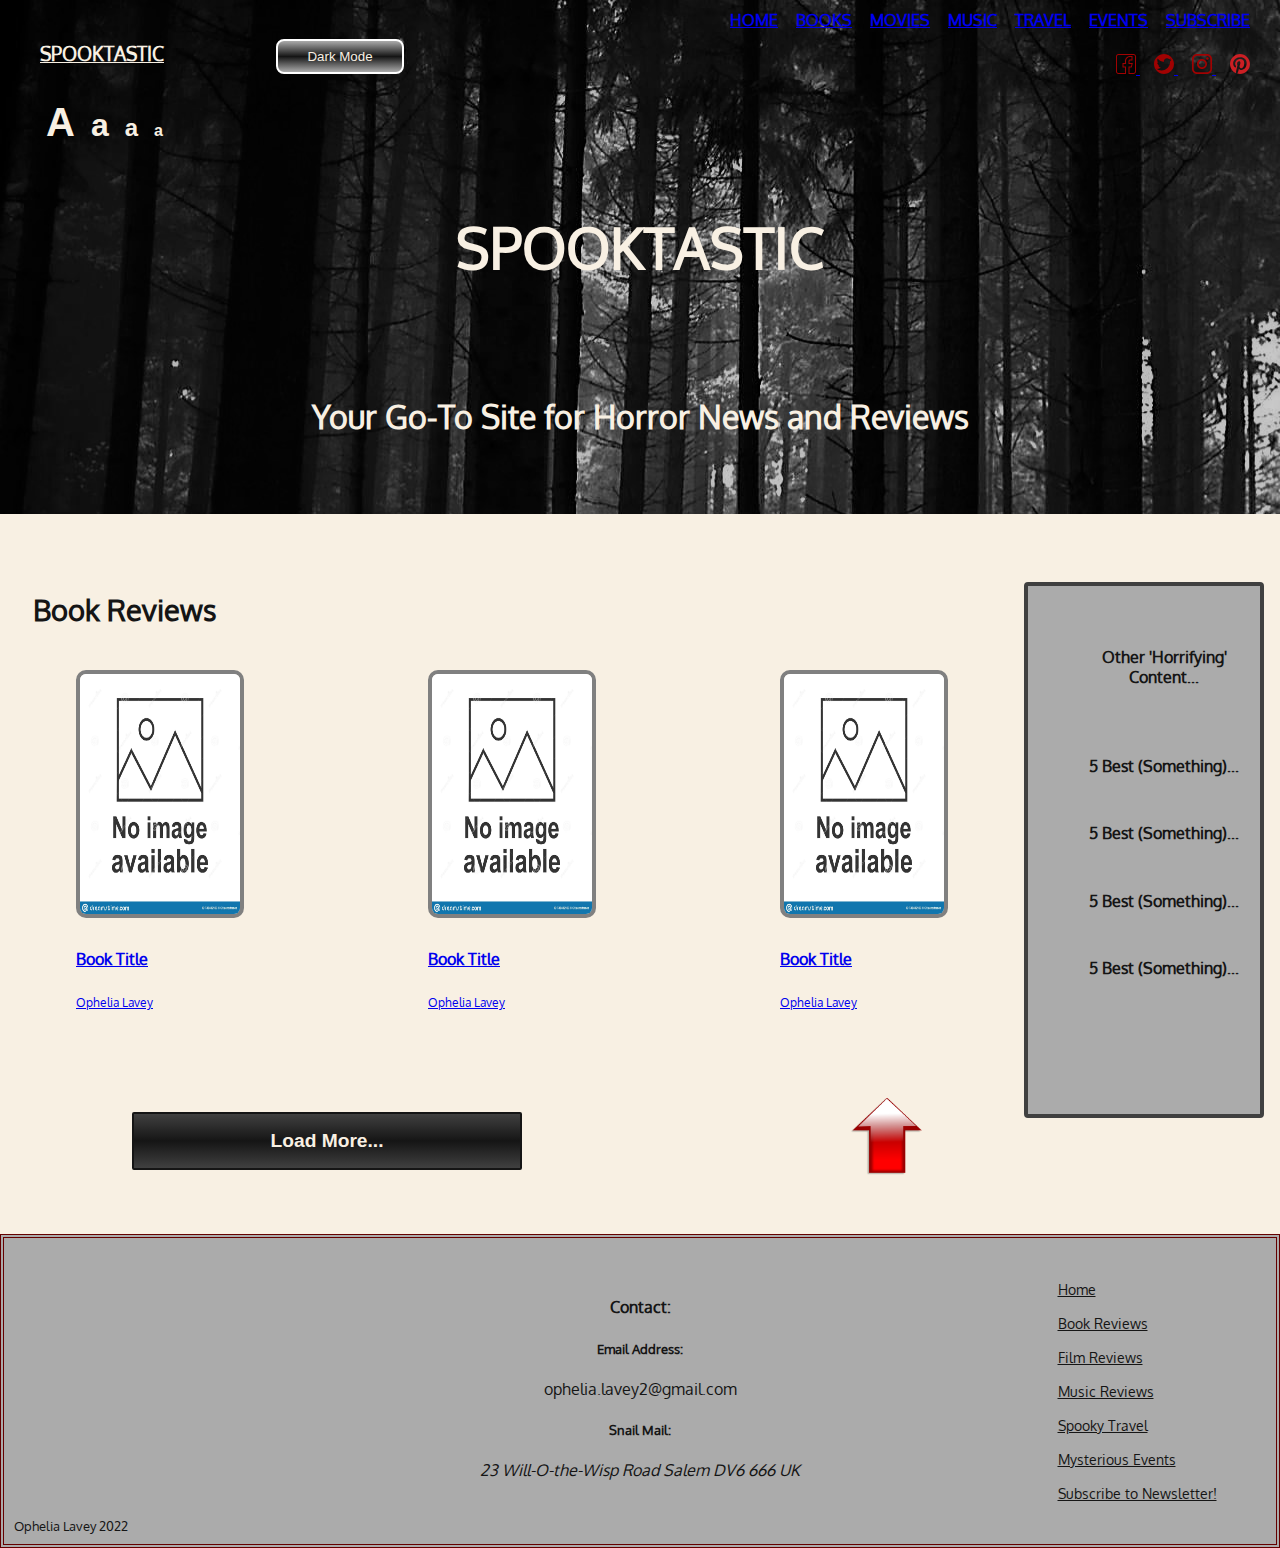
==== commit 26c72db6: "Added comments to travel and events pages" ====
--- a/bookReviews.html
+++ b/bookReviews.html
@@ -5,7 +5,7 @@
 <head>
     <meta charset="UTF-8">
     <meta name="viewport" content="width=device-width, initial-scale=1.0">
-    <title>Spooktastic Home: Book Reviews</title>
+    <title>Book Reviews</title>
     <!-- Attribution: https://www.w3schools.com/html/html_favicon.asp -->
     <!-- Attribution: https://www.flaticon.com/premium-icon/pentagram_3600252?term=pentagram&page=1&position=2&page=1&position=2&related_id=3600252&origin=search -->
     <link rel="icon" type="image/x-icon" href="/assets/star.svg">
@@ -169,6 +169,7 @@
             </div>
         </header>
         <main>
+            <!-- Inline row list displaying social media links -->
             <ul id="main-container-media-links">
                 <li>
                     <!-- Gave aria labels as no text inside the component for screenreaders to access -->
@@ -200,6 +201,7 @@
                     </a>
                 </li>
                 </ul>
+                <!-- In three columns on large screens, two columns on tablets, one column on mobiles -->
                 <div class="main-part-of-page main-reviews-container">
                     <!-- Left hand section (about 70% of screen): container with review icons -->
                     <section aria-label="section with images of books to click on" class="reviews">
@@ -261,13 +263,15 @@
                         <div  class="reviews-expand">
                             <button id="load-more-books" class="load-more">Load More...</button>
                             <a aria-label="arrow button to go
-                            to top of the page" id="scroll-up-arrow"><img src="Assets/upArrow.png"></a>
+                            to top of the page" id="scroll-up-arrow"><img
+                            alt="red arrow pointing up" src="Assets/upArrow.png"></a>
                         </div>
                     </section>
-                    <!-- An aside section with external links, takes up approximately 30% of page -->
+                    <!-- An aside section with external links, takes up approximately 20% of page -->
+                    <!-- Is positioned in one column under the reviews container on smaller screens -->
                     <aside id="aside-reviews">
-                        <h4>Other 'Horrifying' Content...</h4>
                         <ul>
+                            <li><h4>Other 'Horrifying' Content...</h4></li>
                             <li><a>5 Best (Something)...</a></li>
                             <li><a>5 Best (Something)...</a></li>
                             <li><a>5 Best (Something)...</a></li>
--- a/Styles/style.css
+++ b/Styles/style.css
@@ -326,7 +326,7 @@
 }
 
 /* Makes all the links to different web pages inline */
-#links-to-this-site>li,
+#links-to-this-site > li,
 #social-links > li {
     display: inline;
     padding-left: 14px;
@@ -730,6 +730,8 @@
     text-align: center;
     align-self: start;
     margin-left: 20px;
+    font-size: 1.8rem;
+    padding:0.8rem;
 }
 
 /* Links to reviews in this section */
@@ -853,7 +855,10 @@
 .load-more {
     grid-area: loadbutton;
     font-size: 1.2rem;
+    /* Ensures text of button fits inside */
     height: fit-content;
+    width: fit-content;
+    /* Sets width with padding property */
     padding: 1rem;
     padding-left: 20%;
     padding-right: 20%;
@@ -866,7 +871,6 @@
     cursor: pointer;
     border: 2px solid var(--off-black);
     border-radius: 2px;
-    width: fit-content;
 }
 
 /* Arrow to take user to top of the page */
@@ -878,7 +882,7 @@
     margin-bottom: -20px;
 }
 
-#scroll-up-arrow>img {
+#scroll-up-arrow > img {
     height: 6rem !important;
 }
 
@@ -903,22 +907,25 @@
     min-height: 60%;
 }
 
+
+/* List of links in aside menu */
+#aside-reviews > ul {
+    display: grid;
+    align-items: center;
+    list-style-type: none;
+    justify-items: center;
+    justify-content: start;
+}
+
 /* Aside heading */
-#aside-reviews>h4 {
+#aside-reviews > li > h4 {
     font-size: 1.8rem;
 }
 
-/* List of links in aside menu */
-#aside-reviews>ul {
-    display: grid;
-    align-items: center;
-}
-
 /* Separates the links in the aside menu */
-#aside-reviews>ul>li {
+#aside-reviews > ul > li > a {
     padding-top: 20px;
     padding-bottom: 20px;
-
 }
 
 
@@ -1020,13 +1027,24 @@
     border-radius: 4px;
     background-color: var(--this-light-grey);
     border: 4px solid var(--this-mid-grey);
+    align-self: stretch;
+    margin-right: 1rem;
+    margin-top: 2rem;
+    height: fit-content;
     color: var(--white-color);
     font-weight: bolder;
     min-height: 75%;
     justify-self: end;
+    padding-bottom: 6rem;
+    margin-bottom: 10rem !important;
     margin-top: 50px;
     margin-right: 20px;
-}
+    display: grid;
+    grid-template-columns: 100%;
+    text-align: center;
+    min-height: 60%;
+}
+
 
 /* List of items in review aside container */
 
@@ -1663,25 +1681,30 @@
     /* Reformats aside menu to new dimensions, so it takes up less space */
     #aside-reviews {
         justify-self: center;
-        width: 75%;
+        width: fit-content;
+        padding-right: 2rem;
         align-self: center;
         margin-right: 0;
         padding-bottom: 1rem;
         margin-bottom: 10px;
         display: grid;
-        grid-template-rows: 1fr 2fr;
+        grid-template-columns: 1fr!important;
+        grid-template-rows: auto;
+        align-content: center;
+        justify-content: center;
     }
 
     #aside-reviews > ul {
         text-align: center;
         display: grid;
-        grid-template-columns: 1fr 1fr;
-        align-items: start;
+        grid-template-columns: 1fr;
+        align-items: stretch;
+        justify-items: center;
     }
 
     #aside-reviews > ul > li {
-        display: inline-block;
-        padding: 0.5rem;
+        display: block;
+        padding: 3rem;
     }
 
     /* Styling for single review/article page */
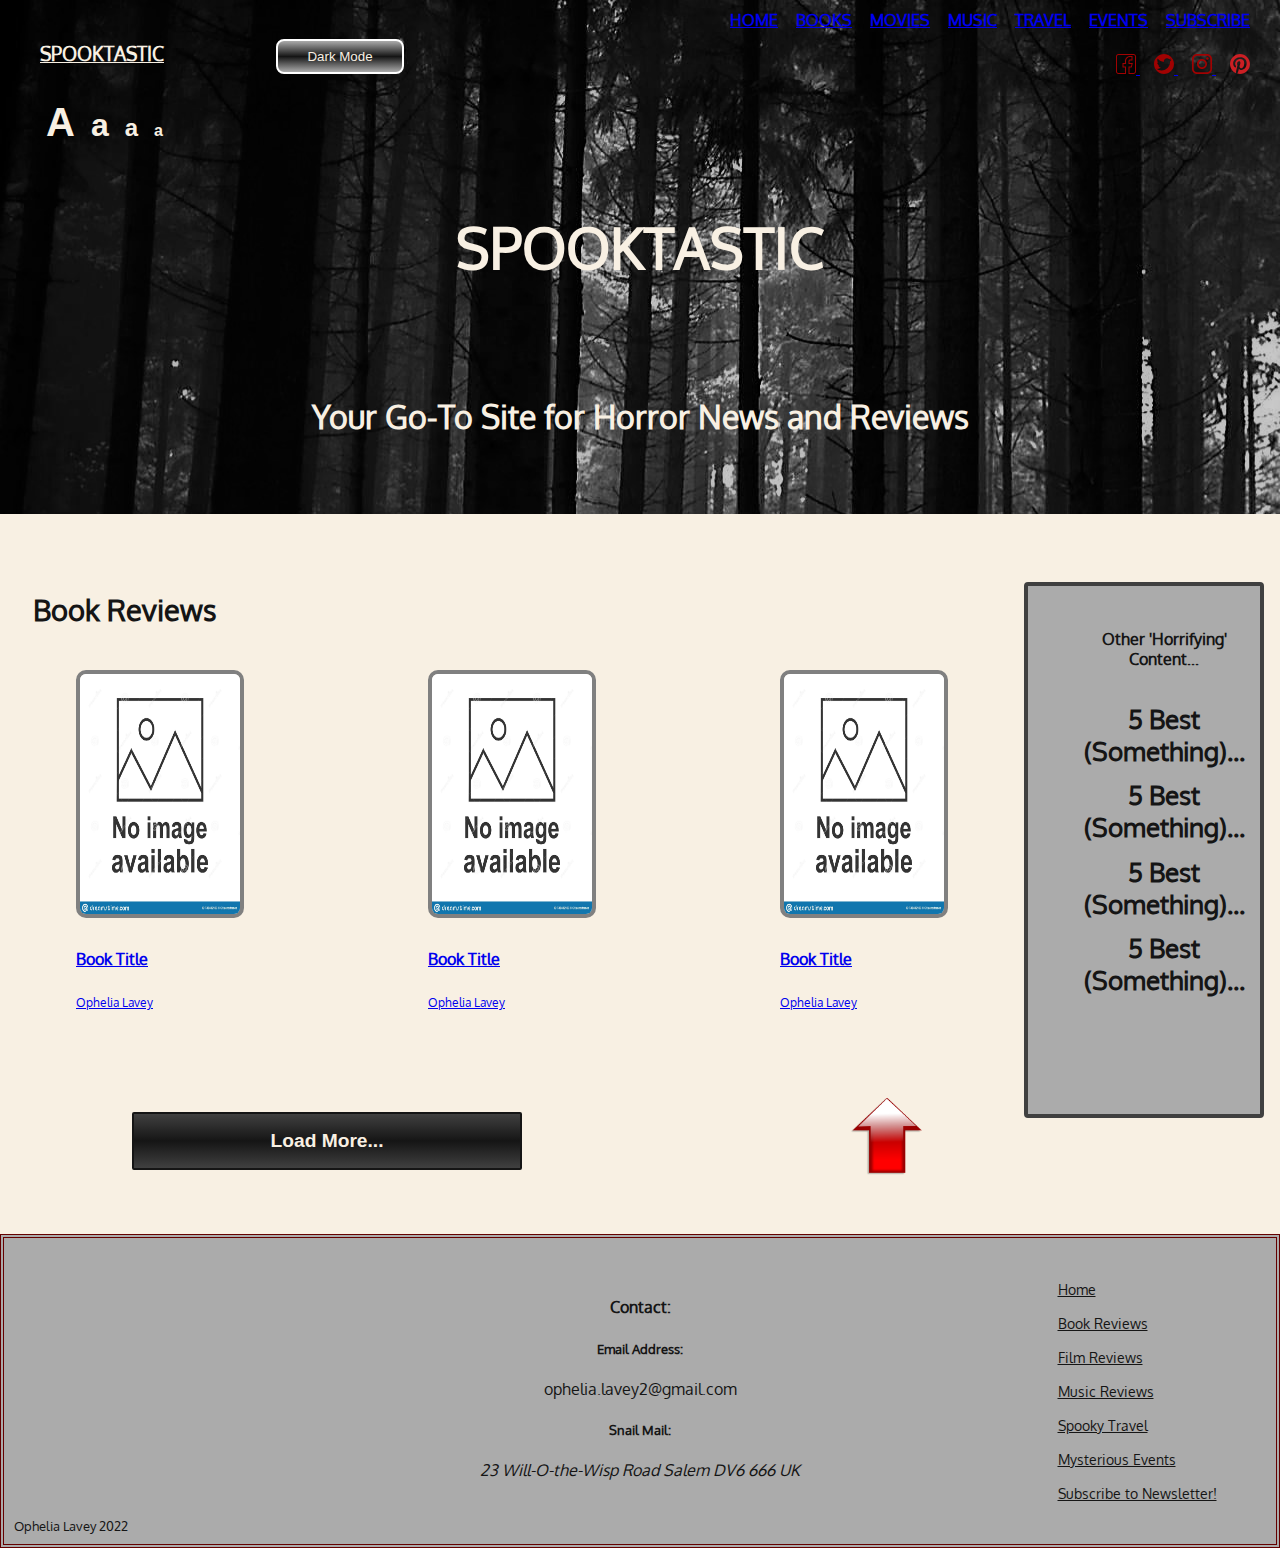
==== commit 2e41c854: "Finally finished commenting the HTML" ====
--- a/bookReviews.html
+++ b/bookReviews.html
@@ -133,10 +133,10 @@
                         <!-- Attribution: https://www.w3schools.com/howto/howto_css_menu_icon.asp -->
                         <!-- Changes the menu three bars icon to a cross when clicked -->
                         <!-- Only appears on smaller screens of 768px or less -->
-                        <div area-label="menu with three bars which change to an X on open" id="menu-button">
-                            <div class="bar1"></div>
-                            <div class="bar2"></div>
-                            <div class="bar3"></div>
+                        <div aria-label="menu with three bars which change to an X on open" id="menu-button">
+                            <div aria-label="first horizontal bar" class="bar1"></div>
+                            <div aria-label="second horizontal bar" class="bar2"></div>
+                            <div aria-label="third horizontal bar" class="bar3"></div>
                         </div>
                         <div aria-label="dropdown menu" id="dropdown" class="dropdown-menu">
                             <div class="dropdown-link-div">
--- a/Styles/style.css
+++ b/Styles/style.css
@@ -222,7 +222,7 @@
 }
 
 /* Buttons with a transparent background are displayed to look like links */
-#text-size-options > button {
+#text-size-options>button {
     background-color: Transparent;
     border: none;
     cursor: pointer;
@@ -309,7 +309,7 @@
     grid-template-rows: 1fr 1fr;
     justify-items: end;
     grid-template-areas: "links1 links1 links1 links1 links1 links1  links1  links1"
-                        "links2 links2 links2 links2 links2 links2  links2  links2";
+        "links2 links2 links2 links2 links2 links2  links2  links2";
 
 }
 
@@ -321,13 +321,13 @@
 }
 
 /* Increases size of link when mouse is over it */
-#links-to-this-site > li:hover {
+#links-to-this-site>li:hover {
     font-size: 1.5rem;
 }
 
 /* Makes all the links to different web pages inline */
-#links-to-this-site > li,
-#social-links > li {
+#links-to-this-site>li,
+#social-links>li {
     display: inline;
     padding-left: 14px;
     font-size: 1rem;
@@ -437,14 +437,12 @@
     color: var(--off-black);
     border-radius: 4px;
     border: 4px solid black;
-    /* Behind sticky navbar */
-    z-index: 2;
+    z-index: 3;
 }
 
 /* Div container for each link in the dropdown */
 .dropdown-menu div {
     margin-top: 5px;
-    text-align: center;
     display: grid;
     grid-template-columns: 1fr;
     grid-template-rows: 1fr;
@@ -461,6 +459,7 @@
     padding: 10px;
     font-size: 1rem;
     font-weight: bolder;
+    text-align: left;
 }
 
 /* Color change when hover over or visit links in dropdown menu */
@@ -731,7 +730,7 @@
     align-self: start;
     margin-left: 20px;
     font-size: 1.8rem;
-    padding:0.8rem;
+    padding: 0.8rem;
 }
 
 /* Links to reviews in this section */
@@ -882,7 +881,7 @@
     margin-bottom: -20px;
 }
 
-#scroll-up-arrow > img {
+#scroll-up-arrow>img {
     height: 6rem !important;
 }
 
@@ -909,7 +908,7 @@
 
 
 /* List of links in aside menu */
-#aside-reviews > ul {
+#aside-reviews>ul {
     display: grid;
     align-items: center;
     list-style-type: none;
@@ -918,14 +917,15 @@
 }
 
 /* Aside heading */
-#aside-reviews > li > h4 {
+#aside-reviews>li>h4 {
     font-size: 1.8rem;
 }
 
 /* Separates the links in the aside menu */
-#aside-reviews > ul > li > a {
+#aside-reviews>ul>li>a {
     padding-top: 20px;
     padding-bottom: 20px;
+    font-size: 1.6rem;
 }
 
 
@@ -949,9 +949,9 @@
 /* Title for whole travel page */
 .travel-events-title {
     grid-area: travel-events-title;
-    font-size: 1.3rem;
-    text-align: center;
-    padding-top: 200px;
+    font-size: 1.6rem;
+    text-align: center;
+    padding-top: 10rem;
     overflow-wrap: break-word;
 
 }
@@ -971,11 +971,13 @@
     padding-top: 40px;
     grid-column-gap: 20px;
 }
+
 /* Title for one specific article */
 .travel-event-title {
     font-size: 1rem;
     text-align: center;
 }
+
 /* Title for image in the article */
 .travel-location-image {
     width: 26rem;
@@ -984,11 +986,13 @@
     margin-top: 10px;
     margin: 20px;
 }
+
 /* Article caption */
 .travel-location-caption {
     font-size: 0.8rem;
     text-align: left;
 }
+
 /* Article beginning description... */
 .travel-location-description {
     text-align: left;
@@ -1001,6 +1005,7 @@
     grid-area: travel-events-expand;
     margin-bottom: 10rem;
 }
+
 /****************************END TRAVEL/EVENTS STYLING**********************************************/
 
 
@@ -1009,10 +1014,10 @@
 .main-review-container {
     display: grid;
     /* Has the main review section and the aside section */
-    grid-template-columns: 4fr 2fr;
+    grid-template-columns: 4fr 3fr;
     grid-template-rows: auto;
     grid-template-areas: "review review review review aside-single-review aside-single-review";
-    grid-gap: 2rem;
+    grid-gap: 1rem;
     align-content: start;
     align-items: start;
     justify-content: start;
@@ -1027,42 +1032,51 @@
     border-radius: 4px;
     background-color: var(--this-light-grey);
     border: 4px solid var(--this-mid-grey);
+    width: fit-content;
+    /* Makes sure content doesn't overflow from the container */
+    width: fit-content;
+    height: fit-content;
+    /* Makes sure content stretches to the bottom of the page, so that
+    the containers look proportional */
     align-self: stretch;
-    margin-right: 1rem;
-    margin-top: 2rem;
-    height: fit-content;
-    color: var(--white-color);
+    align-content: stretch;
+    align-items: stretch;
     font-weight: bolder;
-    min-height: 75%;
+    /* Makes sure that doesn't overflow over the main articles container */
+    max-width: 40%;
+    min-height: 100%;
     justify-self: end;
-    padding-bottom: 6rem;
+    padding: 1rem;
+    padding-bottom: 60rem;
     margin-bottom: 10rem !important;
     margin-top: 50px;
     margin-right: 20px;
     display: grid;
     grid-template-columns: 100%;
-    text-align: center;
     min-height: 60%;
 }
 
 
 /* List of items in review aside container */
 
-#aside-single-review > h4 {
+#aside-single-review>h4 {
     text-align: center;
     margin-left: 20px;
 }
-#aside-single-review > ul {
+
+#aside-single-review>ul {
     display: grid;
     grid-template-columns: 100%;
     grid-template-rows: auto;
     grid-gap: 2px;
     align-items: start;
 }
-#aside-single-review > ul > h4 {
+
+#aside-single-review>ul>h4 {
     font-size: 2rem;
 }
-#aside-single-review  > ul > li {
+
+#aside-single-review>ul>li {
     padding-top: 50px;
     padding-bottom: 50px;
 }
@@ -1085,7 +1099,7 @@
 }
 
 /* Heading/title of review */
-.review > h3 {
+.review>h3 {
     text-align: left !important;
     margin-top: 0.2rem;
     padding: 20px;
@@ -1097,15 +1111,17 @@
 /* Main text of article */
 #article-text {
     grid-area: article-text;
-    width: 80%;
+    width: 100%;
     justify-self: start;
     margin-left: 2rem;
     overflow-wrap: break-word;
 }
+
 /* A section/paragraph in the article */
 .article-body section {
     margin-bottom: 1rem;
 }
+
 .article-body section p {
     padding: 10px;
 }
@@ -1136,6 +1152,7 @@
     height: 10rem;
     border: 2px solid grey;
 }
+
 .gallery-img:hover {
     opacity: 1;
 }
@@ -1162,13 +1179,13 @@
 }
 
 
-
 /* Single image - not in a gallery */
 .review-single-image-container {
     width: 100%;
     position: relative;
     text-align: center;
 }
+
 .review-single-image {
     width: 60vw;
     height: auto;
@@ -1176,9 +1193,11 @@
     cursor: pointer;
     border: 2px solid grey;
 }
+
 .review-single-image:hover {
     opacity: 1;
 }
+
 /* Image caption */
 .review-img-caption {
     font-size: 1rem;
@@ -1202,7 +1221,8 @@
     background-color: black;
     border: 4px solid grey;
 }
-.opened-image > img {
+
+.opened-image>img {
     position: absolute;
     top: 10%;
     left: 10%;
@@ -1214,8 +1234,9 @@
     height: auto;
     border: none;
 }
+
 /* Hide the text that overlays the image when it is expanded */
-.opened-image > div {
+.opened-image>div {
     display: none;
 }
 
@@ -1244,7 +1265,7 @@
 /* Container for the form */
 #subscribe-form-container {
     display: grid;
-    grid-template-columns: 95%;
+    grid-template-columns: 100%;
     grid-template-rows: auto;
     grid-template-areas: "form-title"
         "form";
@@ -1270,10 +1291,12 @@
     align-self: center;
 
 }
+
 /* A row in the form for a specific input */
 .form-row {
     margin: 1rem;
 }
+
 /* Input containers */
 #first-name-input-container,
 #last-name-input-container,
@@ -1281,10 +1304,12 @@
     display: grid;
     grid-template-columns: 1fr 1fr;
 }
+
 /* Label for an input */
 .form-text-label {
     display: inline-block;
 }
+
 /* Input box */
 .form-text-input {
     display: inline-block;
@@ -1295,11 +1320,23 @@
 /* Submit button */
 #form-submit {
     background-color: grey;
+    font-weight: bolder;
     padding: 10px;
     margin-top: 1rem;
     margin-bottom: 1rem;
+    /* Position the button horizontally in the center */
+    /* Changed from 50% and 50% margins in the wireframe,
+    as this did not position the button near the center on
+    smaller screens */
+    margin-left: 30%;
+    margin-right: 30%;
     cursor: pointer;
     width: 6rem;
+    border-radius: 2px;
+}
+
+#form-submit:hover{
+    box-shadow: 5px 5px 10px var(--this-dark-red);
 }
 
 /* Error message if did not submit valid form content */
@@ -1314,10 +1351,12 @@
     margin-bottom: 5rem;
     font-size: 1.8rem;
 }
+
 /* Link back to Home page */
 #back-link {
     text-align: center;
 }
+
 #back-link > a:hover {
     color: var(--this-red);
 }
@@ -1378,26 +1417,27 @@
 
     /* Aside section in reviews pages --> set width to not take up the whole page */
     #aside-reviews {
-        width: 90vw;
-    }
-
-    #aside-reviews > ul {
+        width: 80vw;
+    }
+
+    #aside-reviews>ul {
         grid-template-columns: 1fr !important;
     }
 
     /* Aside section in single article/review page */
-    #aside-single-review{
-        max-width: 70vw!important;
-    }
-    #aside-single-review > ul {
-        grid-template-columns: 1fr!important;
+    #aside-single-review {
+        max-width: 70vw !important;
+    }
+
+    #aside-single-review>ul {
+        grid-template-columns: 1fr !important;
         grid-template-rows: auto;
     }
 }
 
 
 /* LARGER MOBILE SCREENS */
-@media only screen and (max-device-width: 600px) {
+@media only screen and (max-device-width: 700px) {
 
     /* For mobile-size screens, use sharper black and white background/text colors.
     For other screens, I used an off-black and off-white color for most of the webpages,
@@ -1432,7 +1472,9 @@
     /* Styling for aside section on single review/article page */
     #aside-single-review {
         margin-bottom: 100px;
-    }
+        max-width: 75%;
+    }
+
     #aside-single-review>ul {
         grid-template-rows: 25% 25% 25% 25%;
         grid-template-columns: auto;
@@ -1464,37 +1506,8 @@
         margin-right: 0rem;
     }
 
-
-    /* Makes the list of links in the aside organized into 2 columns */
-    #aside-reviews>ul {
-        text-align: center;
-        grid-template-columns: 1fr 1fr;
-        align-items: start;
-    }
-
-}
-
-/* TABLET SCREENS */
-/* 700px and less */
-@media only screen and (max-device-width: 700px) {
-
-    /* Change the layout of the load button and arrow */
-    /* Arrange into a single column instead of having them in a row */
-    .reviews-expand,
-    .travel-events-expand {
-        grid-template-columns: 1fr;
-        grid-template-rows: 1fr 1fr;
-        grid-template-areas: "loadbutton"
-            "uparrow";
-        grid-row-gap: 50px;
-        justify-items: start;
-    }
-
-    #scroll-up-arrow {
-        justify-self: start;
-    }
-
-}
+}
+
 
 /* 768px and less */
 @media only screen and (max-device-width: 768px) {
@@ -1587,9 +1600,11 @@
     .form-text-input {
         display: block;
     }
+
     .form-text-input {
         padding: 10px;
     }
+
     #first-name-input-container,
     #last-name-input-container,
     #email-input-container {
@@ -1623,12 +1638,26 @@
             "darkbutton"
             "textsizes";
     }
+
     .travel-not-hidden {
         height: 70%;
         padding-bottom: 2rem;
     }
 }
 
+/* Tablet screens under 900px */
+@media only screen and (max-device-width: 900px) {
+    .img-gallery {
+        grid-template-columns: 1fr;
+        grid-template-rows: 1fr 1fr 1fr;
+        justify-items: center;
+    }
+
+}
+
+
+/* Smaller laptops */
+/* Any screen smaller than 1200px */
 
 /* Smaller laptops */
 /* Any screen smaller than 1200px */
@@ -1664,16 +1693,6 @@
 
     .media-icon {
         width: 20rem;
-    }
-
-    /* Tablet screens under 900px */
-    @media only screen and (max-device-width: 900px) {
-        .img-gallery {
-            grid-template-columns: 1fr;
-            grid-template-rows: 1fr 1fr 1fr;
-            justify-items: center;
-        }
-
     }
 
 
@@ -1688,13 +1707,13 @@
         padding-bottom: 1rem;
         margin-bottom: 10px;
         display: grid;
-        grid-template-columns: 1fr!important;
+        grid-template-columns: 1fr !important;
         grid-template-rows: auto;
         align-content: center;
         justify-content: center;
     }
 
-    #aside-reviews > ul {
+    #aside-reviews>ul {
         text-align: center;
         display: grid;
         grid-template-columns: 1fr;
@@ -1702,7 +1721,7 @@
         justify-items: center;
     }
 
-    #aside-reviews > ul > li {
+    #aside-reviews>ul>li {
         display: block;
         padding: 3rem;
     }
@@ -1720,23 +1739,27 @@
         justify-items: start;
         margin-top: -1vw;
     }
+
     /* Styling for individual article/review page's aside section */
     #aside-single-review {
         color: var(--white-color);
         font-weight: bolder;
         min-height: 60%;
-        min-width: 98%;
-        justify-self: start;
+        width: 70vw;
+        justify-self: center;
         margin-top: 50px;
         margin-bottom: 50px;
-    }
+        padding-bottom: 0px;
+    }
+
     #aside-single-review > ul {
         display: grid;
-        grid-template-columns: 1fr 1fr;
+        grid-template-columns: 1fr;
         grid-template-rows: auto;
         grid-gap: 10px;
         align-items: start;
     }
+
     #aside-single-review>ul>li {
         margin-top: 20px;
     }
@@ -1748,6 +1771,7 @@
     .travel-not-hidden {
         padding-bottom: 1rem;
     }
+
     .travel-location-image {
         width: 20rem;
     }
@@ -1766,4 +1790,4 @@
     }
 }
 
-/************************************ END MEDIA QUERIES***************************************************/
+/************************************ END MEDIA QUERIES***************************************************/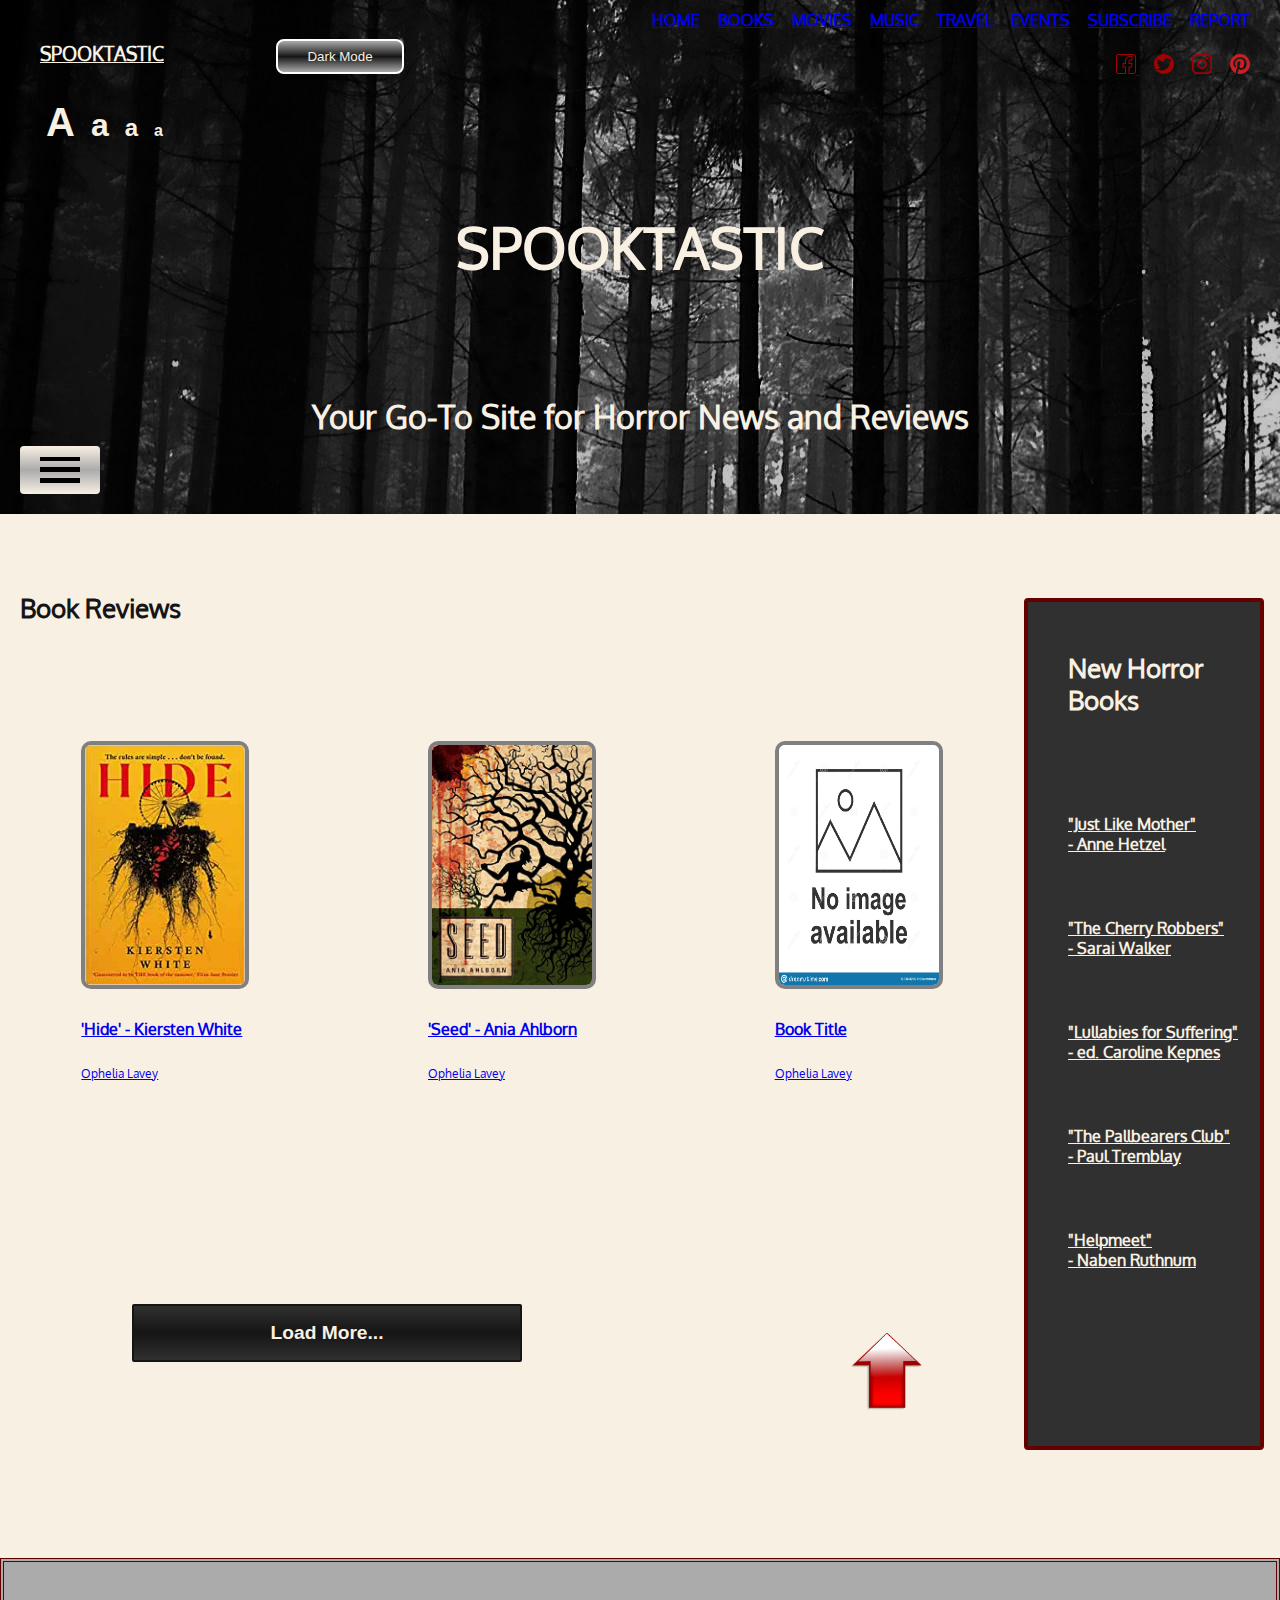
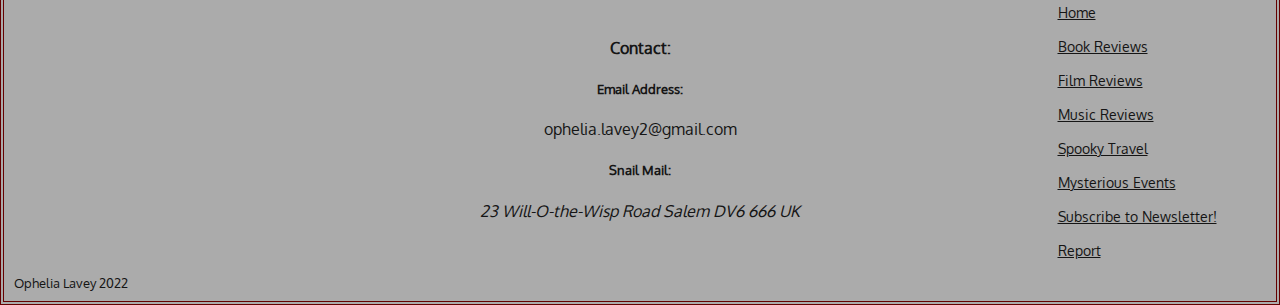
==== commit 748a1c05: "Did Report" ====
--- a/bookReviews.html
+++ b/bookReviews.html
@@ -88,6 +88,9 @@
                         <li>
                             <a class="main-nav-link" id="main-nav-write-link" href="subscribe.html">SUBSCRIBE</a>
                         </li>
+                        <li>
+                            <a class="main-nav-link" id="main-nav-write-link" href="report.html">REPORT</a>
+                        </li>
                     </ol>
                     <!-- Hidden on smaller screens and displayed in <main/> -->
                     <ol aria-label="list of links to social media" id="social-links">
@@ -161,6 +164,10 @@
                             <hr>
                             <div class="dropdown-link-div">
                                 <a href="subscribe.html">Subscribe</a>
+                            </div>
+                            <hr>
+                            <div class="dropdown-link-div">
+                                <a href="report.html">Report</a>
                             </div>
                             <hr>
                         </div>
@@ -212,20 +219,20 @@
                             button would work on a lot of content on different screen sizes -->
                             <!-- Clicking anywhere on the image, title, author of the review
                             directs you to the review page -->
-                            <a aria-label="first book review link" href="review.html" class="not-hidden">
+                            <a aria-label="first book review link" href="hideReview.html" class="not-hidden">
                                 <article class="review-box">
                                     <!-- Image of the book cover -->
-                                    <img alt="book cover" class="media-icon" src="Assets/no-image.jpg">
+                                    <img alt="yellow book cover with creepy ferris wheel" class="media-icon" src="Assets/hideWhite.jpg">
                                     <!-- Title of the book -->
-                                    <h5 class="media-title">Book Title</h5>
+                                    <h5 class="media-title">'Hide' - Kiersten White</h5>
                                     <!-- Author of the review -->
                                     <p class="media-caption">Ophelia Lavey</p>
                                 </article class="review-box">
                             </a>
-                            <a aria-label="second book review link"  href="review.html" class="not-hidden">
-                                <article class="review-box">
-                                    <img alt="book cover" class="media-icon" src="Assets/no-image.jpg">
-                                    <h5 class="media-title">Book Title</h5>
+                            <a aria-label="second book review link"  href="seedReview.html" class="not-hidden">
+                                <article class="review-box">
+                                    <img alt="book cover" class="media-icon" src="Assets/seedAhlborn.jpg">
+                                    <h5 class="media-title">'Seed' - Ania Ahlborn</h5>
                                     <p class="media-caption">Ophelia Lavey</p>
                                 </article class="review-box">
                             </a>
@@ -271,11 +278,31 @@
                     <!-- Is positioned in one column under the reviews container on smaller screens -->
                     <aside id="aside-reviews">
                         <ul>
-                            <li><h4>Other 'Horrifying' Content...</h4></li>
-                            <li><a>5 Best (Something)...</a></li>
-                            <li><a>5 Best (Something)...</a></li>
-                            <li><a>5 Best (Something)...</a></li>
-                            <li><a>5 Best (Something)...</a></li>
+                            <li><h4>New Horror Books</h4></li>
+                            <li><a href="https://www.goodreads.com/book/show/53620541-just-like-mother?from_search=true&from_srp=true&qid=mTyQHsCiCm&rank=1">
+                                "Just Like Mother"
+                            <br>
+                            - Anne Hetzel</a></li>
+                            <li><a href="https://www.goodreads.com/book/show/55959421-the-cherry-robbers?from_search=true&from_srp=true&qid=y6EXw1J0SG&rank=1">
+                                "The Cherry Robbers"
+                                <br>
+                                - Sarai Walker
+                            </a></li>
+                            <li><a href="https://www.goodreads.com/book/show/53153152-lullabies-for-suffering?from_search=true&from_srp=true&qid=AbmtnOg65b&rank=1">
+                                "Lullabies for Suffering"
+                                <br>
+                                - ed. Caroline Kepnes
+                            </a></li>
+                            <li><a href="https://www.goodreads.com/book/show/59314692-the-pallbearers-club?from_search=true&from_srp=true&qid=pK1rLgohzn&rank=1">
+                                "The Pallbearers Club"
+                                <br>
+                                - Paul Tremblay
+                            </a></li>
+                            <li><a href="https://www.goodreads.com/book/show/60050233-helpmeet?from_search=true&from_srp=true&qid=4TDIulbKnh&rank=1">
+                                "Helpmeet"
+                                <br>
+                                - Naben Ruthnum
+                            </a></li>
                         </ul>
                     </aside>
                 </div>
@@ -325,6 +352,9 @@
                     <li>
                         <a id="footer-nav-write-link" href="subscribe.html">Subscribe to Newsletter!</a>
                     </li>
+                    <li>
+                        <a id="footer-nav-report-link" href="report.html">Report</a>
+                    </li>
                 </ol>
             </nav>
         </footer>
--- a/Styles/style.css
+++ b/Styles/style.css
@@ -1,3 +1,34 @@
+/*  REFERENCES (please see explanations of how they were adapted in the Report)
+
+Fixed loader:
+•	W3Schools.com, ‘How TO – Css Loader, 2022. [Online]. Available: https://www.w3schools.com/howto/howto_js_mobile_navbar.asp. [Accessed: 02-Sep-2022]
+Custom Scrollbar:
+•	Css-Tricks.com, ‘Custom Scrollbars in Webkit’, 2019. [Online]. Available: https://css-tricks.com/custom-scrollbars-in-webkit/ [Accessed: 02-Sep-2022]
+Sticky header:
+•	W3Schools.com, ‘How TO – On Scroll Header. [Online]. Available: https://www.w3schools.com/howto/howto_js_sticky_header.asp [Accessed: 02-Sep-2022]
+Menu Button:
+•	W3Schools.com, ‘How TO – Mobile Navigation Menu’, 2022. [Online]. Available: https://www.w3schools.com/howto/howto_js_mobile_navbar.asp. [Accessed: 02-Sep-2022]
+•	W3Schools.com, ‘How TO – Menu Icon, 2022. [Online]. Available: https://www.w3schools.com/howto/howto_css_menu_icon.asp  [Accessed: 02-Sep-2022]
+Tilt and Shake Animation:
+•	Unused-CSS.com, ‘CSS Shake Animation’, 2022. [Online]. Available: https://unused-css.com/blog/css-shake-animation/ [Accessed 02-Sep-2022]
+
+Article Page References
+Image Gallery
+•	W3Schools.com, ‘CSS Image Gallery’, 2022. [Online]. Available: https://www.w3schools.com/css/css_image_gallery.asp [Accessed: 02-Sep-2022]
+•	W3Schools.com, ‘CSS Opacity / Transparency, 2022. [Online]. Available: https://www.w3schools.com/css/css_image_transparency.asp  [Accessed: 02-Sep-2022]
+Expand image option:
+•	W3Schools.com, ‘How TO – Lightbox, 2022. [Online]. Available: https://www.w3schools.com/howto/howto_css_menu_icon.asp  [Accessed: 02-Sep-2022]
+Slideshow:
+•	W3Schools.com, ‘How TO – Slideshow’, 2022. [Online]. Available: https://www.w3schools.com/howto/howto_js_slideshow.asp [Accessed: 02-Sep-2022]
+
+Form Styling:
+•	W3Schools.com, ‘How TO – Sign Up Form, 2022. [Online]. Available: https://www.w3schools.com/howto/howto_css_signup_form.asp [Accessed: 02-Sep-2022]
+•	W3Schools.com, ‘How TO – Responsive Form’, 2022. [Online]. Available: https://www.w3schools.com/howto/howto_css_responsive_form.asp [Accessed: 02-Sep-2022]
+•	W3Schools.com, ‘HTML <input type="checkbox">’, 2022. [Online]. Available: h https://www.w3schools.com/tags/att_input_type_checkbox.asp  [Accessed: 02-Sep-2022]
+•	W3Schools.com, ‘How TO - Display Text when Checkbox is Checked’, 2022. [Online]. Available: https://www.w3schools.com/howto/howto_js_display_checkbox_text.asp [Accessed: 02-Sep-2022]
+
+*/
+
 @font-face {
     font-family: "Oxygen Regular";
     src: url(../Fonts/Oxygen/Oxygen-Regular.ttf)
@@ -20,7 +51,7 @@
     --off-white: #F8F0E3;
     --this-red: #FF0800;
     --this-dark-red: #650000;
-    --this-mid-grey: #404040;
+    --this-mid-grey: #303030;
     --this-light-grey: #ABABAB;
     --this-lightest-grey: #DDDDDD;
 }
@@ -43,7 +74,10 @@
 to this base font size.
 This allows the user to easily change the text-size of the whole document
 with JavaScript
- */
+
+/*Appearance of scrollbar in Chrome is slightly different but still has the same color scheme and works*/
+/*Attribution: https://css-tricks.com/custom-scrollbars-in-webkit/*/
+
 html {
     font-family: "Oxygen Regular", Verdana, Tahoma, sans-serif;
     font-size: 16px;
@@ -57,12 +91,10 @@
 body {
     margin: 0;
     padding: 0;
-}
-
-/*Appearance of scrollbar in Chrome is slightly different but still has the same color scheme and works*/
-/*Attribution: https://css-tricks.com/custom-scrollbars-in-webkit/*/
-
-/* Firefox scrollbars */
+    width: 100%;
+}
+
+/* Custom scrollbar */
 ::-webkit-scrollbar {
     width: 1rem;
     background: var(--this-mid-grey);
@@ -78,12 +110,13 @@
 
 ::-webkit-scrollbar-thumb {
     border-radius: 10px;
-    /* For mozilla browser compatibility */
+    /* Use webkit; Mozilla browser compatibility */
     -webkit-box-shadow: inset 4px 4px 6px var(--off-black);
     /* Other browsers */
     box-shadow: inset 4px 4px 6px var(--off-black);
     background: var(--this-red);
 }
+
 
 /* Container that fits in everything you can see on the web pages */
 .parent-container {
@@ -106,7 +139,7 @@
 .loader {
     text-align: center;
     /* Makes sure the loader is on on top of every other HTML element on the page */
-    z-index: 999;
+    z-index: 10;
     border: 16px solid #f3f3f3;
     /* Four different sections of loader circle in different colors */
     border-top: 16px solid var(--this-lightest-grey);
@@ -157,8 +190,8 @@
 
 
 /*Attribution: https://www.w3schools.com/howto/howto_js_sticky_header.asp */
-/*Sticky formatting for main navbar*/
-/* JavaScript files have code for when user scrolls down on Large screens, the sticky
+/*Sticky formatting for the header*/
+/* JavaScript files have code for when user scrolls down on large screens, the sticky
 changes display from 'none' to 'block' */
 .sticky1 {
     position: fixed;
@@ -190,7 +223,6 @@
 }
 
 /*********** Navigation panel for accessibility options ***********/
-
 /* Includes three groups: logo, dark-light mode button, and array of text-size buttons */
 #accessibility-options {
     list-style-type: none;
@@ -713,14 +745,13 @@
     height: 100%;
     grid-area: reviews;
     display: grid;
-    grid-template-columns: 1fr 1fr 1fr;
+    grid-template-columns: 5% 1fr 1fr;
     grid-template-areas: "reviewstitle reviewstitle reviewstitle"
         "reviewscontent reviewscontent reviewscontent"
         "reviewsexpand reviewsexpand reviewsexpand";
     grid-auto-rows: auto;
     justify-content: start;
     justify-items: start;
-
 }
 
 /* Title of reviews pages */
@@ -729,8 +760,7 @@
     text-align: center;
     align-self: start;
     margin-left: 20px;
-    font-size: 1.8rem;
-    padding: 0.8rem;
+    font-size: 1.6rem;
 }
 
 /* Links to reviews in this section */
@@ -739,13 +769,14 @@
     display: grid;
     grid-template-columns: 1fr 1fr 1fr;
     grid-template-rows: auto;
-    column-gap: 2rem;
+    column-gap: 1rem;
+    align-self: start !important;
+    align-items: start !important;
+    align-content: start !important;
     justify-content: center;
-    align-items: center;
-    align-content: center;
     justify-items: center;
     width: 100%;
-    align-self: center;
+    align-self: start;
 }
 
 /* Not-hidden is a class which is toggled in JavaScript with the hidden class.
@@ -756,15 +787,13 @@
     display: flex;
     flex-direction: column;
     flex-wrap: nowrap;
-    align-items: center;
-    align-content: center;
+    align-items: start;
+    align-content: start;
     justify-items: center;
     justify-content: center;
 }
 
 .hidden {
-    text-align: center;
-    justify-items: center;
     display: none;
 }
 
@@ -839,8 +868,9 @@
     width: 100%;
     height: fit-content;
     border-radius: 10px;
-    margin-bottom: 100px;
     text-align: center;
+    margin-top: 5%;
+    margin-bottom: 4%;
     display: grid;
     grid-template-columns: 1fr 1fr 1fr;
     grid-template-rows: 1fr 1fr;
@@ -890,12 +920,11 @@
 #aside-reviews {
     grid-area: asidereviews;
     border-radius: 4px;
-    background-color: var(--this-light-grey);
-    border: 4px solid var(--this-mid-grey);
+    background-color: var(--this-mid-grey);
+    border: 4px solid var(--this-dark-red);
     align-self: stretch;
     margin-right: 1rem;
     margin-top: 2rem;
-    color: var(--white-color);
     height: fit-content;
     padding-bottom: 6rem;
     margin-bottom: 10rem !important;
@@ -904,28 +933,44 @@
     grid-template-columns: 100%;
     text-align: center;
     min-height: 60%;
+    justify-items: start;
 }
 
 
 /* List of links in aside menu */
 #aside-reviews>ul {
     display: grid;
-    align-items: center;
+    align-items: space-between;
     list-style-type: none;
-    justify-items: center;
+    justify-items: start !important;
     justify-content: start;
+    color: var(--off-white);
 }
 
 /* Aside heading */
-#aside-reviews>li>h4 {
-    font-size: 1.8rem;
+#aside-reviews>ul>li>h4 {
+    font-size: 1.6rem;
+    font-weight: bolder;
+}
+
+
+#aside-reviews>ul>li {
+    margin-bottom: 4rem;
+    text-align: start;
 }
 
 /* Separates the links in the aside menu */
 #aside-reviews>ul>li>a {
     padding-top: 20px;
     padding-bottom: 20px;
-    font-size: 1.6rem;
+    font-size: 1rem;
+    margin-bottom: 2rem;
+    text-align: start !important;
+    color: var(--off-white);
+}
+
+#aside-reviews>ul>li>a:visited {
+    color: var(--this-red);
 }
 
 
@@ -972,10 +1017,11 @@
     grid-column-gap: 20px;
 }
 
-/* Title for one specific article */
+/* Title for one specific travel or event article */
 .travel-event-title {
-    font-size: 1rem;
+    font-size: 1.2rem;
     text-align: center;
+    margin-left: 20px;
 }
 
 /* Title for image in the article */
@@ -984,13 +1030,14 @@
     height: 16rem;
     border: 6px solid black;
     margin-top: 10px;
-    margin: 20px;
+    margin-left: 10%!important;
 }
 
 /* Article caption */
 .travel-location-caption {
     font-size: 0.8rem;
     text-align: left;
+    padding: 20px;
 }
 
 /* Article beginning description... */
@@ -1032,53 +1079,50 @@
     border-radius: 4px;
     background-color: var(--this-light-grey);
     border: 4px solid var(--this-mid-grey);
-    width: fit-content;
     /* Makes sure content doesn't overflow from the container */
-    width: fit-content;
-    height: fit-content;
     /* Makes sure content stretches to the bottom of the page, so that
     the containers look proportional */
-    align-self: stretch;
-    align-content: stretch;
-    align-items: stretch;
     font-weight: bolder;
-    /* Makes sure that doesn't overflow over the main articles container */
-    max-width: 40%;
-    min-height: 100%;
+    margin-top: 50px;
+    margin-right: 10px;
+    margin-bottom: 10px;
+    height: fit-content !important;
+    max-width: 60%;
+    display: grid;
+    grid-template-columns: 1fr;
     justify-self: end;
-    padding: 1rem;
-    padding-bottom: 60rem;
-    margin-bottom: 10rem !important;
-    margin-top: 50px;
-    margin-right: 20px;
-    display: grid;
-    grid-template-columns: 100%;
-    min-height: 60%;
-}
-
-
-/* List of items in review aside container */
+    justify-content: start;
+    justify-items: start;
+    align-self: start;
+    align-content: start;
+}
+
+
+/* List of links in the review page aside container */
 
 #aside-single-review>h4 {
-    text-align: center;
     margin-left: 20px;
+    align-self: start;
+    ;
+    font-size: 1.8rem;
+    margin-bottom: 2rem;
 }
 
 #aside-single-review>ul {
     display: grid;
     grid-template-columns: 100%;
     grid-template-rows: auto;
-    grid-gap: 2px;
-    align-items: start;
-}
-
-#aside-single-review>ul>h4 {
-    font-size: 2rem;
-}
+    align-items: space-between;
+}
+
 
 #aside-single-review>ul>li {
-    padding-top: 50px;
-    padding-bottom: 50px;
+    margin-bottom: 5rem;
+}
+
+#aside-single-review>ul>li>a {
+    font-size: 0.7rem;
+    text-align: left;
 }
 
 /* Review section */
@@ -1095,13 +1139,13 @@
     grid-gap: 0.5rem;
     align-items: center;
     justify-content: start;
-    justify-items: start;
 }
 
 /* Heading/title of review */
 .review>h3 {
     text-align: left !important;
-    margin-top: 0.2rem;
+    /* Give some space at the beginning of the page */
+    margin-top: 4rem;
     padding: 20px;
     font-size: 1.3rem;
     grid-area: reviewtitle;
@@ -1127,6 +1171,7 @@
 }
 
 /* For a single review page: option of including responsive image gallery */
+/* Attribution to create image gallery in CSS: https://www.w3schools.com/css/css_image_gallery.asp */
 .img-gallery {
     display: grid;
     width: 100%;
@@ -1143,8 +1188,8 @@
     margin: 10px;
 }
 
-/* Make image brighter/more 'opaque' when user hovers over it */
-/* Make image clickable, so add a pointer --> when click, expand the image (in JS) */
+/* Makes image brighter/more 'opaque' when user hovers over it */
+/* Makes image clickable, so add a pointer --> when click, expand the image (in JS) */
 .gallery-img {
     opacity: 0.8;
     cursor: pointer;
@@ -1230,8 +1275,8 @@
     /* Use the important! keyword (although should be used sparingly) to override
     any other styling the image might have had before it was expanded with expandImage()
     in the script and a new opened-image class was added to the container */
-    width: 90vw !important;
-    height: auto;
+    width: 80vw !important;
+    height: 40vw !important;
     border: none;
 }
 
@@ -1258,6 +1303,121 @@
     border: 2px solid white;
 }
 
+/* Slideshow CSS */
+/* Slideshow container */
+/* Attribution: https://www.w3schools.com/howto/howto_js_slideshow.asp */
+/* I had to adapt the code, as the slideshow was overflowing from the smaller screens */
+.slideshow-container {
+    /* Changed the max width to not overflow from the site */
+    max-width: 50vw;
+    position: relative;
+    margin: auto;
+}
+
+/* Hide the images by default */
+.mySlides {
+    display: none;
+}
+
+/* Next & previous buttons */
+.prev,
+.next {
+    cursor: pointer;
+    position: absolute;
+    top: 50%;
+    width: auto;
+    margin-top: -22px;
+    padding: 16px;
+    color: white;
+    font-weight: bold;
+    font-size: 18px;
+    transition: 0.6s ease;
+    border-radius: 0 3px 3px 0;
+    user-select: none;
+}
+
+/* Position the "next button" to the right */
+.next {
+    right: 0;
+    border-radius: 3px 0 0 3px;
+}
+
+/* On hover, add a black background color with a little bit see-through */
+.prev:hover,
+.next:hover {
+    background-color: rgba(0, 0, 0, 0.8);
+}
+
+/* Caption text */
+/* Changed the color from the copied CSS to not just be white, as not enough contrast */
+.text {
+    color: var(--this-red);
+    /* Made sure there was a black background to contrast */
+    background-color: var(--off-black);
+    /* Changed font size from '15px' to relative */
+    font-size: 1rem;
+    padding: 8px 12px;
+    /* Makes sure the text doesn't move around */
+    position: absolute;
+    bottom: 8px;
+    width: 100%;
+    text-align: center;
+    /* Added some top space */
+    padding-top: 6px;
+}
+
+/* Number text (1/3 etc) */
+.numbertext {
+    color: #f2f2f2;
+    font-size: 12px;
+    padding: 8px 12px;
+    position: absolute;
+    top: 0;
+}
+
+/* Made bigger margin between text and slideshow */
+.dots {
+    margin-bottom: 20px;
+}
+
+/* The dots/bullets/indicators */
+.dot {
+    cursor: pointer;
+    height: 15px;
+    width: 15px;
+    margin: 0 2px;
+    margin-bottom: 10px;
+    /* Adapted to my own color scheme */
+    background-color: var(--this-dark-red);
+    border-radius: 50%;
+    display: inline-block;
+    /* Changed from 0.6s to 1s as it was too fast */
+    transition: background-color 1s ease;
+}
+
+.active,
+.dot:hover {
+    background-color: var(--this-light-grey);
+}
+
+/* Fading animation */
+.fade {
+    animation-name: fade;
+    animation-duration: 1.5s;
+}
+
+@keyframes fade {
+
+    /* Made opacity lower from 0.4 to 0.1 */
+    from {
+        opacity: 0.1
+    }
+
+    to {
+        opacity: 1
+    }
+}
+
 /****************************END STYLING FOR ARTICLE PAGE**********************************************/
 
 /****************************SUBSCRIBE FORM**********************************************************/
@@ -1335,7 +1495,7 @@
     border-radius: 2px;
 }
 
-#form-submit:hover{
+#form-submit:hover {
     box-shadow: 5px 5px 10px var(--this-dark-red);
 }
 
@@ -1357,7 +1517,7 @@
     text-align: center;
 }
 
-#back-link > a:hover {
+#back-link>a:hover {
     color: var(--this-red);
 }
 
@@ -1509,8 +1669,8 @@
 }
 
 
-/* 768px and less */
-@media only screen and (max-device-width: 768px) {
+/* 900px and less */
+@media only screen and (max-device-width: 900px) {
 
     /* Display the dropdown menu button */
     .dropdown-container {
@@ -1573,15 +1733,6 @@
     .travel-not-hidden {
         height: 50%;
         padding-bottom: 2.5rem;
-    }
-
-    .travel-events-content {
-        grid-template-columns: 1fr;
-    }
-
-    .travel-location-image {
-        width: 70vw;
-        height: auto;
     }
 
     /* Changes size of load-more button to fit the screen */
@@ -1613,18 +1764,6 @@
 }
 
 
-/* LAPTOP SCREENS */
-/* 768px+ screens */
-@media only screen and (min-device-width: 768px) {
-
-    /* Display dropdown menu button only on smaller screens,
-where navbar will be hidden */
-    /* Screens above tablet size */
-    .dropdown-container {
-        display: none;
-    }
-}
-
 
 /* Small laptop screens */
 /* Between 768px and 1200px screen size */
@@ -1693,6 +1832,17 @@
 
     .media-icon {
         width: 20rem;
+    }
+
+    /* Puts articles in one column instead of two */
+    .travel-events-content {
+        grid-template-columns: 1fr;
+    }
+    
+    /* If only one column, need more margins from the left to center the image */
+    .travel-location-image {
+        height: auto;
+        margin-left: 5vw!important;
     }
 
 
@@ -1712,7 +1862,7 @@
         align-content: center;
         justify-content: center;
     }
-
+    /* List of links in the aside */
     #aside-reviews>ul {
         text-align: center;
         display: grid;
@@ -1752,7 +1902,7 @@
         padding-bottom: 0px;
     }
 
-    #aside-single-review > ul {
+    #aside-single-review>ul {
         display: grid;
         grid-template-columns: 1fr;
         grid-template-rows: auto;
